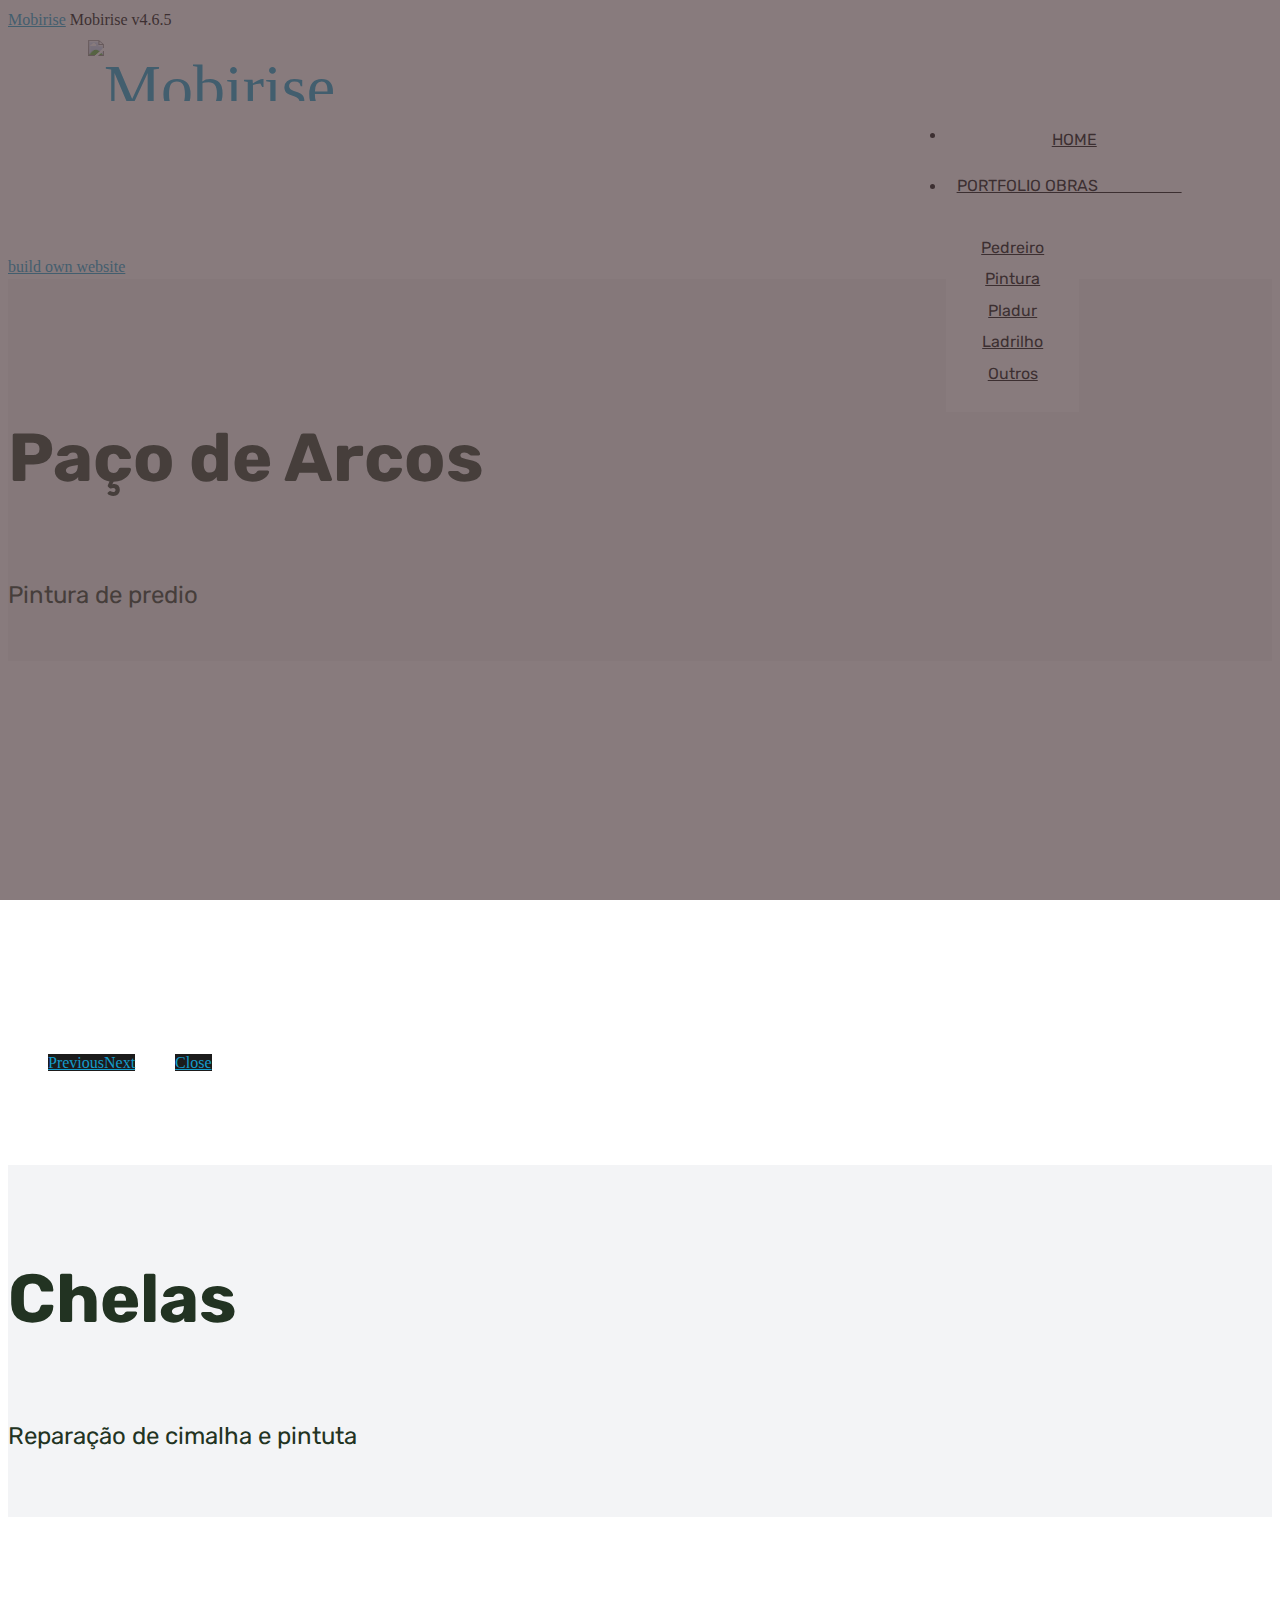
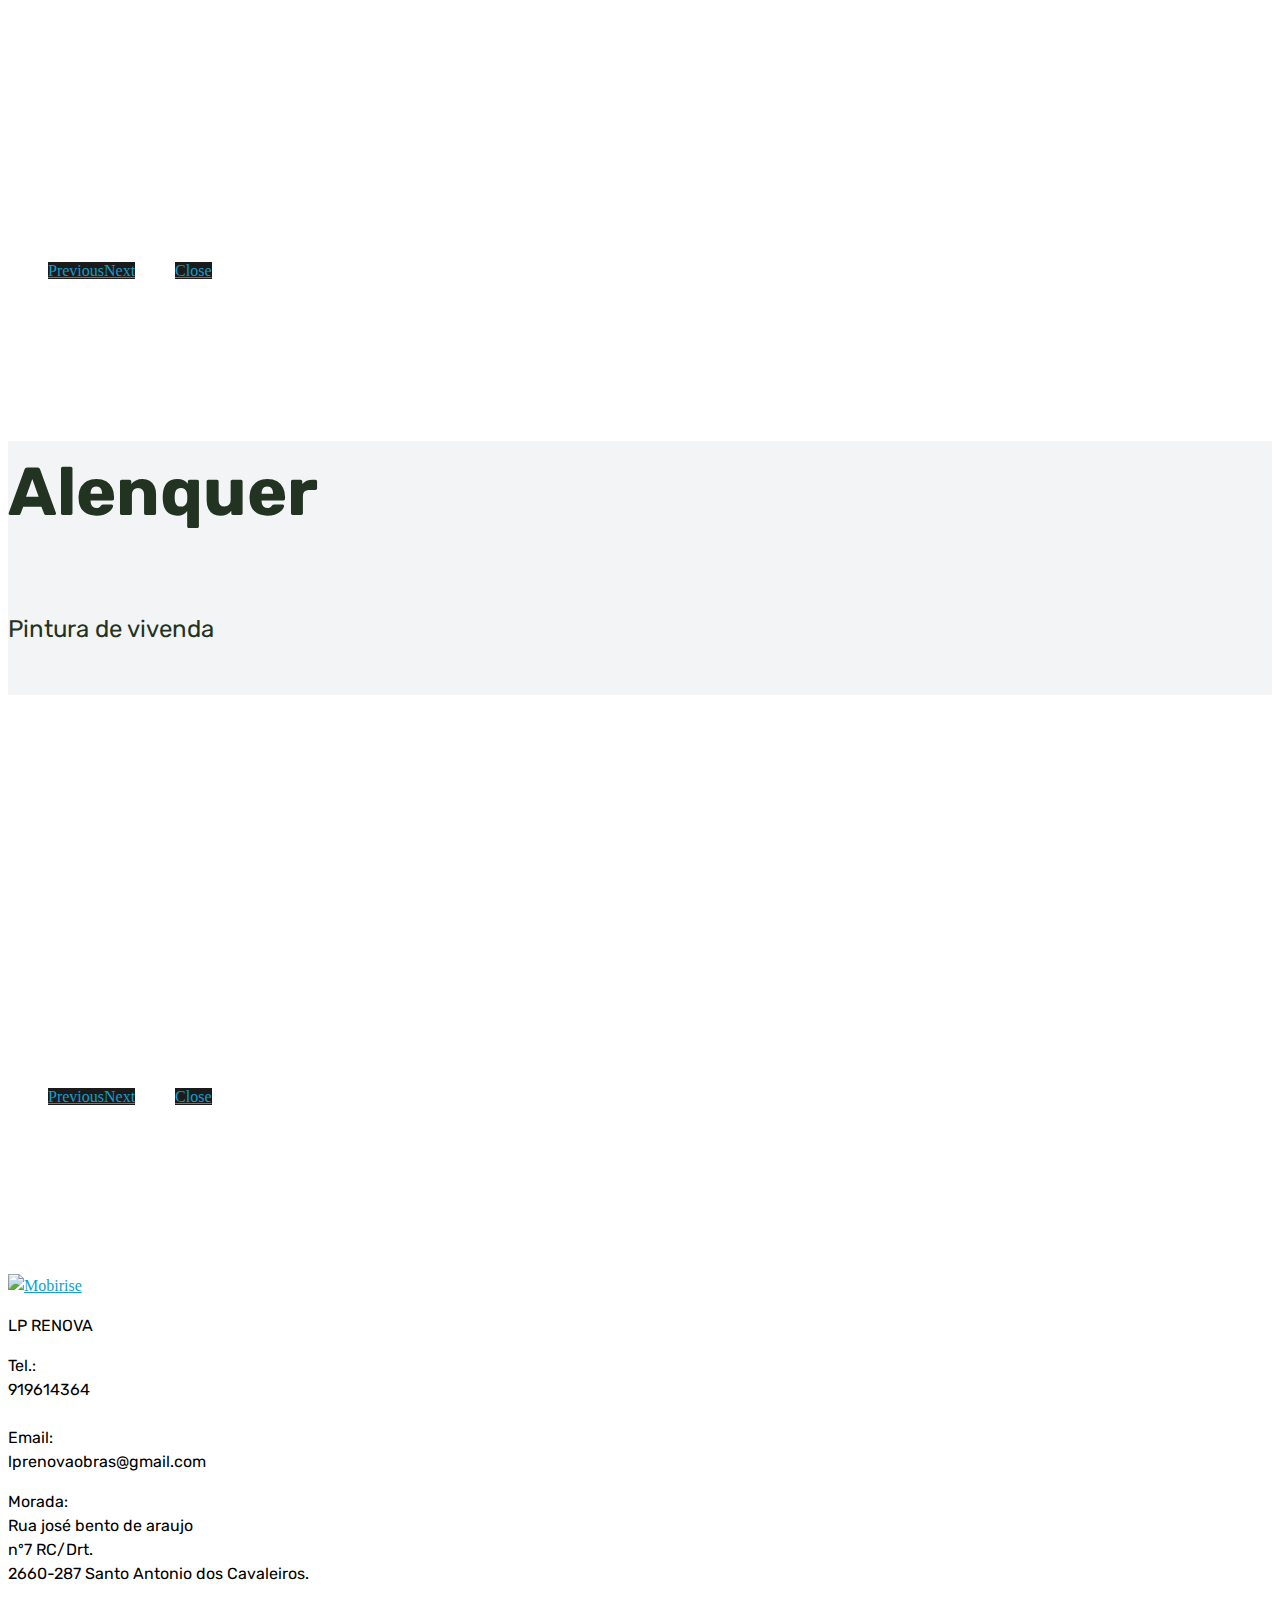
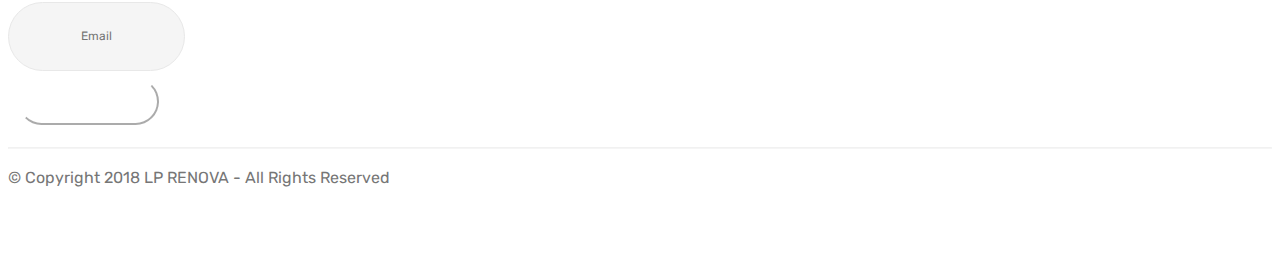
==== page4.html @ 03e8ea70 "create github pages" ====
<!DOCTYPE html>
<html >
<head>
  <!-- Site made with Mobirise Website Builder v4.6.5, https://mobirise.com -->
  <meta charset="UTF-8">
  <meta http-equiv="X-UA-Compatible" content="IE=edge">
  <meta name="generator" content="Mobirise v4.6.5, mobirise.com">
  <meta name="viewport" content="width=device-width, initial-scale=1, minimum-scale=1">
  <link rel="shortcut icon" href="assets/images/logo-lp-renova2-2880x722.png" type="image/x-icon">
  <meta name="description" content="Website Generator Description">
  <title>Pintura</title>
  <link rel="stylesheet" href="assets/web/assets/mobirise-icons/mobirise-icons.css">
  <link rel="stylesheet" href="assets/tether/tether.min.css">
  <link rel="stylesheet" href="assets/bootstrap/css/bootstrap.min.css">
  <link rel="stylesheet" href="assets/bootstrap/css/bootstrap-grid.min.css">
  <link rel="stylesheet" href="assets/bootstrap/css/bootstrap-reboot.min.css">
  <link rel="stylesheet" href="assets/socicon/css/styles.css">
  <link rel="stylesheet" href="assets/dropdown/css/style.css">
  <link rel="stylesheet" href="assets/theme/css/style.css">
  <link rel="stylesheet" href="assets/gallery/style.css">
  <link rel="stylesheet" href="assets/mobirise/css/mbr-additional.css" type="text/css">
  
  
  
</head>
<body>
  <section class="menu cid-r3FtA3rSP3" once="menu" id="menu1-2o">

    

    <nav class="navbar navbar-expand beta-menu navbar-dropdown align-items-center navbar-fixed-top navbar-toggleable-sm">
        <button class="navbar-toggler navbar-toggler-right" type="button" data-toggle="collapse" data-target="#navbarSupportedContent" aria-controls="navbarSupportedContent" aria-expanded="false" aria-label="Toggle navigation">
            <div class="hamburger">
                <span></span>
                <span></span>
                <span></span>
                <span></span>
            </div>
        </button>
        <div class="menu-logo">
            <div class="navbar-brand">
                <span class="navbar-logo">
                    <a href="index.html">
                         <img src="assets/images/logo-lp-renova2-2880x722.png" alt="Mobirise" title="" style="height: 3.8rem;">
                    </a>
                </span>
                
            </div>
        </div>
        <div class="collapse navbar-collapse" id="navbarSupportedContent">
            <ul class="navbar-nav nav-dropdown nav-right" data-app-modern-menu="true"><li class="nav-item">
                    <a class="nav-link link text-black display-4" href="index.html">
                        <span class="mbri-home mbr-iconfont mbr-iconfont-btn"></span>
                        HOME</a>
                </li>
                <li class="nav-item dropdown open">
                    <a class="nav-link link dropdown-toggle text-black display-4" href="https://mobirise.com" data-toggle="dropdown-submenu" aria-expanded="true">PORTFOLIO OBRAS &nbsp; &nbsp; &nbsp; &nbsp; &nbsp; &nbsp; &nbsp; &nbsp; &nbsp; &nbsp;&nbsp;</a><div class="dropdown-menu"><a class="dropdown-item text-black display-4" href="page5.html">Pedreiro</a><a class="dropdown-item text-black display-4" href="page4.html" aria-expanded="false">Pintura</a><a class="dropdown-item text-black display-4" href="page7.html" aria-expanded="false">Pladur<br></a><a class="dropdown-item text-black display-4" href="page6.html" aria-expanded="false">Ladrilho</a><a class="dropdown-item text-black display-4" href="page8.html" aria-expanded="false">Outros<br></a></div>
                </li></ul>
            
        </div>
    </nav>
</section>

<section class="engine"><a href="https://mobirise.ws/i">build own website</a></section><section class="testimonials3 cid-r47x0DQgxy" id="testimonials3-31">

    

    

    <div class="container">
        <div class="media-container-row">
            <div class="media-content px-3 align-self-center mbr-white py-2">
                <p class="mbr-text testimonial-text mbr-fonts-style display-7"></p>
                <p class="mbr-author-name pt-4 mb-2 mbr-fonts-style display-1">
                   Paço de Arcos&nbsp;</p>
                <p class="mbr-author-desc mbr-fonts-style display-5">
                   Pintura de predio</p>
            </div>

            <div class="mbr-figure pl-lg-5" style="width: 130%;">
              <img src="assets/images/img-20171021-165951-1-1053x592.jpg" alt="" title="">
            </div>
        </div>
    </div>
</section>

<section class="mbr-gallery mbr-slider-carousel cid-qKZh6jAnZl" id="gallery1-1n">

    

    <div class="container">
        <div><!-- Filter --><!-- Gallery --><div class="mbr-gallery-row"><div class="mbr-gallery-layout-default"><div><div><div class="mbr-gallery-item mbr-gallery-item--p1" data-video-url="false" data-tags="Awesome"><div href="#lb-gallery1-1n" data-slide-to="0" data-toggle="modal"><img src="assets/images/img-05102017-110429-1053x592-800x449.jpg" alt=""><span class="icon-focus"></span></div></div><div class="mbr-gallery-item mbr-gallery-item--p1" data-video-url="false" data-tags="Responsive"><div href="#lb-gallery1-1n" data-slide-to="1" data-toggle="modal"><img src="assets/images/img-06102017-160553-1053x592-800x449.jpg" alt=""><span class="icon-focus"></span></div></div><div class="mbr-gallery-item mbr-gallery-item--p1" data-video-url="false" data-tags="Animated"><div href="#lb-gallery1-1n" data-slide-to="2" data-toggle="modal"><img src="assets/images/img-10102017-135713-1053x592-800x449.jpg" alt=""><span class="icon-focus"></span></div></div><div class="mbr-gallery-item mbr-gallery-item--p1" data-video-url="false" data-tags="Awesome"><div href="#lb-gallery1-1n" data-slide-to="3" data-toggle="modal"><img src="assets/images/img-10102017-92609-1053x592-800x449.jpg" alt=""><span class="icon-focus"></span></div></div><div class="mbr-gallery-item mbr-gallery-item--p1" data-video-url="false" data-tags="Animated"><div href="#lb-gallery1-1n" data-slide-to="4" data-toggle="modal"><img src="assets/images/img-20171016-82053-1064x598-800x449.jpg" alt=""><span class="icon-focus"></span></div></div><div class="mbr-gallery-item mbr-gallery-item--p1" data-video-url="false" data-tags="Animated"><div href="#lb-gallery1-1n" data-slide-to="5" data-toggle="modal"><img src="assets/images/img-20171021-165951-1064x598-800x449.jpg" alt=""><span class="icon-focus"></span></div></div><div class="mbr-gallery-item mbr-gallery-item--p1" data-video-url="false" data-tags="Animated"><div href="#lb-gallery1-1n" data-slide-to="6" data-toggle="modal"><img src="assets/images/img-20171201-94448-1053x592-800x449.jpg" alt=""><span class="icon-focus"></span></div></div><div class="mbr-gallery-item mbr-gallery-item--p1" data-video-url="false" data-tags="Animated"><div href="#lb-gallery1-1n" data-slide-to="7" data-toggle="modal"><img src="assets/images/img-20171201-94510-1053x592-800x449.jpg" alt=""><span class="icon-focus"></span></div></div></div></div><div class="clearfix"></div></div></div><!-- Lightbox --><div data-app-prevent-settings="" class="mbr-slider modal fade carousel slide" tabindex="-1" data-keyboard="true" data-interval="false" id="lb-gallery1-1n"><div class="modal-dialog"><div class="modal-content"><div class="modal-body"><div class="carousel-inner"><div class="carousel-item"><img src="assets/images/img-05102017-110429-1053x592.jpg" alt=""></div><div class="carousel-item"><img src="assets/images/img-06102017-160553-1053x592.jpg" alt=""></div><div class="carousel-item"><img src="assets/images/img-10102017-135713-1053x592.jpg" alt=""></div><div class="carousel-item"><img src="assets/images/img-10102017-92609-1053x592.jpg" alt=""></div><div class="carousel-item"><img src="assets/images/img-20171016-82053-1064x598.jpg" alt=""></div><div class="carousel-item"><img src="assets/images/img-20171021-165951-1064x598.jpg" alt=""></div><div class="carousel-item"><img src="assets/images/img-20171201-94448-1053x592.jpg" alt=""></div><div class="carousel-item active"><img src="assets/images/img-20171201-94510-1053x592.jpg" alt=""></div></div><a class="carousel-control carousel-control-prev" role="button" data-slide="prev" href="#lb-gallery1-1n"><span class="mbri-left mbr-iconfont" aria-hidden="true"></span><span class="sr-only">Previous</span></a><a class="carousel-control carousel-control-next" role="button" data-slide="next" href="#lb-gallery1-1n"><span class="mbri-right mbr-iconfont" aria-hidden="true"></span><span class="sr-only">Next</span></a><a class="close" href="#" role="button" data-dismiss="modal"><span class="sr-only">Close</span></a></div></div></div></div></div>
    </div>

</section>

<section class="testimonials3 cid-r47zuLuMu5" id="testimonials3-32">

    

    

    <div class="container">
        <div class="media-container-row">
            <div class="media-content px-3 align-self-center mbr-white py-2">
                <p class="mbr-text testimonial-text mbr-fonts-style display-7"></p>
                <p class="mbr-author-name pt-4 mb-2 mbr-fonts-style display-1">Chelas</p>
                <p class="mbr-author-desc mbr-fonts-style display-5">
                   Reparação de cimalha e pintuta&nbsp;</p>
            </div>

            <div class="mbr-figure pl-lg-5" style="width: 130%;">
              <img src="assets/images/dsc-396-3920x2204.jpg" alt="" title="">
            </div>
        </div>
    </div>
</section>

<section class="mbr-gallery mbr-slider-carousel cid-r47zYRFRZS" id="gallery1-33">

    

    <div class="container">
        <div><!-- Filter --><!-- Gallery --><div class="mbr-gallery-row"><div class="mbr-gallery-layout-default"><div><div><div class="mbr-gallery-item mbr-gallery-item--p1" data-video-url="false" data-tags="Awesome"><div href="#lb-gallery1-33" data-slide-to="0" data-toggle="modal"><img src="assets/images/dsc-162-2000x1124-800x449.jpg" alt=""><span class="icon-focus"></span></div></div><div class="mbr-gallery-item mbr-gallery-item--p1" data-video-url="false" data-tags="Responsive"><div href="#lb-gallery1-33" data-slide-to="1" data-toggle="modal"><img src="assets/images/dsc-164-2000x1124-800x449.jpg" alt=""><span class="icon-focus"></span></div></div><div class="mbr-gallery-item mbr-gallery-item--p1" data-video-url="false" data-tags="Creative"><div href="#lb-gallery1-33" data-slide-to="2" data-toggle="modal"><img src="assets/images/dsc-361-2000x1124-800x449.jpg" alt=""><span class="icon-focus"></span></div></div><div class="mbr-gallery-item mbr-gallery-item--p1" data-video-url="false" data-tags="Animated"><div href="#lb-gallery1-33" data-slide-to="3" data-toggle="modal"><img src="assets/images/dsc-357-2000x1124-800x449.jpg" alt=""><span class="icon-focus"></span></div></div><div class="mbr-gallery-item mbr-gallery-item--p1" data-video-url="false" data-tags="Awesome"><div href="#lb-gallery1-33" data-slide-to="4" data-toggle="modal"><img src="assets/images/dsc-385-2000x1124-800x449.jpg" alt=""><span class="icon-focus"></span></div></div><div class="mbr-gallery-item mbr-gallery-item--p1" data-video-url="false" data-tags="Awesome"><div href="#lb-gallery1-33" data-slide-to="5" data-toggle="modal"><img src="assets/images/dsc-396-2000x1124-800x449.jpg" alt=""><span class="icon-focus"></span></div></div><div class="mbr-gallery-item mbr-gallery-item--p1" data-video-url="false" data-tags="Responsive"><div href="#lb-gallery1-33" data-slide-to="6" data-toggle="modal"><img src="assets/images/dsc-386-2000x3557-800x1422.jpg" alt=""><span class="icon-focus"></span></div></div></div></div><div class="clearfix"></div></div></div><!-- Lightbox --><div data-app-prevent-settings="" class="mbr-slider modal fade carousel slide" tabindex="-1" data-keyboard="true" data-interval="false" id="lb-gallery1-33"><div class="modal-dialog"><div class="modal-content"><div class="modal-body"><div class="carousel-inner"><div class="carousel-item"><img src="assets/images/dsc-162-2000x1124.jpg" alt=""></div><div class="carousel-item"><img src="assets/images/dsc-164-2000x1124.jpg" alt=""></div><div class="carousel-item"><img src="assets/images/dsc-361-2000x1124.jpg" alt=""></div><div class="carousel-item"><img src="assets/images/dsc-357-2000x1124.jpg" alt=""></div><div class="carousel-item"><img src="assets/images/dsc-385-2000x1124.jpg" alt=""></div><div class="carousel-item"><img src="assets/images/dsc-396-2000x1124.jpg" alt=""></div><div class="carousel-item active"><img src="assets/images/dsc-386-2000x3557.jpg" alt=""></div></div><a class="carousel-control carousel-control-prev" role="button" data-slide="prev" href="#lb-gallery1-33"><span class="mbri-left mbr-iconfont" aria-hidden="true"></span><span class="sr-only">Previous</span></a><a class="carousel-control carousel-control-next" role="button" data-slide="next" href="#lb-gallery1-33"><span class="mbri-right mbr-iconfont" aria-hidden="true"></span><span class="sr-only">Next</span></a><a class="close" href="#" role="button" data-dismiss="modal"><span class="sr-only">Close</span></a></div></div></div></div></div>
    </div>

</section>

<section class="testimonials3 cid-r47EHG3oxD" id="testimonials3-35">

    

    

    <div class="container">
        <div class="media-container-row">
            <div class="media-content px-3 align-self-center mbr-white py-2">
                <p class="mbr-text testimonial-text mbr-fonts-style display-7"></p>
                <p class="mbr-author-name pt-4 mb-2 mbr-fonts-style display-1">
                   Alenquer&nbsp;</p>
                <p class="mbr-author-desc mbr-fonts-style display-5">
                   Pintura de vivenda</p>
            </div>

            <div class="mbr-figure pl-lg-5" style="width: 130%;">
              <img src="assets/images/img-20161223-123416-1053x592.jpg" alt="" title="">
            </div>
        </div>
    </div>
</section>

<section class="mbr-gallery mbr-slider-carousel cid-r47FFylrG8" id="gallery1-36">

    

    <div class="container">
        <div><!-- Filter --><!-- Gallery --><div class="mbr-gallery-row"><div class="mbr-gallery-layout-default"><div><div><div class="mbr-gallery-item mbr-gallery-item--p1" data-video-url="false" data-tags="Awesome"><div href="#lb-gallery1-36" data-slide-to="0" data-toggle="modal"><img src="assets/images/img-04072016-181753-1065x599-800x449.jpg" alt=""><span class="icon-focus"></span></div></div><div class="mbr-gallery-item mbr-gallery-item--p1" data-video-url="false" data-tags="Responsive"><div href="#lb-gallery1-36" data-slide-to="1" data-toggle="modal"><img src="assets/images/img-20161103-135746-1053x592-800x449.jpg" alt=""><span class="icon-focus"></span></div></div><div class="mbr-gallery-item mbr-gallery-item--p1" data-video-url="false" data-tags="Creative"><div href="#lb-gallery1-36" data-slide-to="2" data-toggle="modal"><img src="assets/images/img-20161103-135955-1065x599-800x449.jpg" alt=""><span class="icon-focus"></span></div></div><div class="mbr-gallery-item mbr-gallery-item--p1" data-video-url="false" data-tags="Animated"><div href="#lb-gallery1-36" data-slide-to="3" data-toggle="modal"><img src="assets/images/img-20161103-135851-1053x592-800x449.jpg" alt=""><span class="icon-focus"></span></div></div><div class="mbr-gallery-item mbr-gallery-item--p1" data-video-url="false" data-tags="Awesome"><div href="#lb-gallery1-36" data-slide-to="4" data-toggle="modal"><img src="assets/images/img-20170415-103458-1053x592-800x449.jpg" alt=""><span class="icon-focus"></span></div></div><div class="mbr-gallery-item mbr-gallery-item--p1" data-video-url="false" data-tags="Awesome"><div href="#lb-gallery1-36" data-slide-to="5" data-toggle="modal"><img src="assets/images/img-20161223-084516-1-1053x592-800x449.jpg" alt=""><span class="icon-focus"></span></div></div><div class="mbr-gallery-item mbr-gallery-item--p1" data-video-url="false" data-tags="Responsive"><div href="#lb-gallery1-36" data-slide-to="6" data-toggle="modal"><img src="assets/images/img-20170319-144914-1053x592-800x449.jpg" alt=""><span class="icon-focus"></span></div></div><div class="mbr-gallery-item mbr-gallery-item--p1" data-video-url="false" data-tags="Animated"><div href="#lb-gallery1-36" data-slide-to="7" data-toggle="modal"><img src="assets/images/img-20161223-123417-1053x592-800x449.jpg" alt=""><span class="icon-focus"></span></div></div></div></div><div class="clearfix"></div></div></div><!-- Lightbox --><div data-app-prevent-settings="" class="mbr-slider modal fade carousel slide" tabindex="-1" data-keyboard="true" data-interval="false" id="lb-gallery1-36"><div class="modal-dialog"><div class="modal-content"><div class="modal-body"><div class="carousel-inner"><div class="carousel-item active"><img src="assets/images/img-04072016-181753-1065x599.jpg" alt=""></div><div class="carousel-item"><img src="assets/images/img-20161103-135746-1053x592.jpg" alt=""></div><div class="carousel-item"><img src="assets/images/img-20161103-135955-1065x599.jpg" alt=""></div><div class="carousel-item"><img src="assets/images/img-20161103-135851-1053x592.jpg" alt=""></div><div class="carousel-item"><img src="assets/images/img-20170415-103458-1053x592.jpg" alt=""></div><div class="carousel-item"><img src="assets/images/img-20161223-084516-1-1053x592.jpg" alt=""></div><div class="carousel-item"><img src="assets/images/img-20170319-144914-1053x592.jpg" alt=""></div><div class="carousel-item"><img src="assets/images/img-20161223-123417-1053x592.jpg" alt=""></div></div><a class="carousel-control carousel-control-prev" role="button" data-slide="prev" href="#lb-gallery1-36"><span class="mbri-left mbr-iconfont" aria-hidden="true"></span><span class="sr-only">Previous</span></a><a class="carousel-control carousel-control-next" role="button" data-slide="next" href="#lb-gallery1-36"><span class="mbri-right mbr-iconfont" aria-hidden="true"></span><span class="sr-only">Next</span></a><a class="close" href="#" role="button" data-dismiss="modal"><span class="sr-only">Close</span></a></div></div></div></div></div>
    </div>

</section>

<section class="footer3 cid-r3FhAxBnnf" id="footer3-2c">

    

    

    <div class="container">
        <div class="media-container-row content">
            <div class="col-md-2 col-sm-4">
                <div class="mb-3 img-logo">
                    <a href="https://mobirise.com/">
                         <img src="assets/images/lp-810x876.png" alt="Mobirise" title="">
                    </a>
                </div>
                <p class="mbr-fonts-style foot-logo display-7">
                    LP RENOVA</p>
            </div>
            <div class="col-md-3 col-sm-4">
                <p class="mb-4 mbr-fonts-style foot-title display-7">
                    Tel.:<br>919614364<br><br>Email: <br>lprenovaobras@gmail.com</p>
                <p class="mbr-text mbr-links-column mbr-fonts-style display-7"></p>
            </div>
            <div class="col-md-3 col-sm-4">
                <p class="mb-4 mbr-fonts-style foot-title display-7">
                    Morada:<br>Rua josé bento de araujo&nbsp;<br>nº7 RC/Drt.<br>2660-287 Santo Antonio dos Cavaleiros.</p>
                <p class="mbr-text mbr-fonts-style mbr-links-column display-7"></p>
            </div>
            <div class="col-md-4 col-sm-12">
                <p class="mb-4 mbr-fonts-style foot-title display-7"></p>
                <p class="mbr-text form-text mbr-fonts-style display-7"></p>
                <div class="media-container-column" data-form-type="formoid">
                    <div data-form-alert="" hidden="" class="align-center">Thanks for filling out the form!</div>

                    <form class="form-inline" action="https://mobirise.com/" method="post" data-form-title="Mobirise Form">
                        <input type="hidden" value="Jx8LaXRAqzJve28HFauO1prW6DAFDgv8VfJ0BSKwe3DFRqFWD/Wtaq+NJefTs/dYV83F0/LWsALKi5JKG8HvWBeUDNeGxyreuFtJNL17lbq6D6aZVdSnmpPKw89LE7A1" data-form-email="true">
                        <div class="form-group">
                            <input type="email" class="form-control input-sm input-inverse my-2" name="email" required="" data-form-field="Email" placeholder="Email" id="email-footer3-2c">
                        </div>
                        <div class="input-group-btn m-2"><button href="" class="btn btn-white-outline display-4" type="submit" role="button">Subscribe</button></div>
                    </form>
                </div>

            </div>
        </div>
        <div class="footer-lower">
            <div class="media-container-row">
                <div class="col-sm-12">
                    <hr>
                </div>
            </div>
            <div class="media-container-row">
                <div class="col-sm-6 copyright">
                    <p class="mbr-text mbr-fonts-style display-7">
                        © Copyright 2018 LP RENOVA - All Rights Reserved
                    </p>
                </div>
                <div class="col-md-6">
                    
                </div>
            </div>
        </div>
    </div>
</section>


  <script src="assets/web/assets/jquery/jquery.min.js"></script>
  <script src="assets/popper/popper.min.js"></script>
  <script src="assets/tether/tether.min.js"></script>
  <script src="assets/bootstrap/js/bootstrap.min.js"></script>
  <script src="assets/smoothscroll/smooth-scroll.js"></script>
  <script src="assets/masonry/masonry.pkgd.min.js"></script>
  <script src="assets/imagesloaded/imagesloaded.pkgd.min.js"></script>
  <script src="assets/bootstrapcarouselswipe/bootstrap-carousel-swipe.js"></script>
  <script src="assets/vimeoplayer/jquery.mb.vimeo_player.js"></script>
  <script src="assets/touchswipe/jquery.touch-swipe.min.js"></script>
  <script src="assets/dropdown/js/script.min.js"></script>
  <script src="assets/theme/js/script.js"></script>
  <script src="assets/slidervideo/script.js"></script>
  <script src="assets/formoid/formoid.min.js"></script>
  <script src="assets/gallery/player.min.js"></script>
  <script src="assets/gallery/script.js"></script>
  
  
</body>
</html>
---- assets/mobirise/css/mbr-additional.css ----
@import url(https://fonts.googleapis.com/css?family=Rubik:300,300i,400,400i,500,500i,700,700i,900,900i);





body {
  font-style: normal;
  line-height: 1.5;
}
.mbr-section-title {
  font-style: normal;
  line-height: 1.2;
}
.mbr-section-subtitle {
  line-height: 1.3;
}
.mbr-text {
  font-style: normal;
  line-height: 1.6;
}
.display-1 {
  font-family: 'Rubik', sans-serif;
  font-size: 4.25rem;
}
.display-1 > .mbr-iconfont {
  font-size: 6.8rem;
}
.display-2 {
  font-family: 'Rubik', sans-serif;
  font-size: 3rem;
}
.display-2 > .mbr-iconfont {
  font-size: 4.8rem;
}
.display-4 {
  font-family: 'Rubik', sans-serif;
  font-size: 1rem;
}
.display-4 > .mbr-iconfont {
  font-size: 1.6rem;
}
.display-5 {
  font-family: 'Rubik', sans-serif;
  font-size: 1.5rem;
}
.display-5 > .mbr-iconfont {
  font-size: 2.4rem;
}
.display-7 {
  font-family: 'Rubik', sans-serif;
  font-size: 1rem;
}
.display-7 > .mbr-iconfont {
  font-size: 1.6rem;
}
/* ---- Fluid typography for mobile devices ---- */
/* 1.4 - font scale ratio ( bootstrap == 1.42857 ) */
/* 100vw - current viewport width */
/* (48 - 20)  48 == 48rem == 768px, 20 == 20rem == 320px(minimal supported viewport) */
/* 0.65 - min scale variable, may vary */
@media (max-width: 768px) {
  .display-1 {
    font-size: 3.4rem;
    font-size: calc( 2.1374999999999997rem + (4.25 - 2.1374999999999997) * ((100vw - 20rem) / (48 - 20)));
    line-height: calc( 1.4 * (2.1374999999999997rem + (4.25 - 2.1374999999999997) * ((100vw - 20rem) / (48 - 20))));
  }
  .display-2 {
    font-size: 2.4rem;
    font-size: calc( 1.7rem + (3 - 1.7) * ((100vw - 20rem) / (48 - 20)));
    line-height: calc( 1.4 * (1.7rem + (3 - 1.7) * ((100vw - 20rem) / (48 - 20))));
  }
  .display-4 {
    font-size: 0.8rem;
    font-size: calc( 1rem + (1 - 1) * ((100vw - 20rem) / (48 - 20)));
    line-height: calc( 1.4 * (1rem + (1 - 1) * ((100vw - 20rem) / (48 - 20))));
  }
  .display-5 {
    font-size: 1.2rem;
    font-size: calc( 1.175rem + (1.5 - 1.175) * ((100vw - 20rem) / (48 - 20)));
    line-height: calc( 1.4 * (1.175rem + (1.5 - 1.175) * ((100vw - 20rem) / (48 - 20))));
  }
}
/* Buttons */
.btn {
  font-weight: 500;
  border-width: 2px;
  font-style: normal;
  letter-spacing: 1px;
  margin: .4rem .8rem;
  white-space: normal;
  -webkit-transition: all 0.3s ease-in-out;
  -moz-transition: all 0.3s ease-in-out;
  transition: all 0.3s ease-in-out;
  padding: 1rem 3rem;
  border-radius: 3px;
  display: inline-flex;
  align-items: center;
  justify-content: center;
  word-break: break-word;
}
.btn-sm {
  font-weight: 500;
  letter-spacing: 1px;
  -webkit-transition: all 0.3s ease-in-out;
  -moz-transition: all 0.3s ease-in-out;
  transition: all 0.3s ease-in-out;
  padding: 0.6rem 1.5rem;
  border-radius: 3px;
}
.btn-md {
  font-weight: 500;
  letter-spacing: 1px;
  margin: .4rem .8rem !important;
  -webkit-transition: all 0.3s ease-in-out;
  -moz-transition: all 0.3s ease-in-out;
  transition: all 0.3s ease-in-out;
  padding: 1rem 3rem;
  border-radius: 3px;
}
.btn-lg {
  font-weight: 500;
  letter-spacing: 1px;
  margin: .4rem .8rem !important;
  -webkit-transition: all 0.3s ease-in-out;
  -moz-transition: all 0.3s ease-in-out;
  transition: all 0.3s ease-in-out;
  padding: 1.2rem 3.2rem;
  border-radius: 3px;
}
.bg-primary {
  background-color: #149dcc !important;
}
.bg-success {
  background-color: #f7ed4a !important;
}
.bg-info {
  background-color: #82786e !important;
}
.bg-warning {
  background-color: #0f7699 !important;
}
.bg-danger {
  background-color: #b1a374 !important;
}
.btn-primary,
.btn-primary:active {
  background-color: #149dcc !important;
  border-color: #149dcc !important;
  color: #ffffff !important;
}
.btn-primary:hover,
.btn-primary:focus,
.btn-primary.focus,
.btn-primary.active {
  color: #ffffff !important;
  background-color: #0d6786 !important;
  border-color: #0d6786 !important;
}
.btn-primary.disabled,
.btn-primary:disabled {
  color: #ffffff !important;
  background-color: #0d6786 !important;
  border-color: #0d6786 !important;
}
.btn-secondary,
.btn-secondary:active {
  background-color: #ff3366 !important;
  border-color: #ff3366 !important;
  color: #ffffff !important;
}
.btn-secondary:hover,
.btn-secondary:focus,
.btn-secondary.focus,
.btn-secondary.active {
  color: #ffffff !important;
  background-color: #e50039 !important;
  border-color: #e50039 !important;
}
.btn-secondary.disabled,
.btn-secondary:disabled {
  color: #ffffff !important;
  background-color: #e50039 !important;
  border-color: #e50039 !important;
}
.btn-info,
.btn-info:active {
  background-color: #82786e !important;
  border-color: #82786e !important;
  color: #ffffff !important;
}
.btn-info:hover,
.btn-info:focus,
.btn-info.focus,
.btn-info.active {
  color: #ffffff !important;
  background-color: #59524b !important;
  border-color: #59524b !important;
}
.btn-info.disabled,
.btn-info:disabled {
  color: #ffffff !important;
  background-color: #59524b !important;
  border-color: #59524b !important;
}
.btn-success,
.btn-success:active {
  background-color: #f7ed4a !important;
  border-color: #f7ed4a !important;
  color: #3f3c03 !important;
}
.btn-success:hover,
.btn-success:focus,
.btn-success.focus,
.btn-success.active {
  color: #3f3c03 !important;
  background-color: #eadd0a !important;
  border-color: #eadd0a !important;
}
.btn-success.disabled,
.btn-success:disabled {
  color: #3f3c03 !important;
  background-color: #eadd0a !important;
  border-color: #eadd0a !important;
}
.btn-warning,
.btn-warning:active {
  background-color: #0f7699 !important;
  border-color: #0f7699 !important;
  color: #ffffff !important;
}
.btn-warning:hover,
.btn-warning:focus,
.btn-warning.focus,
.btn-warning.active {
  color: #ffffff !important;
  background-color: #084053 !important;
  border-color: #084053 !important;
}
.btn-warning.disabled,
.btn-warning:disabled {
  color: #ffffff !important;
  background-color: #084053 !important;
  border-color: #084053 !important;
}
.btn-danger,
.btn-danger:active {
  background-color: #b1a374 !important;
  border-color: #b1a374 !important;
  color: #ffffff !important;
}
.btn-danger:hover,
.btn-danger:focus,
.btn-danger.focus,
.btn-danger.active {
  color: #ffffff !important;
  background-color: #8b7d4e !important;
  border-color: #8b7d4e !important;
}
.btn-danger.disabled,
.btn-danger:disabled {
  color: #ffffff !important;
  background-color: #8b7d4e !important;
  border-color: #8b7d4e !important;
}
.btn-white {
  color: #333333 !important;
}
.btn-white,
.btn-white:active {
  background-color: #ffffff !important;
  border-color: #ffffff !important;
  color: #808080 !important;
}
.btn-white:hover,
.btn-white:focus,
.btn-white.focus,
.btn-white.active {
  color: #808080 !important;
  background-color: #d9d9d9 !important;
  border-color: #d9d9d9 !important;
}
.btn-white.disabled,
.btn-white:disabled {
  color: #808080 !important;
  background-color: #d9d9d9 !important;
  border-color: #d9d9d9 !important;
}
.btn-black,
.btn-black:active {
  background-color: #333333 !important;
  border-color: #333333 !important;
  color: #ffffff !important;
}
.btn-black:hover,
.btn-black:focus,
.btn-black.focus,
.btn-black.active {
  color: #ffffff !important;
  background-color: #0d0d0d !important;
  border-color: #0d0d0d !important;
}
.btn-black.disabled,
.btn-black:disabled {
  color: #ffffff !important;
  background-color: #0d0d0d !important;
  border-color: #0d0d0d !important;
}
.btn-primary-outline,
.btn-primary-outline:active {
  background: none;
  border-color: #0b566f;
  color: #0b566f;
}
.btn-primary-outline:hover,
.btn-primary-outline:focus,
.btn-primary-outline.focus,
.btn-primary-outline.active {
  color: #ffffff;
  background-color: #149dcc;
  border-color: #149dcc;
}
.btn-primary-outline.disabled,
.btn-primary-outline:disabled {
  color: #ffffff !important;
  background-color: #149dcc !important;
  border-color: #149dcc !important;
}
.btn-secondary-outline,
.btn-secondary-outline:active {
  background: none;
  border-color: #cc0033;
  color: #cc0033;
}
.btn-secondary-outline:hover,
.btn-secondary-outline:focus,
.btn-secondary-outline.focus,
.btn-secondary-outline.active {
  color: #ffffff;
  background-color: #ff3366;
  border-color: #ff3366;
}
.btn-secondary-outline.disabled,
.btn-secondary-outline:disabled {
  color: #ffffff !important;
  background-color: #ff3366 !important;
  border-color: #ff3366 !important;
}
.btn-info-outline,
.btn-info-outline:active {
  background: none;
  border-color: #4b453f;
  color: #4b453f;
}
.btn-info-outline:hover,
.btn-info-outline:focus,
.btn-info-outline.focus,
.btn-info-outline.active {
  color: #ffffff;
  background-color: #82786e;
  border-color: #82786e;
}
.btn-info-outline.disabled,
.btn-info-outline:disabled {
  color: #ffffff !important;
  background-color: #82786e !important;
  border-color: #82786e !important;
}
.btn-success-outline,
.btn-success-outline:active {
  background: none;
  border-color: #d2c609;
  color: #d2c609;
}
.btn-success-outline:hover,
.btn-success-outline:focus,
.btn-success-outline.focus,
.btn-success-outline.active {
  color: #3f3c03;
  background-color: #f7ed4a;
  border-color: #f7ed4a;
}
.btn-success-outline.disabled,
.btn-success-outline:disabled {
  color: #3f3c03 !important;
  background-color: #f7ed4a !important;
  border-color: #f7ed4a !important;
}
.btn-warning-outline,
.btn-warning-outline:active {
  background: none;
  border-color: #062e3c;
  color: #062e3c;
}
.btn-warning-outline:hover,
.btn-warning-outline:focus,
.btn-warning-outline.focus,
.btn-warning-outline.active {
  color: #ffffff;
  background-color: #0f7699;
  border-color: #0f7699;
}
.btn-warning-outline.disabled,
.btn-warning-outline:disabled {
  color: #ffffff !important;
  background-color: #0f7699 !important;
  border-color: #0f7699 !important;
}
.btn-danger-outline,
.btn-danger-outline:active {
  background: none;
  border-color: #7a6e45;
  color: #7a6e45;
}
.btn-danger-outline:hover,
.btn-danger-outline:focus,
.btn-danger-outline.focus,
.btn-danger-outline.active {
  color: #ffffff;
  background-color: #b1a374;
  border-color: #b1a374;
}
.btn-danger-outline.disabled,
.btn-danger-outline:disabled {
  color: #ffffff !important;
  background-color: #b1a374 !important;
  border-color: #b1a374 !important;
}
.btn-black-outline,
.btn-black-outline:active {
  background: none;
  border-color: #000000;
  color: #000000;
}
.btn-black-outline:hover,
.btn-black-outline:focus,
.btn-black-outline.focus,
.btn-black-outline.active {
  color: #ffffff;
  background-color: #333333;
  border-color: #333333;
}
.btn-black-outline.disabled,
.btn-black-outline:disabled {
  color: #ffffff !important;
  background-color: #333333 !important;
  border-color: #333333 !important;
}
.btn-white-outline,
.btn-white-outline:active,
.btn-white-outline.active {
  background: none;
  border-color: #ffffff;
  color: #ffffff;
}
.btn-white-outline:hover,
.btn-white-outline:focus,
.btn-white-outline.focus {
  color: #333333;
  background-color: #ffffff;
  border-color: #ffffff;
}
.text-primary {
  color: #149dcc !important;
}
.text-secondary {
  color: #ff3366 !important;
}
.text-success {
  color: #f7ed4a !important;
}
.text-info {
  color: #82786e !important;
}
.text-warning {
  color: #0f7699 !important;
}
.text-danger {
  color: #b1a374 !important;
}
.text-white {
  color: #ffffff !important;
}
.text-black {
  color: #000000 !important;
}
a.text-primary:hover,
a.text-primary:focus {
  color: #0b566f !important;
}
a.text-secondary:hover,
a.text-secondary:focus {
  color: #cc0033 !important;
}
a.text-success:hover,
a.text-success:focus {
  color: #d2c609 !important;
}
a.text-info:hover,
a.text-info:focus {
  color: #4b453f !important;
}
a.text-warning:hover,
a.text-warning:focus {
  color: #062e3c !important;
}
a.text-danger:hover,
a.text-danger:focus {
  color: #7a6e45 !important;
}
a.text-white:hover,
a.text-white:focus {
  color: #b3b3b3 !important;
}
a.text-black:hover,
a.text-black:focus {
  color: #4d4d4d !important;
}
.alert-success {
  background-color: #70c770;
}
.alert-info {
  background-color: #82786e;
}
.alert-warning {
  background-color: #0f7699;
}
.alert-danger {
  background-color: #b1a374;
}
.mbr-section-btn a.btn:not(.btn-form) {
  border-radius: 100px;
}
.mbr-section-btn a.btn:not(.btn-form):hover,
.mbr-section-btn a.btn:not(.btn-form):focus {
  box-shadow: none !important;
}
.mbr-section-btn a.btn:not(.btn-form):hover,
.mbr-section-btn a.btn:not(.btn-form):focus {
  box-shadow: 0 10px 40px 0 rgba(0, 0, 0, 0.2) !important;
  -webkit-box-shadow: 0 10px 40px 0 rgba(0, 0, 0, 0.2) !important;
}
.mbr-gallery-filter li a {
  border-radius: 100px !important;
}
.mbr-gallery-filter li.active .btn {
  background-color: #149dcc;
  border-color: #149dcc;
  color: #ffffff;
}
.mbr-gallery-filter li.active .btn:focus {
  box-shadow: none;
}
.nav-tabs .nav-link {
  border-radius: 100px !important;
}
.btn-form {
  border-radius: 0;
}
.btn-form:hover {
  cursor: pointer;
}
a,
a:hover {
  color: #149dcc;
}
.mbr-plan-header.bg-primary .mbr-plan-subtitle,
.mbr-plan-header.bg-primary .mbr-plan-price-desc {
  color: #b4e6f8;
}
.mbr-plan-header.bg-success .mbr-plan-subtitle,
.mbr-plan-header.bg-success .mbr-plan-price-desc {
  color: #ffffff;
}
.mbr-plan-header.bg-info .mbr-plan-subtitle,
.mbr-plan-header.bg-info .mbr-plan-price-desc {
  color: #beb8b2;
}
.mbr-plan-header.bg-warning .mbr-plan-subtitle,
.mbr-plan-header.bg-warning .mbr-plan-price-desc {
  color: #3cbfec;
}
.mbr-plan-header.bg-danger .mbr-plan-subtitle,
.mbr-plan-header.bg-danger .mbr-plan-price-desc {
  color: #dfd9c6;
}
/* Scroll to top button*/
.scrollToTop_wraper {
  opacity: 0 !important;
}
#scrollToTop a i:before {
  content: '';
  position: absolute;
  height: 40%;
  top: 25%;
  background: #fff;
  width: 2px;
  left: calc(50% - 1px);
}
#scrollToTop a i:after {
  content: '';
  position: absolute;
  display: block;
  border-top: 2px solid #fff;
  border-right: 2px solid #fff;
  width: 40%;
  height: 40%;
  left: 30%;
  bottom: 30%;
  transform: rotate(135deg);
}
/* Others*/
.note-check a[data-value=Rubik] {
  font-style: normal;
}
.mbr-arrow a {
  color: #ffffff;
}
@media (max-width: 767px) {
  .mbr-arrow {
    display: none;
  }
}
.form-control-label {
  position: relative;
  cursor: pointer;
  margin-bottom: .357em;
  padding: 0;
}
.alert {
  color: #ffffff;
  border-radius: 0;
  border: 0;
  font-size: .875rem;
  line-height: 1.5;
  margin-bottom: 1.875rem;
  padding: 1.25rem;
  position: relative;
}
.alert.alert-form::after {
  background-color: inherit;
  bottom: -7px;
  content: "";
  display: block;
  height: 14px;
  left: 50%;
  margin-left: -7px;
  position: absolute;
  transform: rotate(45deg);
  width: 14px;
}
.form-control {
  background-color: #f5f5f5;
  box-shadow: none;
  color: #565656;
  font-family: 'Rubik', sans-serif;
  font-size: 1rem;
  line-height: 1.43;
  min-height: 3.5em;
  padding: 1.07em .5em;
}
.form-control > .mbr-iconfont {
  font-size: 1.6rem;
}
.form-control,
.form-control:focus {
  border: 1px solid #e8e8e8;
}
.form-active .form-control:invalid {
  border-color: red;
}
.mbr-overlay {
  background-color: #000;
  bottom: 0;
  left: 0;
  opacity: .5;
  position: absolute;
  right: 0;
  top: 0;
  z-index: 0;
}
blockquote {
  font-style: italic;
  padding: 10px 0 10px 20px;
  font-size: 1.09rem;
  position: relative;
  border-color: #149dcc;
  border-width: 3px;
}
ul,
ol,
pre,
blockquote {
  margin-bottom: 2.3125rem;
}
pre {
  background: #f4f4f4;
  padding: 10px 24px;
  white-space: pre-wrap;
}
.inactive {
  -webkit-user-select: none;
  -moz-user-select: none;
  -ms-user-select: none;
  user-select: none;
  pointer-events: none;
  -webkit-user-drag: none;
  user-drag: none;
}
.mbr-section__comments .row {
  justify-content: center;
}
/* Forms */
.mbr-form .btn {
  margin: .4rem 0;
}
.mbr-form .input-group-btn a.btn {
  border-radius: 100px !important;
}
.mbr-form .input-group-btn a.btn:hover {
  box-shadow: 0 10px 40px 0 rgba(0, 0, 0, 0.2);
}
.mbr-form .input-group-btn button[type="submit"] {
  border-radius: 100px !important;
  padding: 1rem 3rem;
}
.mbr-form .input-group-btn button[type="submit"]:hover {
  box-shadow: 0 10px 40px 0 rgba(0, 0, 0, 0.2);
}
.form2 .form-control {
  border-top-left-radius: 100px;
  border-bottom-left-radius: 100px;
}
.form2 .input-group-btn a.btn {
  border-top-left-radius: 0 !important;
  border-bottom-left-radius: 0 !important;
}
.form2 .input-group-btn button[type="submit"] {
  border-top-left-radius: 0 !important;
  border-bottom-left-radius: 0 !important;
}
.form3 input[type="email"] {
  border-radius: 100px !important;
}
@media (max-width: 349px) {
  .form2 input[type="email"] {
    border-radius: 100px !important;
  }
  .form2 .input-group-btn a.btn {
    border-radius: 100px !important;
  }
  .form2 .input-group-btn button[type="submit"] {
    border-radius: 100px !important;
  }
}
@media (max-width: 767px) {
  .btn {
    font-size: .75rem !important;
  }
  .btn .mbr-iconfont {
    font-size: 1rem !important;
  }
}
/* Social block */
.btn-social {
  font-size: 20px;
  border-radius: 50%;
  padding: 0;
  width: 44px;
  height: 44px;
  line-height: 44px;
  text-align: center;
  position: relative;
  border: 2px solid #c0a375;
  border-color: #149dcc;
  color: #232323;
  cursor: pointer;
}
.btn-social i {
  top: 0;
  line-height: 44px;
  width: 44px;
}
.btn-social:hover {
  color: #fff;
  background: #149dcc;
}
.btn-social + .btn {
  margin-left: .1rem;
}
/* Footer */
.mbr-footer-content li::before,
.mbr-footer .mbr-contacts li::before {
  background: #149dcc;
}
.mbr-footer-content li a:hover,
.mbr-footer .mbr-contacts li a:hover {
  color: #149dcc;
}
.footer3 input[type="email"],
.footer4 input[type="email"] {
  border-radius: 100px !important;
}
.footer3 .input-group-btn a.btn,
.footer4 .input-group-btn a.btn {
  border-radius: 100px !important;
}
.footer3 .input-group-btn button[type="submit"],
.footer4 .input-group-btn button[type="submit"] {
  border-radius: 100px !important;
}
/* Headers*/
.header13 .form-inline input[type="email"],
.header14 .form-inline input[type="email"] {
  border-radius: 100px;
}
.header13 .form-inline input[type="text"],
.header14 .form-inline input[type="text"] {
  border-radius: 100px;
}
.header13 .form-inline input[type="tel"],
.header14 .form-inline input[type="tel"] {
  border-radius: 100px;
}
.header13 .form-inline a.btn,
.header14 .form-inline a.btn {
  border-radius: 100px;
}
.header13 .form-inline button,
.header14 .form-inline button {
  border-radius: 100px !important;
}
.offset-1 {
  margin-left: 8.33333%;
}
.offset-2 {
  margin-left: 16.66667%;
}
.offset-3 {
  margin-left: 25%;
}
.offset-4 {
  margin-left: 33.33333%;
}
.offset-5 {
  margin-left: 41.66667%;
}
.offset-6 {
  margin-left: 50%;
}
.offset-7 {
  margin-left: 58.33333%;
}
.offset-8 {
  margin-left: 66.66667%;
}
.offset-9 {
  margin-left: 75%;
}
.offset-10 {
  margin-left: 83.33333%;
}
.offset-11 {
  margin-left: 91.66667%;
}
@media (min-width: 576px) {
  .offset-sm-0 {
    margin-left: 0%;
  }
  .offset-sm-1 {
    margin-left: 8.33333%;
  }
  .offset-sm-2 {
    margin-left: 16.66667%;
  }
  .offset-sm-3 {
    margin-left: 25%;
  }
  .offset-sm-4 {
    margin-left: 33.33333%;
  }
  .offset-sm-5 {
    margin-left: 41.66667%;
  }
  .offset-sm-6 {
    margin-left: 50%;
  }
  .offset-sm-7 {
    margin-left: 58.33333%;
  }
  .offset-sm-8 {
    margin-left: 66.66667%;
  }
  .offset-sm-9 {
    margin-left: 75%;
  }
  .offset-sm-10 {
    margin-left: 83.33333%;
  }
  .offset-sm-11 {
    margin-left: 91.66667%;
  }
}
@media (min-width: 768px) {
  .offset-md-0 {
    margin-left: 0%;
  }
  .offset-md-1 {
    margin-left: 8.33333%;
  }
  .offset-md-2 {
    margin-left: 16.66667%;
  }
  .offset-md-3 {
    margin-left: 25%;
  }
  .offset-md-4 {
    margin-left: 33.33333%;
  }
  .offset-md-5 {
    margin-left: 41.66667%;
  }
  .offset-md-6 {
    margin-left: 50%;
  }
  .offset-md-7 {
    margin-left: 58.33333%;
  }
  .offset-md-8 {
    margin-left: 66.66667%;
  }
  .offset-md-9 {
    margin-left: 75%;
  }
  .offset-md-10 {
    margin-left: 83.33333%;
  }
  .offset-md-11 {
    margin-left: 91.66667%;
  }
}
@media (min-width: 992px) {
  .offset-lg-0 {
    margin-left: 0%;
  }
  .offset-lg-1 {
    margin-left: 8.33333%;
  }
  .offset-lg-2 {
    margin-left: 16.66667%;
  }
  .offset-lg-3 {
    margin-left: 25%;
  }
  .offset-lg-4 {
    margin-left: 33.33333%;
  }
  .offset-lg-5 {
    margin-left: 41.66667%;
  }
  .offset-lg-6 {
    margin-left: 50%;
  }
  .offset-lg-7 {
    margin-left: 58.33333%;
  }
  .offset-lg-8 {
    margin-left: 66.66667%;
  }
  .offset-lg-9 {
    margin-left: 75%;
  }
  .offset-lg-10 {
    margin-left: 83.33333%;
  }
  .offset-lg-11 {
    margin-left: 91.66667%;
  }
}
@media (min-width: 1200px) {
  .offset-xl-0 {
    margin-left: 0%;
  }
  .offset-xl-1 {
    margin-left: 8.33333%;
  }
  .offset-xl-2 {
    margin-left: 16.66667%;
  }
  .offset-xl-3 {
    margin-left: 25%;
  }
  .offset-xl-4 {
    margin-left: 33.33333%;
  }
  .offset-xl-5 {
    margin-left: 41.66667%;
  }
  .offset-xl-6 {
    margin-left: 50%;
  }
  .offset-xl-7 {
    margin-left: 58.33333%;
  }
  .offset-xl-8 {
    margin-left: 66.66667%;
  }
  .offset-xl-9 {
    margin-left: 75%;
  }
  .offset-xl-10 {
    margin-left: 83.33333%;
  }
  .offset-xl-11 {
    margin-left: 91.66667%;
  }
}
.navbar-toggler {
  -webkit-align-self: flex-start;
  -ms-flex-item-align: start;
  align-self: flex-start;
  padding: 0.25rem 0.75rem;
  font-size: 1.25rem;
  line-height: 1;
  background: transparent;
  border: 1px solid transparent;
  -webkit-border-radius: 0.25rem;
  border-radius: 0.25rem;
}
.navbar-toggler:focus,
.navbar-toggler:hover {
  text-decoration: none;
}
.navbar-toggler-icon {
  display: inline-block;
  width: 1.5em;
  height: 1.5em;
  vertical-align: middle;
  content: "";
  background: no-repeat center center;
  -webkit-background-size: 100% 100%;
  -o-background-size: 100% 100%;
  background-size: 100% 100%;
}
.navbar-toggler-left {
  position: absolute;
  left: 1rem;
}
.navbar-toggler-right {
  position: absolute;
  right: 1rem;
}
@media (max-width: 575px) {
  .navbar-toggleable .navbar-nav .dropdown-menu {
    position: static;
    float: none;
  }
  .navbar-toggleable > .container {
    padding-right: 0;
    padding-left: 0;
  }
}
@media (min-width: 576px) {
  .navbar-toggleable {
    -webkit-box-orient: horizontal;
    -webkit-box-direction: normal;
    -webkit-flex-direction: row;
    -ms-flex-direction: row;
    flex-direction: row;
    -webkit-flex-wrap: nowrap;
    -ms-flex-wrap: nowrap;
    flex-wrap: nowrap;
    -webkit-box-align: center;
    -webkit-align-items: center;
    -ms-flex-align: center;
    align-items: center;
  }
  .navbar-toggleable .navbar-nav {
    -webkit-box-orient: horizontal;
    -webkit-box-direction: normal;
    -webkit-flex-direction: row;
    -ms-flex-direction: row;
    flex-direction: row;
  }
  .navbar-toggleable .navbar-nav .nav-link {
    padding-right: .5rem;
    padding-left: .5rem;
  }
  .navbar-toggleable > .container {
    display: -webkit-box;
    display: -webkit-flex;
    display: -ms-flexbox;
    display: flex;
    -webkit-flex-wrap: nowrap;
    -ms-flex-wrap: nowrap;
    flex-wrap: nowrap;
    -webkit-box-align: center;
    -webkit-align-items: center;
    -ms-flex-align: center;
    align-items: center;
  }
  .navbar-toggleable .navbar-collapse {
    display: -webkit-box !important;
    display: -webkit-flex !important;
    display: -ms-flexbox !important;
    display: flex !important;
    width: 100%;
  }
  .navbar-toggleable .navbar-toggler {
    display: none;
  }
}
@media (max-width: 767px) {
  .navbar-toggleable-sm .navbar-nav .dropdown-menu {
    position: static;
    float: none;
  }
  .navbar-toggleable-sm > .container {
    padding-right: 0;
    padding-left: 0;
  }
}
@media (min-width: 768px) {
  .navbar-toggleable-sm {
    -webkit-box-orient: horizontal;
    -webkit-box-direction: normal;
    -webkit-flex-direction: row;
    -ms-flex-direction: row;
    flex-direction: row;
    -webkit-flex-wrap: nowrap;
    -ms-flex-wrap: nowrap;
    flex-wrap: nowrap;
    -webkit-box-align: center;
    -webkit-align-items: center;
    -ms-flex-align: center;
    align-items: center;
  }
  .navbar-toggleable-sm .navbar-nav {
    -webkit-box-orient: horizontal;
    -webkit-box-direction: normal;
    -webkit-flex-direction: row;
    -ms-flex-direction: row;
    flex-direction: row;
  }
  .navbar-toggleable-sm .navbar-nav .nav-link {
    padding-right: .5rem;
    padding-left: .5rem;
  }
  .navbar-toggleable-sm > .container {
    display: -webkit-box;
    display: -webkit-flex;
    display: -ms-flexbox;
    display: flex;
    -webkit-flex-wrap: nowrap;
    -ms-flex-wrap: nowrap;
    flex-wrap: nowrap;
    -webkit-box-align: center;
    -webkit-align-items: center;
    -ms-flex-align: center;
    align-items: center;
  }
  .navbar-toggleable-sm .navbar-collapse {
    display: -webkit-box !important;
    display: -webkit-flex !important;
    display: -ms-flexbox !important;
    display: flex !important;
    width: 100%;
  }
  .navbar-toggleable-sm .navbar-toggler {
    display: none;
  }
}
@media (max-width: 991px) {
  .navbar-toggleable-md .navbar-nav .dropdown-menu {
    position: static;
    float: none;
  }
  .navbar-toggleable-md > .container {
    padding-right: 0;
    padding-left: 0;
  }
}
@media (min-width: 992px) {
  .navbar-toggleable-md {
    -webkit-box-orient: horizontal;
    -webkit-box-direction: normal;
    -webkit-flex-direction: row;
    -ms-flex-direction: row;
    flex-direction: row;
    -webkit-flex-wrap: nowrap;
    -ms-flex-wrap: nowrap;
    flex-wrap: nowrap;
    -webkit-box-align: center;
    -webkit-align-items: center;
    -ms-flex-align: center;
    align-items: center;
  }
  .navbar-toggleable-md .navbar-nav {
    -webkit-box-orient: horizontal;
    -webkit-box-direction: normal;
    -webkit-flex-direction: row;
    -ms-flex-direction: row;
    flex-direction: row;
  }
  .navbar-toggleable-md .navbar-nav .nav-link {
    padding-right: .5rem;
    padding-left: .5rem;
  }
  .navbar-toggleable-md > .container {
    display: -webkit-box;
    display: -webkit-flex;
    display: -ms-flexbox;
    display: flex;
    -webkit-flex-wrap: nowrap;
    -ms-flex-wrap: nowrap;
    flex-wrap: nowrap;
    -webkit-box-align: center;
    -webkit-align-items: center;
    -ms-flex-align: center;
    align-items: center;
  }
  .navbar-toggleable-md .navbar-collapse {
    display: -webkit-box !important;
    display: -webkit-flex !important;
    display: -ms-flexbox !important;
    display: flex !important;
    width: 100%;
  }
  .navbar-toggleable-md .navbar-toggler {
    display: none;
  }
}
@media (max-width: 1199px) {
  .navbar-toggleable-lg .navbar-nav .dropdown-menu {
    position: static;
    float: none;
  }
  .navbar-toggleable-lg > .container {
    padding-right: 0;
    padding-left: 0;
  }
}
@media (min-width: 1200px) {
  .navbar-toggleable-lg {
    -webkit-box-orient: horizontal;
    -webkit-box-direction: normal;
    -webkit-flex-direction: row;
    -ms-flex-direction: row;
    flex-direction: row;
    -webkit-flex-wrap: nowrap;
    -ms-flex-wrap: nowrap;
    flex-wrap: nowrap;
    -webkit-box-align: center;
    -webkit-align-items: center;
    -ms-flex-align: center;
    align-items: center;
  }
  .navbar-toggleable-lg .navbar-nav {
    -webkit-box-orient: horizontal;
    -webkit-box-direction: normal;
    -webkit-flex-direction: row;
    -ms-flex-direction: row;
    flex-direction: row;
  }
  .navbar-toggleable-lg .navbar-nav .nav-link {
    padding-right: .5rem;
    padding-left: .5rem;
  }
  .navbar-toggleable-lg > .container {
    display: -webkit-box;
    display: -webkit-flex;
    display: -ms-flexbox;
    display: flex;
    -webkit-flex-wrap: nowrap;
    -ms-flex-wrap: nowrap;
    flex-wrap: nowrap;
    -webkit-box-align: center;
    -webkit-align-items: center;
    -ms-flex-align: center;
    align-items: center;
  }
  .navbar-toggleable-lg .navbar-collapse {
    display: -webkit-box !important;
    display: -webkit-flex !important;
    display: -ms-flexbox !important;
    display: flex !important;
    width: 100%;
  }
  .navbar-toggleable-lg .navbar-toggler {
    display: none;
  }
}
.navbar-toggleable-xl {
  -webkit-box-orient: horizontal;
  -webkit-box-direction: normal;
  -webkit-flex-direction: row;
  -ms-flex-direction: row;
  flex-direction: row;
  -webkit-flex-wrap: nowrap;
  -ms-flex-wrap: nowrap;
  flex-wrap: nowrap;
  -webkit-box-align: center;
  -webkit-align-items: center;
  -ms-flex-align: center;
  align-items: center;
}
.navbar-toggleable-xl .navbar-nav .dropdown-menu {
  position: static;
  float: none;
}
.navbar-toggleable-xl > .container {
  padding-right: 0;
  padding-left: 0;
}
.navbar-toggleable-xl .navbar-nav {
  -webkit-box-orient: horizontal;
  -webkit-box-direction: normal;
  -webkit-flex-direction: row;
  -ms-flex-direction: row;
  flex-direction: row;
}
.navbar-toggleable-xl .navbar-nav .nav-link {
  padding-right: .5rem;
  padding-left: .5rem;
}
.navbar-toggleable-xl > .container {
  display: -webkit-box;
  display: -webkit-flex;
  display: -ms-flexbox;
  display: flex;
  -webkit-flex-wrap: nowrap;
  -ms-flex-wrap: nowrap;
  flex-wrap: nowrap;
  -webkit-box-align: center;
  -webkit-align-items: center;
  -ms-flex-align: center;
  align-items: center;
}
.navbar-toggleable-xl .navbar-collapse {
  display: -webkit-box !important;
  display: -webkit-flex !important;
  display: -ms-flexbox !important;
  display: flex !important;
  width: 100%;
}
.navbar-toggleable-xl .navbar-toggler {
  display: none;
}
.card-img {
  width: auto;
}
.menu .navbar.collapsed:not(.beta-menu) {
  flex-direction: column;
}
.carousel-item.active,
.carousel-item-next,
.carousel-item-prev {
  display: -webkit-box;
  display: -webkit-flex;
  display: -ms-flexbox;
  display: flex;
}
.note-air-layout .dropup .dropdown-menu,
.note-air-layout .navbar-fixed-bottom .dropdown .dropdown-menu {
  bottom: initial !important;
}
html,
body {
  height: auto;
  min-height: 100vh;
}
.dropup .dropdown-toggle::after {
  display: none;
}
.cid-r3I4wO51EA {
  background-image: url("../../../assets/images/substantiate-665217-2000x2666.jpg");
}
.cid-r3I4wO51EA H1 {
  color: #333333;
  text-align: center;
}
.cid-r3I4wO51EA .mbr-text,
.cid-r3I4wO51EA .mbr-section-btn {
  color: #333333;
}
.cid-qKX3c3t4mE .navbar {
  padding: .5rem 0;
  background: #ffffff;
  transition: none;
  min-height: 77px;
}
.cid-qKX3c3t4mE .navbar-dropdown.bg-color.transparent.opened {
  background: #ffffff;
}
.cid-qKX3c3t4mE a {
  font-style: normal;
}
.cid-qKX3c3t4mE .nav-item span {
  padding-right: 0.4em;
  line-height: 0.5em;
  vertical-align: text-bottom;
  position: relative;
  text-decoration: none;
}
.cid-qKX3c3t4mE .nav-item a {
  display: flex;
  align-items: center;
  justify-content: center;
  padding: 0.7rem 0 !important;
  margin: 0rem .65rem !important;
}
.cid-qKX3c3t4mE .nav-item:focus,
.cid-qKX3c3t4mE .nav-link:focus {
  outline: none;
}
.cid-qKX3c3t4mE .btn {
  padding: 0.4rem 1.5rem;
  display: inline-flex;
  align-items: center;
}
.cid-qKX3c3t4mE .btn .mbr-iconfont {
  font-size: 1.6rem;
}
.cid-qKX3c3t4mE .menu-logo {
  margin-right: auto;
}
.cid-qKX3c3t4mE .menu-logo .navbar-brand {
  display: flex;
  margin-left: 5rem;
  padding: 0;
  transition: padding .2s;
  min-height: 3.8rem;
  align-items: center;
}
.cid-qKX3c3t4mE .menu-logo .navbar-brand .navbar-caption-wrap {
  display: -webkit-flex;
  -webkit-align-items: center;
  align-items: center;
  word-break: break-word;
  min-width: 7rem;
  margin: .3rem 0;
}
.cid-qKX3c3t4mE .menu-logo .navbar-brand .navbar-caption-wrap .navbar-caption {
  line-height: 1.2rem !important;
  padding-right: 2rem;
}
.cid-qKX3c3t4mE .menu-logo .navbar-brand .navbar-logo {
  font-size: 4rem;
  transition: font-size 0.25s;
}
.cid-qKX3c3t4mE .menu-logo .navbar-brand .navbar-logo img {
  display: flex;
}
.cid-qKX3c3t4mE .menu-logo .navbar-brand .navbar-logo .mbr-iconfont {
  transition: font-size 0.25s;
}
.cid-qKX3c3t4mE .navbar-toggleable-sm .navbar-collapse {
  justify-content: flex-end;
  -webkit-justify-content: flex-end;
  padding-right: 5rem;
  width: auto;
}
.cid-qKX3c3t4mE .navbar-toggleable-sm .navbar-collapse .navbar-nav {
  flex-wrap: wrap;
  -webkit-flex-wrap: wrap;
  padding-left: 0;
}
.cid-qKX3c3t4mE .navbar-toggleable-sm .navbar-collapse .navbar-nav .nav-item {
  -webkit-align-self: center;
  align-self: center;
}
.cid-qKX3c3t4mE .navbar-toggleable-sm .navbar-collapse .navbar-buttons {
  padding-left: 0;
  padding-bottom: 0;
}
.cid-qKX3c3t4mE .dropdown .dropdown-menu {
  background: #ffffff;
  display: none;
  position: absolute;
  min-width: 5rem;
  padding-top: 1.4rem;
  padding-bottom: 1.4rem;
  text-align: left;
}
.cid-qKX3c3t4mE .dropdown .dropdown-menu .dropdown-item {
  width: auto;
  padding: 0.235em 1.5385em 0.235em 1.5385em !important;
}
.cid-qKX3c3t4mE .dropdown .dropdown-menu .dropdown-item::after {
  right: 0.5rem;
}
.cid-qKX3c3t4mE .dropdown .dropdown-menu .dropdown-submenu {
  margin: 0;
}
.cid-qKX3c3t4mE .dropdown.open > .dropdown-menu {
  display: block;
}
.cid-qKX3c3t4mE .navbar-toggleable-sm.opened:after {
  position: absolute;
  width: 100vw;
  height: 100vh;
  content: '';
  background-color: rgba(0, 0, 0, 0.1);
  left: 0;
  bottom: 0;
  transform: translateY(100%);
  -webkit-transform: translateY(100%);
  z-index: 1000;
}
.cid-qKX3c3t4mE .navbar.navbar-short {
  min-height: 60px;
  transition: all .2s;
}
.cid-qKX3c3t4mE .navbar.navbar-short .navbar-toggler-right {
  top: 20px;
}
.cid-qKX3c3t4mE .navbar.navbar-short .navbar-logo a {
  font-size: 2.5rem !important;
  line-height: 2.5rem;
  transition: font-size 0.25s;
}
.cid-qKX3c3t4mE .navbar.navbar-short .navbar-logo a .mbr-iconfont {
  font-size: 2.5rem !important;
}
.cid-qKX3c3t4mE .navbar.navbar-short .navbar-logo a img {
  height: 3rem !important;
}
.cid-qKX3c3t4mE .navbar.navbar-short .navbar-brand {
  min-height: 3rem;
}
.cid-qKX3c3t4mE button.navbar-toggler {
  width: 31px;
  height: 18px;
  cursor: pointer;
  transition: all .2s;
  top: 1.5rem;
  right: 1rem;
}
.cid-qKX3c3t4mE button.navbar-toggler:focus {
  outline: none;
}
.cid-qKX3c3t4mE button.navbar-toggler .hamburger span {
  position: absolute;
  right: 0;
  width: 30px;
  height: 2px;
  border-right: 5px;
  background-color: #c1c1c1;
}
.cid-qKX3c3t4mE button.navbar-toggler .hamburger span:nth-child(1) {
  top: 0;
  transition: all .2s;
}
.cid-qKX3c3t4mE button.navbar-toggler .hamburger span:nth-child(2) {
  top: 8px;
  transition: all .15s;
}
.cid-qKX3c3t4mE button.navbar-toggler .hamburger span:nth-child(3) {
  top: 8px;
  transition: all .15s;
}
.cid-qKX3c3t4mE button.navbar-toggler .hamburger span:nth-child(4) {
  top: 16px;
  transition: all .2s;
}
.cid-qKX3c3t4mE nav.opened .hamburger span:nth-child(1) {
  top: 8px;
  width: 0;
  opacity: 0;
  right: 50%;
  transition: all .2s;
}
.cid-qKX3c3t4mE nav.opened .hamburger span:nth-child(2) {
  -webkit-transform: rotate(45deg);
  transform: rotate(45deg);
  transition: all .25s;
}
.cid-qKX3c3t4mE nav.opened .hamburger span:nth-child(3) {
  -webkit-transform: rotate(-45deg);
  transform: rotate(-45deg);
  transition: all .25s;
}
.cid-qKX3c3t4mE nav.opened .hamburger span:nth-child(4) {
  top: 8px;
  width: 0;
  opacity: 0;
  right: 50%;
  transition: all .2s;
}
.cid-qKX3c3t4mE .collapsed.navbar-expand {
  flex-direction: column;
}
.cid-qKX3c3t4mE .collapsed .btn {
  display: flex;
}
.cid-qKX3c3t4mE .collapsed .navbar-collapse {
  display: none !important;
  padding-right: 0 !important;
}
.cid-qKX3c3t4mE .collapsed .navbar-collapse.collapsing,
.cid-qKX3c3t4mE .collapsed .navbar-collapse.show {
  display: block !important;
}
.cid-qKX3c3t4mE .collapsed .navbar-collapse.collapsing .navbar-nav,
.cid-qKX3c3t4mE .collapsed .navbar-collapse.show .navbar-nav {
  display: block;
  text-align: center;
}
.cid-qKX3c3t4mE .collapsed .navbar-collapse.collapsing .navbar-nav .nav-item,
.cid-qKX3c3t4mE .collapsed .navbar-collapse.show .navbar-nav .nav-item {
  clear: both;
}
.cid-qKX3c3t4mE .collapsed .navbar-collapse.collapsing .navbar-nav .nav-item:last-child,
.cid-qKX3c3t4mE .collapsed .navbar-collapse.show .navbar-nav .nav-item:last-child {
  margin-bottom: 1rem;
}
.cid-qKX3c3t4mE .collapsed .navbar-collapse.collapsing .navbar-buttons,
.cid-qKX3c3t4mE .collapsed .navbar-collapse.show .navbar-buttons {
  text-align: center;
}
.cid-qKX3c3t4mE .collapsed .navbar-collapse.collapsing .navbar-buttons:last-child,
.cid-qKX3c3t4mE .collapsed .navbar-collapse.show .navbar-buttons:last-child {
  margin-bottom: 1rem;
}
.cid-qKX3c3t4mE .collapsed button.navbar-toggler {
  display: block;
}
.cid-qKX3c3t4mE .collapsed .navbar-brand {
  margin-left: 1rem !important;
}
.cid-qKX3c3t4mE .collapsed .navbar-toggleable-sm {
  flex-direction: column;
  -webkit-flex-direction: column;
}
.cid-qKX3c3t4mE .collapsed .dropdown .dropdown-menu {
  width: 100%;
  text-align: center;
  position: relative;
  opacity: 0;
  display: block;
  height: 0;
  visibility: hidden;
  padding: 0;
  transition-duration: .5s;
  transition-property: opacity,padding,height;
}
.cid-qKX3c3t4mE .collapsed .dropdown.open > .dropdown-menu {
  position: relative;
  opacity: 1;
  height: auto;
  padding: 1.4rem 0;
  visibility: visible;
}
.cid-qKX3c3t4mE .collapsed .dropdown .dropdown-submenu {
  left: 0;
  text-align: center;
  width: 100%;
}
.cid-qKX3c3t4mE .collapsed .dropdown .dropdown-toggle[data-toggle="dropdown-submenu"]::after {
  margin-top: 0;
  position: inherit;
  right: 0;
  top: 50%;
  display: inline-block;
  width: 0;
  height: 0;
  margin-left: .3em;
  vertical-align: middle;
  content: "";
  border-top: .30em solid;
  border-right: .30em solid transparent;
  border-left: .30em solid transparent;
}
@media (max-width: 991px) {
  .cid-qKX3c3t4mE .navbar-expand {
    flex-direction: column;
  }
  .cid-qKX3c3t4mE img {
    height: 3.8rem !important;
  }
  .cid-qKX3c3t4mE .btn {
    display: flex;
  }
  .cid-qKX3c3t4mE button.navbar-toggler {
    display: block;
  }
  .cid-qKX3c3t4mE .navbar-brand {
    margin-left: 1rem !important;
  }
  .cid-qKX3c3t4mE .navbar-toggleable-sm {
    flex-direction: column;
    -webkit-flex-direction: column;
  }
  .cid-qKX3c3t4mE .navbar-collapse {
    display: none !important;
    padding-right: 0 !important;
  }
  .cid-qKX3c3t4mE .navbar-collapse.collapsing,
  .cid-qKX3c3t4mE .navbar-collapse.show {
    display: block !important;
  }
  .cid-qKX3c3t4mE .navbar-collapse.collapsing .navbar-nav,
  .cid-qKX3c3t4mE .navbar-collapse.show .navbar-nav {
    display: block;
    text-align: center;
  }
  .cid-qKX3c3t4mE .navbar-collapse.collapsing .navbar-nav .nav-item,
  .cid-qKX3c3t4mE .navbar-collapse.show .navbar-nav .nav-item {
    clear: both;
  }
  .cid-qKX3c3t4mE .navbar-collapse.collapsing .navbar-nav .nav-item:last-child,
  .cid-qKX3c3t4mE .navbar-collapse.show .navbar-nav .nav-item:last-child {
    margin-bottom: 1rem;
  }
  .cid-qKX3c3t4mE .navbar-collapse.collapsing .navbar-buttons,
  .cid-qKX3c3t4mE .navbar-collapse.show .navbar-buttons {
    text-align: center;
  }
  .cid-qKX3c3t4mE .navbar-collapse.collapsing .navbar-buttons:last-child,
  .cid-qKX3c3t4mE .navbar-collapse.show .navbar-buttons:last-child {
    margin-bottom: 1rem;
  }
  .cid-qKX3c3t4mE .dropdown .dropdown-menu {
    width: 100%;
    text-align: center;
    position: relative;
    opacity: 0;
    display: block;
    height: 0;
    visibility: hidden;
    padding: 0;
    transition-duration: .5s;
    transition-property: opacity,padding,height;
  }
  .cid-qKX3c3t4mE .dropdown.open > .dropdown-menu {
    position: relative;
    opacity: 1;
    height: auto;
    padding: 1.4rem 0;
    visibility: visible;
  }
  .cid-qKX3c3t4mE .dropdown .dropdown-submenu {
    left: 0;
    text-align: center;
    width: 100%;
  }
  .cid-qKX3c3t4mE .dropdown .dropdown-toggle[data-toggle="dropdown-submenu"]::after {
    margin-top: 0;
    position: inherit;
    right: 0;
    top: 50%;
    display: inline-block;
    width: 0;
    height: 0;
    margin-left: .3em;
    vertical-align: middle;
    content: "";
    border-top: .30em solid;
    border-right: .30em solid transparent;
    border-left: .30em solid transparent;
  }
}
@media (min-width: 767px) {
  .cid-qKX3c3t4mE .menu-logo {
    flex-shrink: 0;
  }
}
.cid-qKX3c3t4mE .navbar-collapse {
  flex-basis: auto;
}
.cid-qKX3c3t4mE .nav-link:hover,
.cid-qKX3c3t4mE .dropdown-item:hover {
  color: #c1c1c1 !important;
}
.cid-qKX3ZhzyaJ .navbar {
  padding: .5rem 0;
  background: #ffffff;
  transition: none;
  min-height: 77px;
}
.cid-qKX3ZhzyaJ .navbar-dropdown.bg-color.transparent.opened {
  background: #ffffff;
}
.cid-qKX3ZhzyaJ a {
  font-style: normal;
}
.cid-qKX3ZhzyaJ .nav-item span {
  padding-right: 0.4em;
  line-height: 0.5em;
  vertical-align: text-bottom;
  position: relative;
  text-decoration: none;
}
.cid-qKX3ZhzyaJ .nav-item a {
  display: flex;
  align-items: center;
  justify-content: center;
  padding: 0.7rem 0 !important;
  margin: 0rem .65rem !important;
}
.cid-qKX3ZhzyaJ .nav-item:focus,
.cid-qKX3ZhzyaJ .nav-link:focus {
  outline: none;
}
.cid-qKX3ZhzyaJ .btn {
  padding: 0.4rem 1.5rem;
  display: inline-flex;
  align-items: center;
}
.cid-qKX3ZhzyaJ .btn .mbr-iconfont {
  font-size: 1.6rem;
}
.cid-qKX3ZhzyaJ .menu-logo {
  margin-right: auto;
}
.cid-qKX3ZhzyaJ .menu-logo .navbar-brand {
  display: flex;
  margin-left: 5rem;
  padding: 0;
  transition: padding .2s;
  min-height: 3.8rem;
  align-items: center;
}
.cid-qKX3ZhzyaJ .menu-logo .navbar-brand .navbar-caption-wrap {
  display: -webkit-flex;
  -webkit-align-items: center;
  align-items: center;
  word-break: break-word;
  min-width: 7rem;
  margin: .3rem 0;
}
.cid-qKX3ZhzyaJ .menu-logo .navbar-brand .navbar-caption-wrap .navbar-caption {
  line-height: 1.2rem !important;
  padding-right: 2rem;
}
.cid-qKX3ZhzyaJ .menu-logo .navbar-brand .navbar-logo {
  font-size: 4rem;
  transition: font-size 0.25s;
}
.cid-qKX3ZhzyaJ .menu-logo .navbar-brand .navbar-logo img {
  display: flex;
}
.cid-qKX3ZhzyaJ .menu-logo .navbar-brand .navbar-logo .mbr-iconfont {
  transition: font-size 0.25s;
}
.cid-qKX3ZhzyaJ .navbar-toggleable-sm .navbar-collapse {
  justify-content: flex-end;
  -webkit-justify-content: flex-end;
  padding-right: 5rem;
  width: auto;
}
.cid-qKX3ZhzyaJ .navbar-toggleable-sm .navbar-collapse .navbar-nav {
  flex-wrap: wrap;
  -webkit-flex-wrap: wrap;
  padding-left: 0;
}
.cid-qKX3ZhzyaJ .navbar-toggleable-sm .navbar-collapse .navbar-nav .nav-item {
  -webkit-align-self: center;
  align-self: center;
}
.cid-qKX3ZhzyaJ .navbar-toggleable-sm .navbar-collapse .navbar-buttons {
  padding-left: 0;
  padding-bottom: 0;
}
.cid-qKX3ZhzyaJ .dropdown .dropdown-menu {
  background: #ffffff;
  display: none;
  position: absolute;
  min-width: 5rem;
  padding-top: 1.4rem;
  padding-bottom: 1.4rem;
  text-align: left;
}
.cid-qKX3ZhzyaJ .dropdown .dropdown-menu .dropdown-item {
  width: auto;
  padding: 0.235em 1.5385em 0.235em 1.5385em !important;
}
.cid-qKX3ZhzyaJ .dropdown .dropdown-menu .dropdown-item::after {
  right: 0.5rem;
}
.cid-qKX3ZhzyaJ .dropdown .dropdown-menu .dropdown-submenu {
  margin: 0;
}
.cid-qKX3ZhzyaJ .dropdown.open > .dropdown-menu {
  display: block;
}
.cid-qKX3ZhzyaJ .navbar-toggleable-sm.opened:after {
  position: absolute;
  width: 100vw;
  height: 100vh;
  content: '';
  background-color: rgba(0, 0, 0, 0.1);
  left: 0;
  bottom: 0;
  transform: translateY(100%);
  -webkit-transform: translateY(100%);
  z-index: 1000;
}
.cid-qKX3ZhzyaJ .navbar.navbar-short {
  min-height: 60px;
  transition: all .2s;
}
.cid-qKX3ZhzyaJ .navbar.navbar-short .navbar-toggler-right {
  top: 20px;
}
.cid-qKX3ZhzyaJ .navbar.navbar-short .navbar-logo a {
  font-size: 2.5rem !important;
  line-height: 2.5rem;
  transition: font-size 0.25s;
}
.cid-qKX3ZhzyaJ .navbar.navbar-short .navbar-logo a .mbr-iconfont {
  font-size: 2.5rem !important;
}
.cid-qKX3ZhzyaJ .navbar.navbar-short .navbar-logo a img {
  height: 3rem !important;
}
.cid-qKX3ZhzyaJ .navbar.navbar-short .navbar-brand {
  min-height: 3rem;
}
.cid-qKX3ZhzyaJ button.navbar-toggler {
  width: 31px;
  height: 18px;
  cursor: pointer;
  transition: all .2s;
  top: 1.5rem;
  right: 1rem;
}
.cid-qKX3ZhzyaJ button.navbar-toggler:focus {
  outline: none;
}
.cid-qKX3ZhzyaJ button.navbar-toggler .hamburger span {
  position: absolute;
  right: 0;
  width: 30px;
  height: 2px;
  border-right: 5px;
  background-color: #c1c1c1;
}
.cid-qKX3ZhzyaJ button.navbar-toggler .hamburger span:nth-child(1) {
  top: 0;
  transition: all .2s;
}
.cid-qKX3ZhzyaJ button.navbar-toggler .hamburger span:nth-child(2) {
  top: 8px;
  transition: all .15s;
}
.cid-qKX3ZhzyaJ button.navbar-toggler .hamburger span:nth-child(3) {
  top: 8px;
  transition: all .15s;
}
.cid-qKX3ZhzyaJ button.navbar-toggler .hamburger span:nth-child(4) {
  top: 16px;
  transition: all .2s;
}
.cid-qKX3ZhzyaJ nav.opened .hamburger span:nth-child(1) {
  top: 8px;
  width: 0;
  opacity: 0;
  right: 50%;
  transition: all .2s;
}
.cid-qKX3ZhzyaJ nav.opened .hamburger span:nth-child(2) {
  -webkit-transform: rotate(45deg);
  transform: rotate(45deg);
  transition: all .25s;
}
.cid-qKX3ZhzyaJ nav.opened .hamburger span:nth-child(3) {
  -webkit-transform: rotate(-45deg);
  transform: rotate(-45deg);
  transition: all .25s;
}
.cid-qKX3ZhzyaJ nav.opened .hamburger span:nth-child(4) {
  top: 8px;
  width: 0;
  opacity: 0;
  right: 50%;
  transition: all .2s;
}
.cid-qKX3ZhzyaJ .collapsed.navbar-expand {
  flex-direction: column;
}
.cid-qKX3ZhzyaJ .collapsed .btn {
  display: flex;
}
.cid-qKX3ZhzyaJ .collapsed .navbar-collapse {
  display: none !important;
  padding-right: 0 !important;
}
.cid-qKX3ZhzyaJ .collapsed .navbar-collapse.collapsing,
.cid-qKX3ZhzyaJ .collapsed .navbar-collapse.show {
  display: block !important;
}
.cid-qKX3ZhzyaJ .collapsed .navbar-collapse.collapsing .navbar-nav,
.cid-qKX3ZhzyaJ .collapsed .navbar-collapse.show .navbar-nav {
  display: block;
  text-align: center;
}
.cid-qKX3ZhzyaJ .collapsed .navbar-collapse.collapsing .navbar-nav .nav-item,
.cid-qKX3ZhzyaJ .collapsed .navbar-collapse.show .navbar-nav .nav-item {
  clear: both;
}
.cid-qKX3ZhzyaJ .collapsed .navbar-collapse.collapsing .navbar-nav .nav-item:last-child,
.cid-qKX3ZhzyaJ .collapsed .navbar-collapse.show .navbar-nav .nav-item:last-child {
  margin-bottom: 1rem;
}
.cid-qKX3ZhzyaJ .collapsed .navbar-collapse.collapsing .navbar-buttons,
.cid-qKX3ZhzyaJ .collapsed .navbar-collapse.show .navbar-buttons {
  text-align: center;
}
.cid-qKX3ZhzyaJ .collapsed .navbar-collapse.collapsing .navbar-buttons:last-child,
.cid-qKX3ZhzyaJ .collapsed .navbar-collapse.show .navbar-buttons:last-child {
  margin-bottom: 1rem;
}
.cid-qKX3ZhzyaJ .collapsed button.navbar-toggler {
  display: block;
}
.cid-qKX3ZhzyaJ .collapsed .navbar-brand {
  margin-left: 1rem !important;
}
.cid-qKX3ZhzyaJ .collapsed .navbar-toggleable-sm {
  flex-direction: column;
  -webkit-flex-direction: column;
}
.cid-qKX3ZhzyaJ .collapsed .dropdown .dropdown-menu {
  width: 100%;
  text-align: center;
  position: relative;
  opacity: 0;
  display: block;
  height: 0;
  visibility: hidden;
  padding: 0;
  transition-duration: .5s;
  transition-property: opacity,padding,height;
}
.cid-qKX3ZhzyaJ .collapsed .dropdown.open > .dropdown-menu {
  position: relative;
  opacity: 1;
  height: auto;
  padding: 1.4rem 0;
  visibility: visible;
}
.cid-qKX3ZhzyaJ .collapsed .dropdown .dropdown-submenu {
  left: 0;
  text-align: center;
  width: 100%;
}
.cid-qKX3ZhzyaJ .collapsed .dropdown .dropdown-toggle[data-toggle="dropdown-submenu"]::after {
  margin-top: 0;
  position: inherit;
  right: 0;
  top: 50%;
  display: inline-block;
  width: 0;
  height: 0;
  margin-left: .3em;
  vertical-align: middle;
  content: "";
  border-top: .30em solid;
  border-right: .30em solid transparent;
  border-left: .30em solid transparent;
}
@media (max-width: 991px) {
  .cid-qKX3ZhzyaJ .navbar-expand {
    flex-direction: column;
  }
  .cid-qKX3ZhzyaJ img {
    height: 3.8rem !important;
  }
  .cid-qKX3ZhzyaJ .btn {
    display: flex;
  }
  .cid-qKX3ZhzyaJ button.navbar-toggler {
    display: block;
  }
  .cid-qKX3ZhzyaJ .navbar-brand {
    margin-left: 1rem !important;
  }
  .cid-qKX3ZhzyaJ .navbar-toggleable-sm {
    flex-direction: column;
    -webkit-flex-direction: column;
  }
  .cid-qKX3ZhzyaJ .navbar-collapse {
    display: none !important;
    padding-right: 0 !important;
  }
  .cid-qKX3ZhzyaJ .navbar-collapse.collapsing,
  .cid-qKX3ZhzyaJ .navbar-collapse.show {
    display: block !important;
  }
  .cid-qKX3ZhzyaJ .navbar-collapse.collapsing .navbar-nav,
  .cid-qKX3ZhzyaJ .navbar-collapse.show .navbar-nav {
    display: block;
    text-align: center;
  }
  .cid-qKX3ZhzyaJ .navbar-collapse.collapsing .navbar-nav .nav-item,
  .cid-qKX3ZhzyaJ .navbar-collapse.show .navbar-nav .nav-item {
    clear: both;
  }
  .cid-qKX3ZhzyaJ .navbar-collapse.collapsing .navbar-nav .nav-item:last-child,
  .cid-qKX3ZhzyaJ .navbar-collapse.show .navbar-nav .nav-item:last-child {
    margin-bottom: 1rem;
  }
  .cid-qKX3ZhzyaJ .navbar-collapse.collapsing .navbar-buttons,
  .cid-qKX3ZhzyaJ .navbar-collapse.show .navbar-buttons {
    text-align: center;
  }
  .cid-qKX3ZhzyaJ .navbar-collapse.collapsing .navbar-buttons:last-child,
  .cid-qKX3ZhzyaJ .navbar-collapse.show .navbar-buttons:last-child {
    margin-bottom: 1rem;
  }
  .cid-qKX3ZhzyaJ .dropdown .dropdown-menu {
    width: 100%;
    text-align: center;
    position: relative;
    opacity: 0;
    display: block;
    height: 0;
    visibility: hidden;
    padding: 0;
    transition-duration: .5s;
    transition-property: opacity,padding,height;
  }
  .cid-qKX3ZhzyaJ .dropdown.open > .dropdown-menu {
    position: relative;
    opacity: 1;
    height: auto;
    padding: 1.4rem 0;
    visibility: visible;
  }
  .cid-qKX3ZhzyaJ .dropdown .dropdown-submenu {
    left: 0;
    text-align: center;
    width: 100%;
  }
  .cid-qKX3ZhzyaJ .dropdown .dropdown-toggle[data-toggle="dropdown-submenu"]::after {
    margin-top: 0;
    position: inherit;
    right: 0;
    top: 50%;
    display: inline-block;
    width: 0;
    height: 0;
    margin-left: .3em;
    vertical-align: middle;
    content: "";
    border-top: .30em solid;
    border-right: .30em solid transparent;
    border-left: .30em solid transparent;
  }
}
@media (min-width: 767px) {
  .cid-qKX3ZhzyaJ .menu-logo {
    flex-shrink: 0;
  }
}
.cid-qKX3ZhzyaJ .navbar-collapse {
  flex-basis: auto;
}
.cid-qKX3ZhzyaJ .nav-link:hover,
.cid-qKX3ZhzyaJ .dropdown-item:hover {
  color: #c1c1c1 !important;
}
.cid-r47ZxWvPSc {
  padding-top: 90px;
  padding-bottom: 90px;
  background-color: #f9f9f9;
}
.cid-r47ZxWvPSc h2 {
  text-align: center;
}
.cid-r47ZxWvPSc h4 {
  text-align: center;
  z-index: 1;
  color: #ffffff;
}
.cid-r47ZxWvPSc p {
  z-index: 1;
  margin-bottom: 0;
  color: #ffffff;
}
.cid-r47ZxWvPSc .media-container-row {
  word-wrap: break-word;
  word-break: break-word;
  align-items: stretch;
  -webkit-align-items: stretch;
}
.cid-r47ZxWvPSc .card-img {
  position: absolute;
  top: 0;
  left: 0;
  height: 100%;
  width: 100%;
  overflow: hidden;
}
.cid-r47ZxWvPSc .card-img img {
  z-index: -1;
  min-height: 100%;
  min-width: 100%;
  width: auto;
  max-width: 600px;
}
.cid-r47ZxWvPSc P {
  color: #767676;
}
.cid-qLNAijFXjb {
  padding-top: 30px;
  padding-bottom: 60px;
  background-color: #f3f4f6;
}
.cid-qLNAijFXjb .testimonial-text {
  font-style: italic;
  color: #676767;
  font-weight: 300;
}
.cid-qLNAijFXjb .mbr-author-name {
  font-weight: bold;
  color: #232;
}
.cid-qLNAijFXjb .mbr-author-desc {
  color: #232;
}
.cid-qKZzw7D1NC {
  padding-top: 90px;
  padding-bottom: 90px;
  background-color: #ffffff;
}
.cid-qKZzw7D1NC .title {
  margin-bottom: 2rem;
}
.cid-qKZzw7D1NC .mbr-section-subtitle {
  color: #767676;
}
.cid-qKZzw7D1NC a:not([href]):not([tabindex]) {
  color: #fff;
  border-radius: 3px;
}
.cid-qKZzw7D1NC a.btn-white:not([href]):not([tabindex]) {
  color: #333;
}
.cid-qKZzw7D1NC .multi-horizontal {
  flex-grow: 1;
  -webkit-flex-grow: 1;
  max-width: 100%;
}
.cid-qKZzw7D1NC .input-group-btn {
  display: block;
  text-align: center;
}
.cid-r3FhdPRJbz {
  padding-top: 75px;
  padding-bottom: 45px;
  background-color: #ffffff;
}
.cid-r3FhdPRJbz .form-text {
  color: #767676;
}
@media (max-width: 767px) {
  .cid-r3FhdPRJbz .content {
    text-align: center;
  }
  .cid-r3FhdPRJbz .content > div:not(:last-child) {
    margin-bottom: 2rem;
  }
}
.cid-r3FhdPRJbz .input-group {
  flex-wrap: wrap;
  -webkit-flex-wrap: wrap;
  justify-content: center;
}
.cid-r3FhdPRJbz .input-group-btn {
  display: inline-block;
}
.cid-r3FhdPRJbz .input-group-btn a.btn {
  margin: 0 !important;
  color: #fff;
}
.cid-r3FhdPRJbz .img-logo img {
  height: 6rem;
}
.cid-r3FhdPRJbz [type="email"] {
  font-size: .75rem;
  text-align: center;
  min-width: 150px;
}
.cid-r3FhdPRJbz [type="submit"] {
  padding: .75rem 1.5625rem !important;
  margin-left: .625rem;
  text-transform: none;
  text-align: center;
}
.cid-r3FhdPRJbz .copyright .mbr-text {
  color: #767676;
}
@media (max-width: 767px) {
  .cid-r3FhdPRJbz .footer-lower .copyright {
    margin-bottom: 1rem;
    text-align: center;
  }
}
.cid-r3FhdPRJbz .footer-lower hr {
  margin: 1rem 0;
  border-color: #000;
  opacity: .05;
}
.cid-r3FhdPRJbz .footer-lower .social-list {
  padding-left: 0;
  margin-bottom: 0;
  list-style: none;
  display: flex;
  flex-wrap: wrap;
  justify-content: flex-end;
  -webkit-justify-content: flex-end;
}
.cid-r3FhdPRJbz .footer-lower .social-list .mbr-iconfont-social {
  font-size: 1.3rem;
  color: #232323;
}
.cid-r3FhdPRJbz .footer-lower .social-list .soc-item {
  margin: 0 .5rem;
}
.cid-r3FhdPRJbz .footer-lower .social-list a {
  margin: 0;
  opacity: .5;
  -webkit-transition: .2s linear;
  transition: .2s linear;
}
.cid-r3FhdPRJbz .footer-lower .social-list a:hover {
  opacity: 1;
}
@media (max-width: 767px) {
  .cid-r3FhdPRJbz .footer-lower .social-list {
    justify-content: center;
    -webkit-justify-content: center;
  }
}
.cid-r3FhdPRJbz form .input-group input.form-control,
.cid-r3FhdPRJbz form .input-group-btn .btn {
  border-top-right-radius: 3px;
  border-bottom-right-radius: 3px;
  border-top-left-radius: 3px;
  border-bottom-left-radius: 3px;
}
.cid-r3FhdPRJbz .form-inline {
  justify-content: center;
}
.cid-r3FhdPRJbz .form-group {
  margin: 0;
}
@media (max-width: 767px) {
  .cid-r3FhdPRJbz .foot-logo {
    text-align: center !important;
  }
  .cid-r3FhdPRJbz .foot-title {
    text-align: center !important;
  }
  .cid-r3FhdPRJbz .mbr-text {
    text-align: center !important;
  }
}
.cid-r47x0DQgxy {
  padding-top: 60px;
  padding-bottom: 0px;
  background-color: #f3f4f6;
}
.cid-r47x0DQgxy .testimonial-text {
  font-style: italic;
  color: #676767;
  font-weight: 300;
}
.cid-r47x0DQgxy .mbr-author-name {
  font-weight: bold;
  color: #232;
}
.cid-r47x0DQgxy .mbr-author-desc {
  color: #232;
}
.cid-qKZh6jAnZl {
  padding-top: 30px;
  padding-bottom: 90px;
  background-color: #ffffff;
}
.cid-qKZh6jAnZl .mbr-slider .carousel-control {
  background: #1b1b1b;
}
.cid-qKZh6jAnZl .mbr-slider .carousel-control-prev {
  left: 0;
  margin-left: 2.5rem;
}
.cid-qKZh6jAnZl .mbr-slider .carousel-control-next {
  right: 0;
  margin-right: 2.5rem;
}
.cid-qKZh6jAnZl .mbr-slider .modal-body .close {
  background: #1b1b1b;
}
.cid-qKZh6jAnZl .mbr-gallery-item > div::before {
  content: '';
  position: absolute;
  left: 0;
  top: 0;
  width: 100%;
  height: 100%;
  background: #554346;
  background: linear-gradient(to left, #554346, #45505b) !important;
  opacity: 0;
  -webkit-transition: 0.2s opacity ease-in-out;
  transition: 0.2s opacity ease-in-out;
}
.cid-qKZh6jAnZl .mbr-gallery-item > div:hover .mbr-gallery-title::before {
  background: transparent !important;
}
.cid-qKZh6jAnZl .mbr-gallery-item > div:hover:before {
  opacity: 0.7 !important;
}
.cid-qKZh6jAnZl .mbr-gallery-title {
  font-size: .9em;
  position: absolute;
  display: block;
  width: 100%;
  bottom: 0;
  padding: 1rem;
  color: #fff;
  z-index: 2;
}
.cid-qKZh6jAnZl .mbr-gallery-title:before {
  content: " ";
  width: 100%;
  height: 100%;
  top: 0;
  left: 0;
  z-index: -1;
  position: absolute;
  background: #554346 !important;
  background: linear-gradient(to left, #554346, #45505b) !important;
  opacity: 0.7;
  -webkit-transition: 0.2s background ease-in-out;
  transition: 0.2s background ease-in-out;
}
.cid-r47zuLuMu5 {
  padding-top: 15px;
  padding-bottom: 15px;
  background-color: #f3f4f6;
}
.cid-r47zuLuMu5 .testimonial-text {
  font-style: italic;
  color: #676767;
  font-weight: 300;
}
.cid-r47zuLuMu5 .mbr-author-name {
  font-weight: bold;
  color: #232;
}
.cid-r47zuLuMu5 .mbr-author-desc {
  color: #232;
}
.cid-r47zYRFRZS {
  padding-top: 30px;
  padding-bottom: 90px;
  background-color: #ffffff;
}
.cid-r47zYRFRZS .mbr-slider .carousel-control {
  background: #1b1b1b;
}
.cid-r47zYRFRZS .mbr-slider .carousel-control-prev {
  left: 0;
  margin-left: 2.5rem;
}
.cid-r47zYRFRZS .mbr-slider .carousel-control-next {
  right: 0;
  margin-right: 2.5rem;
}
.cid-r47zYRFRZS .mbr-slider .modal-body .close {
  background: #1b1b1b;
}
.cid-r47zYRFRZS .mbr-gallery-item > div::before {
  content: '';
  position: absolute;
  left: 0;
  top: 0;
  width: 100%;
  height: 100%;
  background: #554346;
  opacity: 0;
  -webkit-transition: 0.2s opacity ease-in-out;
  transition: 0.2s opacity ease-in-out;
}
.cid-r47zYRFRZS .mbr-gallery-item > div:hover .mbr-gallery-title::before {
  background: transparent !important;
}
.cid-r47zYRFRZS .mbr-gallery-item > div:hover:before {
  opacity: 0.7 !important;
}
.cid-r47zYRFRZS .mbr-gallery-title {
  font-size: .9em;
  position: absolute;
  display: block;
  width: 100%;
  bottom: 0;
  padding: 1rem;
  color: #fff;
  z-index: 2;
}
.cid-r47zYRFRZS .mbr-gallery-title:before {
  content: " ";
  width: 100%;
  height: 100%;
  top: 0;
  left: 0;
  z-index: -1;
  position: absolute;
  background: #554346 !important;
  opacity: 0.7;
  -webkit-transition: 0.2s background ease-in-out;
  transition: 0.2s background ease-in-out;
}
.cid-r47EHG3oxD {
  padding-top: 0px;
  padding-bottom: 0px;
  background-color: #f3f4f6;
}
.cid-r47EHG3oxD .testimonial-text {
  font-style: italic;
  color: #676767;
  font-weight: 300;
}
.cid-r47EHG3oxD .mbr-author-name {
  font-weight: bold;
  color: #232;
}
.cid-r47EHG3oxD .mbr-author-desc {
  color: #232;
}
.cid-r47FFylrG8 {
  padding-top: 30px;
  padding-bottom: 90px;
  background-color: #ffffff;
}
.cid-r47FFylrG8 .mbr-slider .carousel-control {
  background: #1b1b1b;
}
.cid-r47FFylrG8 .mbr-slider .carousel-control-prev {
  left: 0;
  margin-left: 2.5rem;
}
.cid-r47FFylrG8 .mbr-slider .carousel-control-next {
  right: 0;
  margin-right: 2.5rem;
}
.cid-r47FFylrG8 .mbr-slider .modal-body .close {
  background: #1b1b1b;
}
.cid-r47FFylrG8 .mbr-gallery-item > div::before {
  content: '';
  position: absolute;
  left: 0;
  top: 0;
  width: 100%;
  height: 100%;
  background: #554346;
  opacity: 0;
  -webkit-transition: 0.2s opacity ease-in-out;
  transition: 0.2s opacity ease-in-out;
}
.cid-r47FFylrG8 .mbr-gallery-item > div:hover .mbr-gallery-title::before {
  background: transparent !important;
}
.cid-r47FFylrG8 .mbr-gallery-item > div:hover:before {
  opacity: 0.7 !important;
}
.cid-r47FFylrG8 .mbr-gallery-title {
  font-size: .9em;
  position: absolute;
  display: block;
  width: 100%;
  bottom: 0;
  padding: 1rem;
  color: #fff;
  z-index: 2;
}
.cid-r47FFylrG8 .mbr-gallery-title:before {
  content: " ";
  width: 100%;
  height: 100%;
  top: 0;
  left: 0;
  z-index: -1;
  position: absolute;
  background: #554346 !important;
  opacity: 0.7;
  -webkit-transition: 0.2s background ease-in-out;
  transition: 0.2s background ease-in-out;
}
.cid-r3FhAxBnnf {
  padding-top: 75px;
  padding-bottom: 45px;
  background-color: #ffffff;
}
.cid-r3FhAxBnnf .form-text {
  color: #767676;
}
@media (max-width: 767px) {
  .cid-r3FhAxBnnf .content {
    text-align: center;
  }
  .cid-r3FhAxBnnf .content > div:not(:last-child) {
    margin-bottom: 2rem;
  }
}
.cid-r3FhAxBnnf .input-group {
  flex-wrap: wrap;
  -webkit-flex-wrap: wrap;
  justify-content: center;
}
.cid-r3FhAxBnnf .input-group-btn {
  display: inline-block;
}
.cid-r3FhAxBnnf .input-group-btn a.btn {
  margin: 0 !important;
  color: #fff;
}
.cid-r3FhAxBnnf .img-logo img {
  height: 6rem;
}
.cid-r3FhAxBnnf [type="email"] {
  font-size: .75rem;
  text-align: center;
  min-width: 150px;
}
.cid-r3FhAxBnnf [type="submit"] {
  padding: .75rem 1.5625rem !important;
  margin-left: .625rem;
  text-transform: none;
  text-align: center;
}
.cid-r3FhAxBnnf .copyright .mbr-text {
  color: #767676;
}
@media (max-width: 767px) {
  .cid-r3FhAxBnnf .footer-lower .copyright {
    margin-bottom: 1rem;
    text-align: center;
  }
}
.cid-r3FhAxBnnf .footer-lower hr {
  margin: 1rem 0;
  border-color: #000;
  opacity: .05;
}
.cid-r3FhAxBnnf .footer-lower .social-list {
  padding-left: 0;
  margin-bottom: 0;
  list-style: none;
  display: flex;
  flex-wrap: wrap;
  justify-content: flex-end;
  -webkit-justify-content: flex-end;
}
.cid-r3FhAxBnnf .footer-lower .social-list .mbr-iconfont-social {
  font-size: 1.3rem;
  color: #232323;
}
.cid-r3FhAxBnnf .footer-lower .social-list .soc-item {
  margin: 0 .5rem;
}
.cid-r3FhAxBnnf .footer-lower .social-list a {
  margin: 0;
  opacity: .5;
  -webkit-transition: .2s linear;
  transition: .2s linear;
}
.cid-r3FhAxBnnf .footer-lower .social-list a:hover {
  opacity: 1;
}
@media (max-width: 767px) {
  .cid-r3FhAxBnnf .footer-lower .social-list {
    justify-content: center;
    -webkit-justify-content: center;
  }
}
.cid-r3FhAxBnnf form .input-group input.form-control,
.cid-r3FhAxBnnf form .input-group-btn .btn {
  border-top-right-radius: 3px;
  border-bottom-right-radius: 3px;
  border-top-left-radius: 3px;
  border-bottom-left-radius: 3px;
}
.cid-r3FhAxBnnf .form-inline {
  justify-content: center;
}
.cid-r3FhAxBnnf .form-group {
  margin: 0;
}
@media (max-width: 767px) {
  .cid-r3FhAxBnnf .foot-logo {
    text-align: center !important;
  }
  .cid-r3FhAxBnnf .foot-title {
    text-align: center !important;
  }
  .cid-r3FhAxBnnf .mbr-text {
    text-align: center !important;
  }
}
.cid-r3FtA3rSP3 .navbar {
  padding: .5rem 0;
  background: #ffffff;
  transition: none;
  min-height: 77px;
}
.cid-r3FtA3rSP3 .navbar-dropdown.bg-color.transparent.opened {
  background: #ffffff;
}
.cid-r3FtA3rSP3 a {
  font-style: normal;
}
.cid-r3FtA3rSP3 .nav-item span {
  padding-right: 0.4em;
  line-height: 0.5em;
  vertical-align: text-bottom;
  position: relative;
  text-decoration: none;
}
.cid-r3FtA3rSP3 .nav-item a {
  display: flex;
  align-items: center;
  justify-content: center;
  padding: 0.7rem 0 !important;
  margin: 0rem .65rem !important;
}
.cid-r3FtA3rSP3 .nav-item:focus,
.cid-r3FtA3rSP3 .nav-link:focus {
  outline: none;
}
.cid-r3FtA3rSP3 .btn {
  padding: 0.4rem 1.5rem;
  display: inline-flex;
  align-items: center;
}
.cid-r3FtA3rSP3 .btn .mbr-iconfont {
  font-size: 1.6rem;
}
.cid-r3FtA3rSP3 .menu-logo {
  margin-right: auto;
}
.cid-r3FtA3rSP3 .menu-logo .navbar-brand {
  display: flex;
  margin-left: 5rem;
  padding: 0;
  transition: padding .2s;
  min-height: 3.8rem;
  align-items: center;
}
.cid-r3FtA3rSP3 .menu-logo .navbar-brand .navbar-caption-wrap {
  display: -webkit-flex;
  -webkit-align-items: center;
  align-items: center;
  word-break: break-word;
  min-width: 7rem;
  margin: .3rem 0;
}
.cid-r3FtA3rSP3 .menu-logo .navbar-brand .navbar-caption-wrap .navbar-caption {
  line-height: 1.2rem !important;
  padding-right: 2rem;
}
.cid-r3FtA3rSP3 .menu-logo .navbar-brand .navbar-logo {
  font-size: 4rem;
  transition: font-size 0.25s;
}
.cid-r3FtA3rSP3 .menu-logo .navbar-brand .navbar-logo img {
  display: flex;
}
.cid-r3FtA3rSP3 .menu-logo .navbar-brand .navbar-logo .mbr-iconfont {
  transition: font-size 0.25s;
}
.cid-r3FtA3rSP3 .navbar-toggleable-sm .navbar-collapse {
  justify-content: flex-end;
  -webkit-justify-content: flex-end;
  padding-right: 5rem;
  width: auto;
}
.cid-r3FtA3rSP3 .navbar-toggleable-sm .navbar-collapse .navbar-nav {
  flex-wrap: wrap;
  -webkit-flex-wrap: wrap;
  padding-left: 0;
}
.cid-r3FtA3rSP3 .navbar-toggleable-sm .navbar-collapse .navbar-nav .nav-item {
  -webkit-align-self: center;
  align-self: center;
}
.cid-r3FtA3rSP3 .navbar-toggleable-sm .navbar-collapse .navbar-buttons {
  padding-left: 0;
  padding-bottom: 0;
}
.cid-r3FtA3rSP3 .dropdown .dropdown-menu {
  background: #ffffff;
  display: none;
  position: absolute;
  min-width: 5rem;
  padding-top: 1.4rem;
  padding-bottom: 1.4rem;
  text-align: left;
}
.cid-r3FtA3rSP3 .dropdown .dropdown-menu .dropdown-item {
  width: auto;
  padding: 0.235em 1.5385em 0.235em 1.5385em !important;
}
.cid-r3FtA3rSP3 .dropdown .dropdown-menu .dropdown-item::after {
  right: 0.5rem;
}
.cid-r3FtA3rSP3 .dropdown .dropdown-menu .dropdown-submenu {
  margin: 0;
}
.cid-r3FtA3rSP3 .dropdown.open > .dropdown-menu {
  display: block;
}
.cid-r3FtA3rSP3 .navbar-toggleable-sm.opened:after {
  position: absolute;
  width: 100vw;
  height: 100vh;
  content: '';
  background-color: rgba(0, 0, 0, 0.1);
  left: 0;
  bottom: 0;
  transform: translateY(100%);
  -webkit-transform: translateY(100%);
  z-index: 1000;
}
.cid-r3FtA3rSP3 .navbar.navbar-short {
  min-height: 60px;
  transition: all .2s;
}
.cid-r3FtA3rSP3 .navbar.navbar-short .navbar-toggler-right {
  top: 20px;
}
.cid-r3FtA3rSP3 .navbar.navbar-short .navbar-logo a {
  font-size: 2.5rem !important;
  line-height: 2.5rem;
  transition: font-size 0.25s;
}
.cid-r3FtA3rSP3 .navbar.navbar-short .navbar-logo a .mbr-iconfont {
  font-size: 2.5rem !important;
}
.cid-r3FtA3rSP3 .navbar.navbar-short .navbar-logo a img {
  height: 3rem !important;
}
.cid-r3FtA3rSP3 .navbar.navbar-short .navbar-brand {
  min-height: 3rem;
}
.cid-r3FtA3rSP3 button.navbar-toggler {
  width: 31px;
  height: 18px;
  cursor: pointer;
  transition: all .2s;
  top: 1.5rem;
  right: 1rem;
}
.cid-r3FtA3rSP3 button.navbar-toggler:focus {
  outline: none;
}
.cid-r3FtA3rSP3 button.navbar-toggler .hamburger span {
  position: absolute;
  right: 0;
  width: 30px;
  height: 2px;
  border-right: 5px;
  background-color: #c1c1c1;
}
.cid-r3FtA3rSP3 button.navbar-toggler .hamburger span:nth-child(1) {
  top: 0;
  transition: all .2s;
}
.cid-r3FtA3rSP3 button.navbar-toggler .hamburger span:nth-child(2) {
  top: 8px;
  transition: all .15s;
}
.cid-r3FtA3rSP3 button.navbar-toggler .hamburger span:nth-child(3) {
  top: 8px;
  transition: all .15s;
}
.cid-r3FtA3rSP3 button.navbar-toggler .hamburger span:nth-child(4) {
  top: 16px;
  transition: all .2s;
}
.cid-r3FtA3rSP3 nav.opened .hamburger span:nth-child(1) {
  top: 8px;
  width: 0;
  opacity: 0;
  right: 50%;
  transition: all .2s;
}
.cid-r3FtA3rSP3 nav.opened .hamburger span:nth-child(2) {
  -webkit-transform: rotate(45deg);
  transform: rotate(45deg);
  transition: all .25s;
}
.cid-r3FtA3rSP3 nav.opened .hamburger span:nth-child(3) {
  -webkit-transform: rotate(-45deg);
  transform: rotate(-45deg);
  transition: all .25s;
}
.cid-r3FtA3rSP3 nav.opened .hamburger span:nth-child(4) {
  top: 8px;
  width: 0;
  opacity: 0;
  right: 50%;
  transition: all .2s;
}
.cid-r3FtA3rSP3 .collapsed.navbar-expand {
  flex-direction: column;
}
.cid-r3FtA3rSP3 .collapsed .btn {
  display: flex;
}
.cid-r3FtA3rSP3 .collapsed .navbar-collapse {
  display: none !important;
  padding-right: 0 !important;
}
.cid-r3FtA3rSP3 .collapsed .navbar-collapse.collapsing,
.cid-r3FtA3rSP3 .collapsed .navbar-collapse.show {
  display: block !important;
}
.cid-r3FtA3rSP3 .collapsed .navbar-collapse.collapsing .navbar-nav,
.cid-r3FtA3rSP3 .collapsed .navbar-collapse.show .navbar-nav {
  display: block;
  text-align: center;
}
.cid-r3FtA3rSP3 .collapsed .navbar-collapse.collapsing .navbar-nav .nav-item,
.cid-r3FtA3rSP3 .collapsed .navbar-collapse.show .navbar-nav .nav-item {
  clear: both;
}
.cid-r3FtA3rSP3 .collapsed .navbar-collapse.collapsing .navbar-nav .nav-item:last-child,
.cid-r3FtA3rSP3 .collapsed .navbar-collapse.show .navbar-nav .nav-item:last-child {
  margin-bottom: 1rem;
}
.cid-r3FtA3rSP3 .collapsed .navbar-collapse.collapsing .navbar-buttons,
.cid-r3FtA3rSP3 .collapsed .navbar-collapse.show .navbar-buttons {
  text-align: center;
}
.cid-r3FtA3rSP3 .collapsed .navbar-collapse.collapsing .navbar-buttons:last-child,
.cid-r3FtA3rSP3 .collapsed .navbar-collapse.show .navbar-buttons:last-child {
  margin-bottom: 1rem;
}
.cid-r3FtA3rSP3 .collapsed button.navbar-toggler {
  display: block;
}
.cid-r3FtA3rSP3 .collapsed .navbar-brand {
  margin-left: 1rem !important;
}
.cid-r3FtA3rSP3 .collapsed .navbar-toggleable-sm {
  flex-direction: column;
  -webkit-flex-direction: column;
}
.cid-r3FtA3rSP3 .collapsed .dropdown .dropdown-menu {
  width: 100%;
  text-align: center;
  position: relative;
  opacity: 0;
  display: block;
  height: 0;
  visibility: hidden;
  padding: 0;
  transition-duration: .5s;
  transition-property: opacity,padding,height;
}
.cid-r3FtA3rSP3 .collapsed .dropdown.open > .dropdown-menu {
  position: relative;
  opacity: 1;
  height: auto;
  padding: 1.4rem 0;
  visibility: visible;
}
.cid-r3FtA3rSP3 .collapsed .dropdown .dropdown-submenu {
  left: 0;
  text-align: center;
  width: 100%;
}
.cid-r3FtA3rSP3 .collapsed .dropdown .dropdown-toggle[data-toggle="dropdown-submenu"]::after {
  margin-top: 0;
  position: inherit;
  right: 0;
  top: 50%;
  display: inline-block;
  width: 0;
  height: 0;
  margin-left: .3em;
  vertical-align: middle;
  content: "";
  border-top: .30em solid;
  border-right: .30em solid transparent;
  border-left: .30em solid transparent;
}
@media (max-width: 991px) {
  .cid-r3FtA3rSP3 .navbar-expand {
    flex-direction: column;
  }
  .cid-r3FtA3rSP3 img {
    height: 3.8rem !important;
  }
  .cid-r3FtA3rSP3 .btn {
    display: flex;
  }
  .cid-r3FtA3rSP3 button.navbar-toggler {
    display: block;
  }
  .cid-r3FtA3rSP3 .navbar-brand {
    margin-left: 1rem !important;
  }
  .cid-r3FtA3rSP3 .navbar-toggleable-sm {
    flex-direction: column;
    -webkit-flex-direction: column;
  }
  .cid-r3FtA3rSP3 .navbar-collapse {
    display: none !important;
    padding-right: 0 !important;
  }
  .cid-r3FtA3rSP3 .navbar-collapse.collapsing,
  .cid-r3FtA3rSP3 .navbar-collapse.show {
    display: block !important;
  }
  .cid-r3FtA3rSP3 .navbar-collapse.collapsing .navbar-nav,
  .cid-r3FtA3rSP3 .navbar-collapse.show .navbar-nav {
    display: block;
    text-align: center;
  }
  .cid-r3FtA3rSP3 .navbar-collapse.collapsing .navbar-nav .nav-item,
  .cid-r3FtA3rSP3 .navbar-collapse.show .navbar-nav .nav-item {
    clear: both;
  }
  .cid-r3FtA3rSP3 .navbar-collapse.collapsing .navbar-nav .nav-item:last-child,
  .cid-r3FtA3rSP3 .navbar-collapse.show .navbar-nav .nav-item:last-child {
    margin-bottom: 1rem;
  }
  .cid-r3FtA3rSP3 .navbar-collapse.collapsing .navbar-buttons,
  .cid-r3FtA3rSP3 .navbar-collapse.show .navbar-buttons {
    text-align: center;
  }
  .cid-r3FtA3rSP3 .navbar-collapse.collapsing .navbar-buttons:last-child,
  .cid-r3FtA3rSP3 .navbar-collapse.show .navbar-buttons:last-child {
    margin-bottom: 1rem;
  }
  .cid-r3FtA3rSP3 .dropdown .dropdown-menu {
    width: 100%;
    text-align: center;
    position: relative;
    opacity: 0;
    display: block;
    height: 0;
    visibility: hidden;
    padding: 0;
    transition-duration: .5s;
    transition-property: opacity,padding,height;
  }
  .cid-r3FtA3rSP3 .dropdown.open > .dropdown-menu {
    position: relative;
    opacity: 1;
    height: auto;
    padding: 1.4rem 0;
    visibility: visible;
  }
  .cid-r3FtA3rSP3 .dropdown .dropdown-submenu {
    left: 0;
    text-align: center;
    width: 100%;
  }
  .cid-r3FtA3rSP3 .dropdown .dropdown-toggle[data-toggle="dropdown-submenu"]::after {
    margin-top: 0;
    position: inherit;
    right: 0;
    top: 50%;
    display: inline-block;
    width: 0;
    height: 0;
    margin-left: .3em;
    vertical-align: middle;
    content: "";
    border-top: .30em solid;
    border-right: .30em solid transparent;
    border-left: .30em solid transparent;
  }
}
@media (min-width: 767px) {
  .cid-r3FtA3rSP3 .menu-logo {
    flex-shrink: 0;
  }
}
.cid-r3FtA3rSP3 .navbar-collapse {
  flex-basis: auto;
}
.cid-r3FtA3rSP3 .nav-link:hover,
.cid-r3FtA3rSP3 .dropdown-item:hover {
  color: #c1c1c1 !important;
}
.cid-r3Q4CJJnPG {
  padding-top: 75px;
  padding-bottom: 0px;
  background-color: #f3f4f6;
}
.cid-r3Q4CJJnPG .testimonial-text {
  font-style: italic;
  color: #676767;
  font-weight: 300;
}
.cid-r3Q4CJJnPG .mbr-author-name {
  font-weight: bold;
  color: #232;
}
.cid-r3Q4CJJnPG .mbr-author-desc {
  color: #232;
}
.cid-qKYVrS9bYS {
  padding-top: 30px;
  padding-bottom: 90px;
  background-color: #ffffff;
}
.cid-qKYVrS9bYS .mbr-slider .carousel-control {
  background: #1b1b1b;
}
.cid-qKYVrS9bYS .mbr-slider .carousel-control-prev {
  left: 0;
  margin-left: 2.5rem;
}
.cid-qKYVrS9bYS .mbr-slider .carousel-control-next {
  right: 0;
  margin-right: 2.5rem;
}
.cid-qKYVrS9bYS .mbr-slider .modal-body .close {
  background: #1b1b1b;
}
.cid-qKYVrS9bYS .mbr-gallery-item > div::before {
  content: '';
  position: absolute;
  left: 0;
  top: 0;
  width: 100%;
  height: 100%;
  background: #554346;
  background: linear-gradient(to left, #554346, #45505b) !important;
  opacity: 0;
  -webkit-transition: 0.2s opacity ease-in-out;
  transition: 0.2s opacity ease-in-out;
}
.cid-qKYVrS9bYS .mbr-gallery-item > div:hover .mbr-gallery-title::before {
  background: transparent !important;
}
.cid-qKYVrS9bYS .mbr-gallery-item > div:hover:before {
  opacity: 0.4 !important;
}
.cid-qKYVrS9bYS .mbr-gallery-title {
  font-size: .9em;
  position: absolute;
  display: block;
  width: 100%;
  bottom: 0;
  padding: 1rem;
  color: #fff;
  z-index: 2;
}
.cid-qKYVrS9bYS .mbr-gallery-title:before {
  content: " ";
  width: 100%;
  height: 100%;
  top: 0;
  left: 0;
  z-index: -1;
  position: absolute;
  background: #554346 !important;
  background: linear-gradient(to left, #554346, #45505b) !important;
  opacity: 0.4;
  -webkit-transition: 0.2s background ease-in-out;
  transition: 0.2s background ease-in-out;
}
.cid-r3Q4CXJM1h {
  padding-top: 0px;
  padding-bottom: 0px;
  background-color: #f3f4f6;
}
.cid-r3Q4CXJM1h .testimonial-text {
  font-style: italic;
  color: #676767;
  font-weight: 300;
}
.cid-r3Q4CXJM1h .mbr-author-name {
  font-weight: bold;
  color: #232;
}
.cid-r3Q4CXJM1h .mbr-author-desc {
  color: #232;
}
.cid-r3Qjeyfg2C {
  padding-top: 30px;
  padding-bottom: 90px;
  background-color: #ffffff;
}
.cid-r3Qjeyfg2C .mbr-slider .carousel-control {
  background: #1b1b1b;
}
.cid-r3Qjeyfg2C .mbr-slider .carousel-control-prev {
  left: 0;
  margin-left: 2.5rem;
}
.cid-r3Qjeyfg2C .mbr-slider .carousel-control-next {
  right: 0;
  margin-right: 2.5rem;
}
.cid-r3Qjeyfg2C .mbr-slider .modal-body .close {
  background: #1b1b1b;
}
.cid-r3Qjeyfg2C .mbr-gallery-item > div::before {
  content: '';
  position: absolute;
  left: 0;
  top: 0;
  width: 100%;
  height: 100%;
  background: #554346;
  background: linear-gradient(to left, #554346, #45505b) !important;
  opacity: 0;
  -webkit-transition: 0.2s opacity ease-in-out;
  transition: 0.2s opacity ease-in-out;
}
.cid-r3Qjeyfg2C .mbr-gallery-item > div:hover .mbr-gallery-title::before {
  background: transparent !important;
}
.cid-r3Qjeyfg2C .mbr-gallery-item > div:hover:before {
  opacity: 0.7 !important;
}
.cid-r3Qjeyfg2C .mbr-gallery-title {
  font-size: .9em;
  position: absolute;
  display: block;
  width: 100%;
  bottom: 0;
  padding: 1rem;
  color: #fff;
  z-index: 2;
}
.cid-r3Qjeyfg2C .mbr-gallery-title:before {
  content: " ";
  width: 100%;
  height: 100%;
  top: 0;
  left: 0;
  z-index: -1;
  position: absolute;
  background: #554346 !important;
  background: linear-gradient(to left, #554346, #45505b) !important;
  opacity: 0.7;
  -webkit-transition: 0.2s background ease-in-out;
  transition: 0.2s background ease-in-out;
}
.cid-r47qIIY56m {
  padding-top: 0px;
  padding-bottom: 0px;
  background-color: #f3f4f6;
}
.cid-r47qIIY56m .testimonial-text {
  font-style: italic;
  color: #676767;
  font-weight: 300;
}
.cid-r47qIIY56m .mbr-author-name {
  font-weight: bold;
  color: #232;
}
.cid-r47qIIY56m .mbr-author-desc {
  color: #232;
}
.cid-r47rS46lLS {
  padding-top: 30px;
  padding-bottom: 90px;
  background-color: #ffffff;
}
.cid-r47rS46lLS .mbr-slider .carousel-control {
  background: #1b1b1b;
}
.cid-r47rS46lLS .mbr-slider .carousel-control-prev {
  left: 0;
  margin-left: 2.5rem;
}
.cid-r47rS46lLS .mbr-slider .carousel-control-next {
  right: 0;
  margin-right: 2.5rem;
}
.cid-r47rS46lLS .mbr-slider .modal-body .close {
  background: #1b1b1b;
}
.cid-r47rS46lLS .mbr-gallery-item > div::before {
  content: '';
  position: absolute;
  left: 0;
  top: 0;
  width: 100%;
  height: 100%;
  background: #554346;
  opacity: 0;
  -webkit-transition: 0.2s opacity ease-in-out;
  transition: 0.2s opacity ease-in-out;
}
.cid-r47rS46lLS .mbr-gallery-item > div:hover .mbr-gallery-title::before {
  background: transparent !important;
}
.cid-r47rS46lLS .mbr-gallery-item > div:hover:before {
  opacity: 0.7 !important;
}
.cid-r47rS46lLS .mbr-gallery-title {
  font-size: .9em;
  position: absolute;
  display: block;
  width: 100%;
  bottom: 0;
  padding: 1rem;
  color: #fff;
  z-index: 2;
}
.cid-r47rS46lLS .mbr-gallery-title:before {
  content: " ";
  width: 100%;
  height: 100%;
  top: 0;
  left: 0;
  z-index: -1;
  position: absolute;
  background: #554346 !important;
  opacity: 0.7;
  -webkit-transition: 0.2s background ease-in-out;
  transition: 0.2s background ease-in-out;
}
.cid-r3Fhwki3Rr {
  padding-top: 75px;
  padding-bottom: 45px;
  background-color: #ffffff;
}
.cid-r3Fhwki3Rr .form-text {
  color: #767676;
}
@media (max-width: 767px) {
  .cid-r3Fhwki3Rr .content {
    text-align: center;
  }
  .cid-r3Fhwki3Rr .content > div:not(:last-child) {
    margin-bottom: 2rem;
  }
}
.cid-r3Fhwki3Rr .input-group {
  flex-wrap: wrap;
  -webkit-flex-wrap: wrap;
  justify-content: center;
}
.cid-r3Fhwki3Rr .input-group-btn {
  display: inline-block;
}
.cid-r3Fhwki3Rr .input-group-btn a.btn {
  margin: 0 !important;
  color: #fff;
}
.cid-r3Fhwki3Rr .img-logo img {
  height: 6rem;
}
.cid-r3Fhwki3Rr [type="email"] {
  font-size: .75rem;
  text-align: center;
  min-width: 150px;
}
.cid-r3Fhwki3Rr [type="submit"] {
  padding: .75rem 1.5625rem !important;
  margin-left: .625rem;
  text-transform: none;
  text-align: center;
}
.cid-r3Fhwki3Rr .copyright .mbr-text {
  color: #767676;
}
@media (max-width: 767px) {
  .cid-r3Fhwki3Rr .footer-lower .copyright {
    margin-bottom: 1rem;
    text-align: center;
  }
}
.cid-r3Fhwki3Rr .footer-lower hr {
  margin: 1rem 0;
  border-color: #000;
  opacity: .05;
}
.cid-r3Fhwki3Rr .footer-lower .social-list {
  padding-left: 0;
  margin-bottom: 0;
  list-style: none;
  display: flex;
  flex-wrap: wrap;
  justify-content: flex-end;
  -webkit-justify-content: flex-end;
}
.cid-r3Fhwki3Rr .footer-lower .social-list .mbr-iconfont-social {
  font-size: 1.3rem;
  color: #232323;
}
.cid-r3Fhwki3Rr .footer-lower .social-list .soc-item {
  margin: 0 .5rem;
}
.cid-r3Fhwki3Rr .footer-lower .social-list a {
  margin: 0;
  opacity: .5;
  -webkit-transition: .2s linear;
  transition: .2s linear;
}
.cid-r3Fhwki3Rr .footer-lower .social-list a:hover {
  opacity: 1;
}
@media (max-width: 767px) {
  .cid-r3Fhwki3Rr .footer-lower .social-list {
    justify-content: center;
    -webkit-justify-content: center;
  }
}
.cid-r3Fhwki3Rr form .input-group input.form-control,
.cid-r3Fhwki3Rr form .input-group-btn .btn {
  border-top-right-radius: 3px;
  border-bottom-right-radius: 3px;
  border-top-left-radius: 3px;
  border-bottom-left-radius: 3px;
}
.cid-r3Fhwki3Rr .form-inline {
  justify-content: center;
}
.cid-r3Fhwki3Rr .form-group {
  margin: 0;
}
@media (max-width: 767px) {
  .cid-r3Fhwki3Rr .foot-logo {
    text-align: center !important;
  }
  .cid-r3Fhwki3Rr .foot-title {
    text-align: center !important;
  }
  .cid-r3Fhwki3Rr .mbr-text {
    text-align: center !important;
  }
}
.cid-r3FtwgKfjy .navbar {
  padding: .5rem 0;
  background: #ffffff;
  transition: none;
  min-height: 77px;
}
.cid-r3FtwgKfjy .navbar-dropdown.bg-color.transparent.opened {
  background: #ffffff;
}
.cid-r3FtwgKfjy a {
  font-style: normal;
}
.cid-r3FtwgKfjy .nav-item span {
  padding-right: 0.4em;
  line-height: 0.5em;
  vertical-align: text-bottom;
  position: relative;
  text-decoration: none;
}
.cid-r3FtwgKfjy .nav-item a {
  display: flex;
  align-items: center;
  justify-content: center;
  padding: 0.7rem 0 !important;
  margin: 0rem .65rem !important;
}
.cid-r3FtwgKfjy .nav-item:focus,
.cid-r3FtwgKfjy .nav-link:focus {
  outline: none;
}
.cid-r3FtwgKfjy .btn {
  padding: 0.4rem 1.5rem;
  display: inline-flex;
  align-items: center;
}
.cid-r3FtwgKfjy .btn .mbr-iconfont {
  font-size: 1.6rem;
}
.cid-r3FtwgKfjy .menu-logo {
  margin-right: auto;
}
.cid-r3FtwgKfjy .menu-logo .navbar-brand {
  display: flex;
  margin-left: 5rem;
  padding: 0;
  transition: padding .2s;
  min-height: 3.8rem;
  align-items: center;
}
.cid-r3FtwgKfjy .menu-logo .navbar-brand .navbar-caption-wrap {
  display: -webkit-flex;
  -webkit-align-items: center;
  align-items: center;
  word-break: break-word;
  min-width: 7rem;
  margin: .3rem 0;
}
.cid-r3FtwgKfjy .menu-logo .navbar-brand .navbar-caption-wrap .navbar-caption {
  line-height: 1.2rem !important;
  padding-right: 2rem;
}
.cid-r3FtwgKfjy .menu-logo .navbar-brand .navbar-logo {
  font-size: 4rem;
  transition: font-size 0.25s;
}
.cid-r3FtwgKfjy .menu-logo .navbar-brand .navbar-logo img {
  display: flex;
}
.cid-r3FtwgKfjy .menu-logo .navbar-brand .navbar-logo .mbr-iconfont {
  transition: font-size 0.25s;
}
.cid-r3FtwgKfjy .navbar-toggleable-sm .navbar-collapse {
  justify-content: flex-end;
  -webkit-justify-content: flex-end;
  padding-right: 5rem;
  width: auto;
}
.cid-r3FtwgKfjy .navbar-toggleable-sm .navbar-collapse .navbar-nav {
  flex-wrap: wrap;
  -webkit-flex-wrap: wrap;
  padding-left: 0;
}
.cid-r3FtwgKfjy .navbar-toggleable-sm .navbar-collapse .navbar-nav .nav-item {
  -webkit-align-self: center;
  align-self: center;
}
.cid-r3FtwgKfjy .navbar-toggleable-sm .navbar-collapse .navbar-buttons {
  padding-left: 0;
  padding-bottom: 0;
}
.cid-r3FtwgKfjy .dropdown .dropdown-menu {
  background: #ffffff;
  display: none;
  position: absolute;
  min-width: 5rem;
  padding-top: 1.4rem;
  padding-bottom: 1.4rem;
  text-align: left;
}
.cid-r3FtwgKfjy .dropdown .dropdown-menu .dropdown-item {
  width: auto;
  padding: 0.235em 1.5385em 0.235em 1.5385em !important;
}
.cid-r3FtwgKfjy .dropdown .dropdown-menu .dropdown-item::after {
  right: 0.5rem;
}
.cid-r3FtwgKfjy .dropdown .dropdown-menu .dropdown-submenu {
  margin: 0;
}
.cid-r3FtwgKfjy .dropdown.open > .dropdown-menu {
  display: block;
}
.cid-r3FtwgKfjy .navbar-toggleable-sm.opened:after {
  position: absolute;
  width: 100vw;
  height: 100vh;
  content: '';
  background-color: rgba(0, 0, 0, 0.1);
  left: 0;
  bottom: 0;
  transform: translateY(100%);
  -webkit-transform: translateY(100%);
  z-index: 1000;
}
.cid-r3FtwgKfjy .navbar.navbar-short {
  min-height: 60px;
  transition: all .2s;
}
.cid-r3FtwgKfjy .navbar.navbar-short .navbar-toggler-right {
  top: 20px;
}
.cid-r3FtwgKfjy .navbar.navbar-short .navbar-logo a {
  font-size: 2.5rem !important;
  line-height: 2.5rem;
  transition: font-size 0.25s;
}
.cid-r3FtwgKfjy .navbar.navbar-short .navbar-logo a .mbr-iconfont {
  font-size: 2.5rem !important;
}
.cid-r3FtwgKfjy .navbar.navbar-short .navbar-logo a img {
  height: 3rem !important;
}
.cid-r3FtwgKfjy .navbar.navbar-short .navbar-brand {
  min-height: 3rem;
}
.cid-r3FtwgKfjy button.navbar-toggler {
  width: 31px;
  height: 18px;
  cursor: pointer;
  transition: all .2s;
  top: 1.5rem;
  right: 1rem;
}
.cid-r3FtwgKfjy button.navbar-toggler:focus {
  outline: none;
}
.cid-r3FtwgKfjy button.navbar-toggler .hamburger span {
  position: absolute;
  right: 0;
  width: 30px;
  height: 2px;
  border-right: 5px;
  background-color: #c1c1c1;
}
.cid-r3FtwgKfjy button.navbar-toggler .hamburger span:nth-child(1) {
  top: 0;
  transition: all .2s;
}
.cid-r3FtwgKfjy button.navbar-toggler .hamburger span:nth-child(2) {
  top: 8px;
  transition: all .15s;
}
.cid-r3FtwgKfjy button.navbar-toggler .hamburger span:nth-child(3) {
  top: 8px;
  transition: all .15s;
}
.cid-r3FtwgKfjy button.navbar-toggler .hamburger span:nth-child(4) {
  top: 16px;
  transition: all .2s;
}
.cid-r3FtwgKfjy nav.opened .hamburger span:nth-child(1) {
  top: 8px;
  width: 0;
  opacity: 0;
  right: 50%;
  transition: all .2s;
}
.cid-r3FtwgKfjy nav.opened .hamburger span:nth-child(2) {
  -webkit-transform: rotate(45deg);
  transform: rotate(45deg);
  transition: all .25s;
}
.cid-r3FtwgKfjy nav.opened .hamburger span:nth-child(3) {
  -webkit-transform: rotate(-45deg);
  transform: rotate(-45deg);
  transition: all .25s;
}
.cid-r3FtwgKfjy nav.opened .hamburger span:nth-child(4) {
  top: 8px;
  width: 0;
  opacity: 0;
  right: 50%;
  transition: all .2s;
}
.cid-r3FtwgKfjy .collapsed.navbar-expand {
  flex-direction: column;
}
.cid-r3FtwgKfjy .collapsed .btn {
  display: flex;
}
.cid-r3FtwgKfjy .collapsed .navbar-collapse {
  display: none !important;
  padding-right: 0 !important;
}
.cid-r3FtwgKfjy .collapsed .navbar-collapse.collapsing,
.cid-r3FtwgKfjy .collapsed .navbar-collapse.show {
  display: block !important;
}
.cid-r3FtwgKfjy .collapsed .navbar-collapse.collapsing .navbar-nav,
.cid-r3FtwgKfjy .collapsed .navbar-collapse.show .navbar-nav {
  display: block;
  text-align: center;
}
.cid-r3FtwgKfjy .collapsed .navbar-collapse.collapsing .navbar-nav .nav-item,
.cid-r3FtwgKfjy .collapsed .navbar-collapse.show .navbar-nav .nav-item {
  clear: both;
}
.cid-r3FtwgKfjy .collapsed .navbar-collapse.collapsing .navbar-nav .nav-item:last-child,
.cid-r3FtwgKfjy .collapsed .navbar-collapse.show .navbar-nav .nav-item:last-child {
  margin-bottom: 1rem;
}
.cid-r3FtwgKfjy .collapsed .navbar-collapse.collapsing .navbar-buttons,
.cid-r3FtwgKfjy .collapsed .navbar-collapse.show .navbar-buttons {
  text-align: center;
}
.cid-r3FtwgKfjy .collapsed .navbar-collapse.collapsing .navbar-buttons:last-child,
.cid-r3FtwgKfjy .collapsed .navbar-collapse.show .navbar-buttons:last-child {
  margin-bottom: 1rem;
}
.cid-r3FtwgKfjy .collapsed button.navbar-toggler {
  display: block;
}
.cid-r3FtwgKfjy .collapsed .navbar-brand {
  margin-left: 1rem !important;
}
.cid-r3FtwgKfjy .collapsed .navbar-toggleable-sm {
  flex-direction: column;
  -webkit-flex-direction: column;
}
.cid-r3FtwgKfjy .collapsed .dropdown .dropdown-menu {
  width: 100%;
  text-align: center;
  position: relative;
  opacity: 0;
  display: block;
  height: 0;
  visibility: hidden;
  padding: 0;
  transition-duration: .5s;
  transition-property: opacity,padding,height;
}
.cid-r3FtwgKfjy .collapsed .dropdown.open > .dropdown-menu {
  position: relative;
  opacity: 1;
  height: auto;
  padding: 1.4rem 0;
  visibility: visible;
}
.cid-r3FtwgKfjy .collapsed .dropdown .dropdown-submenu {
  left: 0;
  text-align: center;
  width: 100%;
}
.cid-r3FtwgKfjy .collapsed .dropdown .dropdown-toggle[data-toggle="dropdown-submenu"]::after {
  margin-top: 0;
  position: inherit;
  right: 0;
  top: 50%;
  display: inline-block;
  width: 0;
  height: 0;
  margin-left: .3em;
  vertical-align: middle;
  content: "";
  border-top: .30em solid;
  border-right: .30em solid transparent;
  border-left: .30em solid transparent;
}
@media (max-width: 991px) {
  .cid-r3FtwgKfjy .navbar-expand {
    flex-direction: column;
  }
  .cid-r3FtwgKfjy img {
    height: 3.8rem !important;
  }
  .cid-r3FtwgKfjy .btn {
    display: flex;
  }
  .cid-r3FtwgKfjy button.navbar-toggler {
    display: block;
  }
  .cid-r3FtwgKfjy .navbar-brand {
    margin-left: 1rem !important;
  }
  .cid-r3FtwgKfjy .navbar-toggleable-sm {
    flex-direction: column;
    -webkit-flex-direction: column;
  }
  .cid-r3FtwgKfjy .navbar-collapse {
    display: none !important;
    padding-right: 0 !important;
  }
  .cid-r3FtwgKfjy .navbar-collapse.collapsing,
  .cid-r3FtwgKfjy .navbar-collapse.show {
    display: block !important;
  }
  .cid-r3FtwgKfjy .navbar-collapse.collapsing .navbar-nav,
  .cid-r3FtwgKfjy .navbar-collapse.show .navbar-nav {
    display: block;
    text-align: center;
  }
  .cid-r3FtwgKfjy .navbar-collapse.collapsing .navbar-nav .nav-item,
  .cid-r3FtwgKfjy .navbar-collapse.show .navbar-nav .nav-item {
    clear: both;
  }
  .cid-r3FtwgKfjy .navbar-collapse.collapsing .navbar-nav .nav-item:last-child,
  .cid-r3FtwgKfjy .navbar-collapse.show .navbar-nav .nav-item:last-child {
    margin-bottom: 1rem;
  }
  .cid-r3FtwgKfjy .navbar-collapse.collapsing .navbar-buttons,
  .cid-r3FtwgKfjy .navbar-collapse.show .navbar-buttons {
    text-align: center;
  }
  .cid-r3FtwgKfjy .navbar-collapse.collapsing .navbar-buttons:last-child,
  .cid-r3FtwgKfjy .navbar-collapse.show .navbar-buttons:last-child {
    margin-bottom: 1rem;
  }
  .cid-r3FtwgKfjy .dropdown .dropdown-menu {
    width: 100%;
    text-align: center;
    position: relative;
    opacity: 0;
    display: block;
    height: 0;
    visibility: hidden;
    padding: 0;
    transition-duration: .5s;
    transition-property: opacity,padding,height;
  }
  .cid-r3FtwgKfjy .dropdown.open > .dropdown-menu {
    position: relative;
    opacity: 1;
    height: auto;
    padding: 1.4rem 0;
    visibility: visible;
  }
  .cid-r3FtwgKfjy .dropdown .dropdown-submenu {
    left: 0;
    text-align: center;
    width: 100%;
  }
  .cid-r3FtwgKfjy .dropdown .dropdown-toggle[data-toggle="dropdown-submenu"]::after {
    margin-top: 0;
    position: inherit;
    right: 0;
    top: 50%;
    display: inline-block;
    width: 0;
    height: 0;
    margin-left: .3em;
    vertical-align: middle;
    content: "";
    border-top: .30em solid;
    border-right: .30em solid transparent;
    border-left: .30em solid transparent;
  }
}
@media (min-width: 767px) {
  .cid-r3FtwgKfjy .menu-logo {
    flex-shrink: 0;
  }
}
.cid-r3FtwgKfjy .navbar-collapse {
  flex-basis: auto;
}
.cid-r3FtwgKfjy .nav-link:hover,
.cid-r3FtwgKfjy .dropdown-item:hover {
  color: #c1c1c1 !important;
}
.cid-r5xOMMj6x3 {
  padding-top: 75px;
  padding-bottom: 0px;
  background-color: #f3f4f6;
}
.cid-r5xOMMj6x3 .testimonial-text {
  font-style: italic;
  color: #676767;
  font-weight: 300;
}
.cid-r5xOMMj6x3 .mbr-author-name {
  font-weight: bold;
  color: #232;
  text-align: left;
}
.cid-r5xOMMj6x3 .mbr-author-desc {
  color: #232;
}
.cid-r5xPDlvY7v {
  padding-top: 90px;
  padding-bottom: 90px;
  background-color: #ffffff;
}
.cid-r5xPDlvY7v .mbr-slider .carousel-control {
  background: #1b1b1b;
}
.cid-r5xPDlvY7v .mbr-slider .carousel-control-prev {
  left: 0;
  margin-left: 2.5rem;
}
.cid-r5xPDlvY7v .mbr-slider .carousel-control-next {
  right: 0;
  margin-right: 2.5rem;
}
.cid-r5xPDlvY7v .mbr-slider .modal-body .close {
  background: #1b1b1b;
}
.cid-r5xPDlvY7v .mbr-gallery-item > div::before {
  content: '';
  position: absolute;
  left: 0;
  top: 0;
  width: 100%;
  height: 100%;
  background: #554346;
  background: linear-gradient(to left, #554346, #45505b) !important;
  opacity: 0;
  -webkit-transition: 0.2s opacity ease-in-out;
  transition: 0.2s opacity ease-in-out;
}
.cid-r5xPDlvY7v .mbr-gallery-item > div:hover .mbr-gallery-title::before {
  background: transparent !important;
}
.cid-r5xPDlvY7v .mbr-gallery-item > div:hover:before {
  opacity: 0.7 !important;
}
.cid-r5xPDlvY7v .mbr-gallery-title {
  font-size: .9em;
  position: absolute;
  display: block;
  width: 100%;
  bottom: 0;
  padding: 1rem;
  color: #fff;
  z-index: 2;
}
.cid-r5xPDlvY7v .mbr-gallery-title:before {
  content: " ";
  width: 100%;
  height: 100%;
  top: 0;
  left: 0;
  z-index: -1;
  position: absolute;
  background: #554346 !important;
  background: linear-gradient(to left, #554346, #45505b) !important;
  opacity: 0.7;
  -webkit-transition: 0.2s background ease-in-out;
  transition: 0.2s background ease-in-out;
}
.cid-r5y0CcSbhZ {
  padding-top: 0px;
  padding-bottom: 0px;
  background-color: #f3f4f6;
}
.cid-r5y0CcSbhZ .testimonial-text {
  font-style: italic;
  color: #676767;
  font-weight: 300;
}
.cid-r5y0CcSbhZ .mbr-author-name {
  font-weight: bold;
  color: #232;
}
.cid-r5y0CcSbhZ .mbr-author-desc {
  color: #232;
}
.cid-qKZ7BkDcG4 {
  padding-top: 30px;
  padding-bottom: 90px;
  background-color: #ffffff;
}
.cid-qKZ7BkDcG4 .mbr-slider .carousel-control {
  background: #1b1b1b;
}
.cid-qKZ7BkDcG4 .mbr-slider .carousel-control-prev {
  left: 0;
  margin-left: 2.5rem;
}
.cid-qKZ7BkDcG4 .mbr-slider .carousel-control-next {
  right: 0;
  margin-right: 2.5rem;
}
.cid-qKZ7BkDcG4 .mbr-slider .modal-body .close {
  background: #1b1b1b;
}
.cid-qKZ7BkDcG4 .mbr-gallery-item > div::before {
  content: '';
  position: absolute;
  left: 0;
  top: 0;
  width: 100%;
  height: 100%;
  background: #554346;
  background: linear-gradient(to left, #554346, #45505b) !important;
  opacity: 0;
  -webkit-transition: 0.2s opacity ease-in-out;
  transition: 0.2s opacity ease-in-out;
}
.cid-qKZ7BkDcG4 .mbr-gallery-item > div:hover .mbr-gallery-title::before {
  background: transparent !important;
}
.cid-qKZ7BkDcG4 .mbr-gallery-item > div:hover:before {
  opacity: 0.7 !important;
}
.cid-qKZ7BkDcG4 .mbr-gallery-title {
  font-size: .9em;
  position: absolute;
  display: block;
  width: 100%;
  bottom: 0;
  padding: 1rem;
  color: #fff;
  z-index: 2;
}
.cid-qKZ7BkDcG4 .mbr-gallery-title:before {
  content: " ";
  width: 100%;
  height: 100%;
  top: 0;
  left: 0;
  z-index: -1;
  position: absolute;
  background: #554346 !important;
  background: linear-gradient(to left, #554346, #45505b) !important;
  opacity: 0.7;
  -webkit-transition: 0.2s background ease-in-out;
  transition: 0.2s background ease-in-out;
}
.cid-r3FhqCkUq6 {
  padding-top: 75px;
  padding-bottom: 45px;
  background-color: #ffffff;
}
.cid-r3FhqCkUq6 .form-text {
  color: #767676;
}
@media (max-width: 767px) {
  .cid-r3FhqCkUq6 .content {
    text-align: center;
  }
  .cid-r3FhqCkUq6 .content > div:not(:last-child) {
    margin-bottom: 2rem;
  }
}
.cid-r3FhqCkUq6 .input-group {
  flex-wrap: wrap;
  -webkit-flex-wrap: wrap;
  justify-content: center;
}
.cid-r3FhqCkUq6 .input-group-btn {
  display: inline-block;
}
.cid-r3FhqCkUq6 .input-group-btn a.btn {
  margin: 0 !important;
  color: #fff;
}
.cid-r3FhqCkUq6 .img-logo img {
  height: 6rem;
}
.cid-r3FhqCkUq6 [type="email"] {
  font-size: .75rem;
  text-align: center;
  min-width: 150px;
}
.cid-r3FhqCkUq6 [type="submit"] {
  padding: .75rem 1.5625rem !important;
  margin-left: .625rem;
  text-transform: none;
  text-align: center;
}
.cid-r3FhqCkUq6 .copyright .mbr-text {
  color: #767676;
}
@media (max-width: 767px) {
  .cid-r3FhqCkUq6 .footer-lower .copyright {
    margin-bottom: 1rem;
    text-align: center;
  }
}
.cid-r3FhqCkUq6 .footer-lower hr {
  margin: 1rem 0;
  border-color: #000;
  opacity: .05;
}
.cid-r3FhqCkUq6 .footer-lower .social-list {
  padding-left: 0;
  margin-bottom: 0;
  list-style: none;
  display: flex;
  flex-wrap: wrap;
  justify-content: flex-end;
  -webkit-justify-content: flex-end;
}
.cid-r3FhqCkUq6 .footer-lower .social-list .mbr-iconfont-social {
  font-size: 1.3rem;
  color: #232323;
}
.cid-r3FhqCkUq6 .footer-lower .social-list .soc-item {
  margin: 0 .5rem;
}
.cid-r3FhqCkUq6 .footer-lower .social-list a {
  margin: 0;
  opacity: .5;
  -webkit-transition: .2s linear;
  transition: .2s linear;
}
.cid-r3FhqCkUq6 .footer-lower .social-list a:hover {
  opacity: 1;
}
@media (max-width: 767px) {
  .cid-r3FhqCkUq6 .footer-lower .social-list {
    justify-content: center;
    -webkit-justify-content: center;
  }
}
.cid-r3FhqCkUq6 form .input-group input.form-control,
.cid-r3FhqCkUq6 form .input-group-btn .btn {
  border-top-right-radius: 3px;
  border-bottom-right-radius: 3px;
  border-top-left-radius: 3px;
  border-bottom-left-radius: 3px;
}
.cid-r3FhqCkUq6 .form-inline {
  justify-content: center;
}
.cid-r3FhqCkUq6 .form-group {
  margin: 0;
}
@media (max-width: 767px) {
  .cid-r3FhqCkUq6 .foot-logo {
    text-align: center !important;
  }
  .cid-r3FhqCkUq6 .foot-title {
    text-align: center !important;
  }
  .cid-r3FhqCkUq6 .mbr-text {
    text-align: center !important;
  }
}
.cid-r3FuEf10Oo .navbar {
  padding: .5rem 0;
  background: #ffffff;
  transition: none;
  min-height: 77px;
}
.cid-r3FuEf10Oo .navbar-dropdown.bg-color.transparent.opened {
  background: #ffffff;
}
.cid-r3FuEf10Oo a {
  font-style: normal;
}
.cid-r3FuEf10Oo .nav-item span {
  padding-right: 0.4em;
  line-height: 0.5em;
  vertical-align: text-bottom;
  position: relative;
  text-decoration: none;
}
.cid-r3FuEf10Oo .nav-item a {
  display: flex;
  align-items: center;
  justify-content: center;
  padding: 0.7rem 0 !important;
  margin: 0rem .65rem !important;
}
.cid-r3FuEf10Oo .nav-item:focus,
.cid-r3FuEf10Oo .nav-link:focus {
  outline: none;
}
.cid-r3FuEf10Oo .btn {
  padding: 0.4rem 1.5rem;
  display: inline-flex;
  align-items: center;
}
.cid-r3FuEf10Oo .btn .mbr-iconfont {
  font-size: 1.6rem;
}
.cid-r3FuEf10Oo .menu-logo {
  margin-right: auto;
}
.cid-r3FuEf10Oo .menu-logo .navbar-brand {
  display: flex;
  margin-left: 5rem;
  padding: 0;
  transition: padding .2s;
  min-height: 3.8rem;
  align-items: center;
}
.cid-r3FuEf10Oo .menu-logo .navbar-brand .navbar-caption-wrap {
  display: -webkit-flex;
  -webkit-align-items: center;
  align-items: center;
  word-break: break-word;
  min-width: 7rem;
  margin: .3rem 0;
}
.cid-r3FuEf10Oo .menu-logo .navbar-brand .navbar-caption-wrap .navbar-caption {
  line-height: 1.2rem !important;
  padding-right: 2rem;
}
.cid-r3FuEf10Oo .menu-logo .navbar-brand .navbar-logo {
  font-size: 4rem;
  transition: font-size 0.25s;
}
.cid-r3FuEf10Oo .menu-logo .navbar-brand .navbar-logo img {
  display: flex;
}
.cid-r3FuEf10Oo .menu-logo .navbar-brand .navbar-logo .mbr-iconfont {
  transition: font-size 0.25s;
}
.cid-r3FuEf10Oo .navbar-toggleable-sm .navbar-collapse {
  justify-content: flex-end;
  -webkit-justify-content: flex-end;
  padding-right: 5rem;
  width: auto;
}
.cid-r3FuEf10Oo .navbar-toggleable-sm .navbar-collapse .navbar-nav {
  flex-wrap: wrap;
  -webkit-flex-wrap: wrap;
  padding-left: 0;
}
.cid-r3FuEf10Oo .navbar-toggleable-sm .navbar-collapse .navbar-nav .nav-item {
  -webkit-align-self: center;
  align-self: center;
}
.cid-r3FuEf10Oo .navbar-toggleable-sm .navbar-collapse .navbar-buttons {
  padding-left: 0;
  padding-bottom: 0;
}
.cid-r3FuEf10Oo .dropdown .dropdown-menu {
  background: #ffffff;
  display: none;
  position: absolute;
  min-width: 5rem;
  padding-top: 1.4rem;
  padding-bottom: 1.4rem;
  text-align: left;
}
.cid-r3FuEf10Oo .dropdown .dropdown-menu .dropdown-item {
  width: auto;
  padding: 0.235em 1.5385em 0.235em 1.5385em !important;
}
.cid-r3FuEf10Oo .dropdown .dropdown-menu .dropdown-item::after {
  right: 0.5rem;
}
.cid-r3FuEf10Oo .dropdown .dropdown-menu .dropdown-submenu {
  margin: 0;
}
.cid-r3FuEf10Oo .dropdown.open > .dropdown-menu {
  display: block;
}
.cid-r3FuEf10Oo .navbar-toggleable-sm.opened:after {
  position: absolute;
  width: 100vw;
  height: 100vh;
  content: '';
  background-color: rgba(0, 0, 0, 0.1);
  left: 0;
  bottom: 0;
  transform: translateY(100%);
  -webkit-transform: translateY(100%);
  z-index: 1000;
}
.cid-r3FuEf10Oo .navbar.navbar-short {
  min-height: 60px;
  transition: all .2s;
}
.cid-r3FuEf10Oo .navbar.navbar-short .navbar-toggler-right {
  top: 20px;
}
.cid-r3FuEf10Oo .navbar.navbar-short .navbar-logo a {
  font-size: 2.5rem !important;
  line-height: 2.5rem;
  transition: font-size 0.25s;
}
.cid-r3FuEf10Oo .navbar.navbar-short .navbar-logo a .mbr-iconfont {
  font-size: 2.5rem !important;
}
.cid-r3FuEf10Oo .navbar.navbar-short .navbar-logo a img {
  height: 3rem !important;
}
.cid-r3FuEf10Oo .navbar.navbar-short .navbar-brand {
  min-height: 3rem;
}
.cid-r3FuEf10Oo button.navbar-toggler {
  width: 31px;
  height: 18px;
  cursor: pointer;
  transition: all .2s;
  top: 1.5rem;
  right: 1rem;
}
.cid-r3FuEf10Oo button.navbar-toggler:focus {
  outline: none;
}
.cid-r3FuEf10Oo button.navbar-toggler .hamburger span {
  position: absolute;
  right: 0;
  width: 30px;
  height: 2px;
  border-right: 5px;
  background-color: #c1c1c1;
}
.cid-r3FuEf10Oo button.navbar-toggler .hamburger span:nth-child(1) {
  top: 0;
  transition: all .2s;
}
.cid-r3FuEf10Oo button.navbar-toggler .hamburger span:nth-child(2) {
  top: 8px;
  transition: all .15s;
}
.cid-r3FuEf10Oo button.navbar-toggler .hamburger span:nth-child(3) {
  top: 8px;
  transition: all .15s;
}
.cid-r3FuEf10Oo button.navbar-toggler .hamburger span:nth-child(4) {
  top: 16px;
  transition: all .2s;
}
.cid-r3FuEf10Oo nav.opened .hamburger span:nth-child(1) {
  top: 8px;
  width: 0;
  opacity: 0;
  right: 50%;
  transition: all .2s;
}
.cid-r3FuEf10Oo nav.opened .hamburger span:nth-child(2) {
  -webkit-transform: rotate(45deg);
  transform: rotate(45deg);
  transition: all .25s;
}
.cid-r3FuEf10Oo nav.opened .hamburger span:nth-child(3) {
  -webkit-transform: rotate(-45deg);
  transform: rotate(-45deg);
  transition: all .25s;
}
.cid-r3FuEf10Oo nav.opened .hamburger span:nth-child(4) {
  top: 8px;
  width: 0;
  opacity: 0;
  right: 50%;
  transition: all .2s;
}
.cid-r3FuEf10Oo .collapsed.navbar-expand {
  flex-direction: column;
}
.cid-r3FuEf10Oo .collapsed .btn {
  display: flex;
}
.cid-r3FuEf10Oo .collapsed .navbar-collapse {
  display: none !important;
  padding-right: 0 !important;
}
.cid-r3FuEf10Oo .collapsed .navbar-collapse.collapsing,
.cid-r3FuEf10Oo .collapsed .navbar-collapse.show {
  display: block !important;
}
.cid-r3FuEf10Oo .collapsed .navbar-collapse.collapsing .navbar-nav,
.cid-r3FuEf10Oo .collapsed .navbar-collapse.show .navbar-nav {
  display: block;
  text-align: center;
}
.cid-r3FuEf10Oo .collapsed .navbar-collapse.collapsing .navbar-nav .nav-item,
.cid-r3FuEf10Oo .collapsed .navbar-collapse.show .navbar-nav .nav-item {
  clear: both;
}
.cid-r3FuEf10Oo .collapsed .navbar-collapse.collapsing .navbar-nav .nav-item:last-child,
.cid-r3FuEf10Oo .collapsed .navbar-collapse.show .navbar-nav .nav-item:last-child {
  margin-bottom: 1rem;
}
.cid-r3FuEf10Oo .collapsed .navbar-collapse.collapsing .navbar-buttons,
.cid-r3FuEf10Oo .collapsed .navbar-collapse.show .navbar-buttons {
  text-align: center;
}
.cid-r3FuEf10Oo .collapsed .navbar-collapse.collapsing .navbar-buttons:last-child,
.cid-r3FuEf10Oo .collapsed .navbar-collapse.show .navbar-buttons:last-child {
  margin-bottom: 1rem;
}
.cid-r3FuEf10Oo .collapsed button.navbar-toggler {
  display: block;
}
.cid-r3FuEf10Oo .collapsed .navbar-brand {
  margin-left: 1rem !important;
}
.cid-r3FuEf10Oo .collapsed .navbar-toggleable-sm {
  flex-direction: column;
  -webkit-flex-direction: column;
}
.cid-r3FuEf10Oo .collapsed .dropdown .dropdown-menu {
  width: 100%;
  text-align: center;
  position: relative;
  opacity: 0;
  display: block;
  height: 0;
  visibility: hidden;
  padding: 0;
  transition-duration: .5s;
  transition-property: opacity,padding,height;
}
.cid-r3FuEf10Oo .collapsed .dropdown.open > .dropdown-menu {
  position: relative;
  opacity: 1;
  height: auto;
  padding: 1.4rem 0;
  visibility: visible;
}
.cid-r3FuEf10Oo .collapsed .dropdown .dropdown-submenu {
  left: 0;
  text-align: center;
  width: 100%;
}
.cid-r3FuEf10Oo .collapsed .dropdown .dropdown-toggle[data-toggle="dropdown-submenu"]::after {
  margin-top: 0;
  position: inherit;
  right: 0;
  top: 50%;
  display: inline-block;
  width: 0;
  height: 0;
  margin-left: .3em;
  vertical-align: middle;
  content: "";
  border-top: .30em solid;
  border-right: .30em solid transparent;
  border-left: .30em solid transparent;
}
@media (max-width: 991px) {
  .cid-r3FuEf10Oo .navbar-expand {
    flex-direction: column;
  }
  .cid-r3FuEf10Oo img {
    height: 3.8rem !important;
  }
  .cid-r3FuEf10Oo .btn {
    display: flex;
  }
  .cid-r3FuEf10Oo button.navbar-toggler {
    display: block;
  }
  .cid-r3FuEf10Oo .navbar-brand {
    margin-left: 1rem !important;
  }
  .cid-r3FuEf10Oo .navbar-toggleable-sm {
    flex-direction: column;
    -webkit-flex-direction: column;
  }
  .cid-r3FuEf10Oo .navbar-collapse {
    display: none !important;
    padding-right: 0 !important;
  }
  .cid-r3FuEf10Oo .navbar-collapse.collapsing,
  .cid-r3FuEf10Oo .navbar-collapse.show {
    display: block !important;
  }
  .cid-r3FuEf10Oo .navbar-collapse.collapsing .navbar-nav,
  .cid-r3FuEf10Oo .navbar-collapse.show .navbar-nav {
    display: block;
    text-align: center;
  }
  .cid-r3FuEf10Oo .navbar-collapse.collapsing .navbar-nav .nav-item,
  .cid-r3FuEf10Oo .navbar-collapse.show .navbar-nav .nav-item {
    clear: both;
  }
  .cid-r3FuEf10Oo .navbar-collapse.collapsing .navbar-nav .nav-item:last-child,
  .cid-r3FuEf10Oo .navbar-collapse.show .navbar-nav .nav-item:last-child {
    margin-bottom: 1rem;
  }
  .cid-r3FuEf10Oo .navbar-collapse.collapsing .navbar-buttons,
  .cid-r3FuEf10Oo .navbar-collapse.show .navbar-buttons {
    text-align: center;
  }
  .cid-r3FuEf10Oo .navbar-collapse.collapsing .navbar-buttons:last-child,
  .cid-r3FuEf10Oo .navbar-collapse.show .navbar-buttons:last-child {
    margin-bottom: 1rem;
  }
  .cid-r3FuEf10Oo .dropdown .dropdown-menu {
    width: 100%;
    text-align: center;
    position: relative;
    opacity: 0;
    display: block;
    height: 0;
    visibility: hidden;
    padding: 0;
    transition-duration: .5s;
    transition-property: opacity,padding,height;
  }
  .cid-r3FuEf10Oo .dropdown.open > .dropdown-menu {
    position: relative;
    opacity: 1;
    height: auto;
    padding: 1.4rem 0;
    visibility: visible;
  }
  .cid-r3FuEf10Oo .dropdown .dropdown-submenu {
    left: 0;
    text-align: center;
    width: 100%;
  }
  .cid-r3FuEf10Oo .dropdown .dropdown-toggle[data-toggle="dropdown-submenu"]::after {
    margin-top: 0;
    position: inherit;
    right: 0;
    top: 50%;
    display: inline-block;
    width: 0;
    height: 0;
    margin-left: .3em;
    vertical-align: middle;
    content: "";
    border-top: .30em solid;
    border-right: .30em solid transparent;
    border-left: .30em solid transparent;
  }
}
@media (min-width: 767px) {
  .cid-r3FuEf10Oo .menu-logo {
    flex-shrink: 0;
  }
}
.cid-r3FuEf10Oo .navbar-collapse {
  flex-basis: auto;
}
.cid-r3FuEf10Oo .nav-link:hover,
.cid-r3FuEf10Oo .dropdown-item:hover {
  color: #c1c1c1 !important;
}
.cid-r42vEscK4i {
  padding-top: 75px;
  padding-bottom: 0px;
  background-color: #f3f4f6;
}
.cid-r42vEscK4i .testimonial-text {
  font-style: italic;
  color: #676767;
  font-weight: 300;
}
.cid-r42vEscK4i .mbr-author-name {
  font-weight: bold;
  color: #232;
}
.cid-r42vEscK4i .mbr-author-desc {
  color: #232;
}
.cid-qKZ3mjBdeb {
  padding-top: 90px;
  padding-bottom: 90px;
  background-color: #ffffff;
}
.cid-qKZ3mjBdeb .mbr-slider .carousel-control {
  background: #1b1b1b;
}
.cid-qKZ3mjBdeb .mbr-slider .carousel-control-prev {
  left: 0;
  margin-left: 2.5rem;
}
.cid-qKZ3mjBdeb .mbr-slider .carousel-control-next {
  right: 0;
  margin-right: 2.5rem;
}
.cid-qKZ3mjBdeb .mbr-slider .modal-body .close {
  background: #1b1b1b;
}
.cid-qKZ3mjBdeb .mbr-gallery-item > div::before {
  content: '';
  position: absolute;
  left: 0;
  top: 0;
  width: 100%;
  height: 100%;
  background: #554346;
  background: linear-gradient(to left, #554346, #45505b) !important;
  opacity: 0;
  -webkit-transition: 0.2s opacity ease-in-out;
  transition: 0.2s opacity ease-in-out;
}
.cid-qKZ3mjBdeb .mbr-gallery-item > div:hover .mbr-gallery-title::before {
  background: transparent !important;
}
.cid-qKZ3mjBdeb .mbr-gallery-item > div:hover:before {
  opacity: 0.7 !important;
}
.cid-qKZ3mjBdeb .mbr-gallery-title {
  font-size: .9em;
  position: absolute;
  display: block;
  width: 100%;
  bottom: 0;
  padding: 1rem;
  color: #fff;
  z-index: 2;
}
.cid-qKZ3mjBdeb .mbr-gallery-title:before {
  content: " ";
  width: 100%;
  height: 100%;
  top: 0;
  left: 0;
  z-index: -1;
  position: absolute;
  background: #554346 !important;
  background: linear-gradient(to left, #554346, #45505b) !important;
  opacity: 0.7;
  -webkit-transition: 0.2s background ease-in-out;
  transition: 0.2s background ease-in-out;
}
.cid-r3FhlJXw2E {
  padding-top: 75px;
  padding-bottom: 45px;
  background-color: #ffffff;
}
.cid-r3FhlJXw2E .form-text {
  color: #767676;
}
@media (max-width: 767px) {
  .cid-r3FhlJXw2E .content {
    text-align: center;
  }
  .cid-r3FhlJXw2E .content > div:not(:last-child) {
    margin-bottom: 2rem;
  }
}
.cid-r3FhlJXw2E .input-group {
  flex-wrap: wrap;
  -webkit-flex-wrap: wrap;
  justify-content: center;
}
.cid-r3FhlJXw2E .input-group-btn {
  display: inline-block;
}
.cid-r3FhlJXw2E .input-group-btn a.btn {
  margin: 0 !important;
  color: #fff;
}
.cid-r3FhlJXw2E .img-logo img {
  height: 6rem;
}
.cid-r3FhlJXw2E [type="email"] {
  font-size: .75rem;
  text-align: center;
  min-width: 150px;
}
.cid-r3FhlJXw2E [type="submit"] {
  padding: .75rem 1.5625rem !important;
  margin-left: .625rem;
  text-transform: none;
  text-align: center;
}
.cid-r3FhlJXw2E .copyright .mbr-text {
  color: #767676;
}
@media (max-width: 767px) {
  .cid-r3FhlJXw2E .footer-lower .copyright {
    margin-bottom: 1rem;
    text-align: center;
  }
}
.cid-r3FhlJXw2E .footer-lower hr {
  margin: 1rem 0;
  border-color: #000;
  opacity: .05;
}
.cid-r3FhlJXw2E .footer-lower .social-list {
  padding-left: 0;
  margin-bottom: 0;
  list-style: none;
  display: flex;
  flex-wrap: wrap;
  justify-content: flex-end;
  -webkit-justify-content: flex-end;
}
.cid-r3FhlJXw2E .footer-lower .social-list .mbr-iconfont-social {
  font-size: 1.3rem;
  color: #232323;
}
.cid-r3FhlJXw2E .footer-lower .social-list .soc-item {
  margin: 0 .5rem;
}
.cid-r3FhlJXw2E .footer-lower .social-list a {
  margin: 0;
  opacity: .5;
  -webkit-transition: .2s linear;
  transition: .2s linear;
}
.cid-r3FhlJXw2E .footer-lower .social-list a:hover {
  opacity: 1;
}
@media (max-width: 767px) {
  .cid-r3FhlJXw2E .footer-lower .social-list {
    justify-content: center;
    -webkit-justify-content: center;
  }
}
.cid-r3FhlJXw2E form .input-group input.form-control,
.cid-r3FhlJXw2E form .input-group-btn .btn {
  border-top-right-radius: 3px;
  border-bottom-right-radius: 3px;
  border-top-left-radius: 3px;
  border-bottom-left-radius: 3px;
}
.cid-r3FhlJXw2E .form-inline {
  justify-content: center;
}
.cid-r3FhlJXw2E .form-group {
  margin: 0;
}
@media (max-width: 767px) {
  .cid-r3FhlJXw2E .foot-logo {
    text-align: center !important;
  }
  .cid-r3FhlJXw2E .foot-title {
    text-align: center !important;
  }
  .cid-r3FhlJXw2E .mbr-text {
    text-align: center !important;
  }
}
.cid-r3FtoDaF05 .navbar {
  padding: .5rem 0;
  background: #ffffff;
  transition: none;
  min-height: 77px;
}
.cid-r3FtoDaF05 .navbar-dropdown.bg-color.transparent.opened {
  background: #ffffff;
}
.cid-r3FtoDaF05 a {
  font-style: normal;
}
.cid-r3FtoDaF05 .nav-item span {
  padding-right: 0.4em;
  line-height: 0.5em;
  vertical-align: text-bottom;
  position: relative;
  text-decoration: none;
}
.cid-r3FtoDaF05 .nav-item a {
  display: flex;
  align-items: center;
  justify-content: center;
  padding: 0.7rem 0 !important;
  margin: 0rem .65rem !important;
}
.cid-r3FtoDaF05 .nav-item:focus,
.cid-r3FtoDaF05 .nav-link:focus {
  outline: none;
}
.cid-r3FtoDaF05 .btn {
  padding: 0.4rem 1.5rem;
  display: inline-flex;
  align-items: center;
}
.cid-r3FtoDaF05 .btn .mbr-iconfont {
  font-size: 1.6rem;
}
.cid-r3FtoDaF05 .menu-logo {
  margin-right: auto;
}
.cid-r3FtoDaF05 .menu-logo .navbar-brand {
  display: flex;
  margin-left: 5rem;
  padding: 0;
  transition: padding .2s;
  min-height: 3.8rem;
  align-items: center;
}
.cid-r3FtoDaF05 .menu-logo .navbar-brand .navbar-caption-wrap {
  display: -webkit-flex;
  -webkit-align-items: center;
  align-items: center;
  word-break: break-word;
  min-width: 7rem;
  margin: .3rem 0;
}
.cid-r3FtoDaF05 .menu-logo .navbar-brand .navbar-caption-wrap .navbar-caption {
  line-height: 1.2rem !important;
  padding-right: 2rem;
}
.cid-r3FtoDaF05 .menu-logo .navbar-brand .navbar-logo {
  font-size: 4rem;
  transition: font-size 0.25s;
}
.cid-r3FtoDaF05 .menu-logo .navbar-brand .navbar-logo img {
  display: flex;
}
.cid-r3FtoDaF05 .menu-logo .navbar-brand .navbar-logo .mbr-iconfont {
  transition: font-size 0.25s;
}
.cid-r3FtoDaF05 .navbar-toggleable-sm .navbar-collapse {
  justify-content: flex-end;
  -webkit-justify-content: flex-end;
  padding-right: 5rem;
  width: auto;
}
.cid-r3FtoDaF05 .navbar-toggleable-sm .navbar-collapse .navbar-nav {
  flex-wrap: wrap;
  -webkit-flex-wrap: wrap;
  padding-left: 0;
}
.cid-r3FtoDaF05 .navbar-toggleable-sm .navbar-collapse .navbar-nav .nav-item {
  -webkit-align-self: center;
  align-self: center;
}
.cid-r3FtoDaF05 .navbar-toggleable-sm .navbar-collapse .navbar-buttons {
  padding-left: 0;
  padding-bottom: 0;
}
.cid-r3FtoDaF05 .dropdown .dropdown-menu {
  background: #ffffff;
  display: none;
  position: absolute;
  min-width: 5rem;
  padding-top: 1.4rem;
  padding-bottom: 1.4rem;
  text-align: left;
}
.cid-r3FtoDaF05 .dropdown .dropdown-menu .dropdown-item {
  width: auto;
  padding: 0.235em 1.5385em 0.235em 1.5385em !important;
}
.cid-r3FtoDaF05 .dropdown .dropdown-menu .dropdown-item::after {
  right: 0.5rem;
}
.cid-r3FtoDaF05 .dropdown .dropdown-menu .dropdown-submenu {
  margin: 0;
}
.cid-r3FtoDaF05 .dropdown.open > .dropdown-menu {
  display: block;
}
.cid-r3FtoDaF05 .navbar-toggleable-sm.opened:after {
  position: absolute;
  width: 100vw;
  height: 100vh;
  content: '';
  background-color: rgba(0, 0, 0, 0.1);
  left: 0;
  bottom: 0;
  transform: translateY(100%);
  -webkit-transform: translateY(100%);
  z-index: 1000;
}
.cid-r3FtoDaF05 .navbar.navbar-short {
  min-height: 60px;
  transition: all .2s;
}
.cid-r3FtoDaF05 .navbar.navbar-short .navbar-toggler-right {
  top: 20px;
}
.cid-r3FtoDaF05 .navbar.navbar-short .navbar-logo a {
  font-size: 2.5rem !important;
  line-height: 2.5rem;
  transition: font-size 0.25s;
}
.cid-r3FtoDaF05 .navbar.navbar-short .navbar-logo a .mbr-iconfont {
  font-size: 2.5rem !important;
}
.cid-r3FtoDaF05 .navbar.navbar-short .navbar-logo a img {
  height: 3rem !important;
}
.cid-r3FtoDaF05 .navbar.navbar-short .navbar-brand {
  min-height: 3rem;
}
.cid-r3FtoDaF05 button.navbar-toggler {
  width: 31px;
  height: 18px;
  cursor: pointer;
  transition: all .2s;
  top: 1.5rem;
  right: 1rem;
}
.cid-r3FtoDaF05 button.navbar-toggler:focus {
  outline: none;
}
.cid-r3FtoDaF05 button.navbar-toggler .hamburger span {
  position: absolute;
  right: 0;
  width: 30px;
  height: 2px;
  border-right: 5px;
  background-color: #c1c1c1;
}
.cid-r3FtoDaF05 button.navbar-toggler .hamburger span:nth-child(1) {
  top: 0;
  transition: all .2s;
}
.cid-r3FtoDaF05 button.navbar-toggler .hamburger span:nth-child(2) {
  top: 8px;
  transition: all .15s;
}
.cid-r3FtoDaF05 button.navbar-toggler .hamburger span:nth-child(3) {
  top: 8px;
  transition: all .15s;
}
.cid-r3FtoDaF05 button.navbar-toggler .hamburger span:nth-child(4) {
  top: 16px;
  transition: all .2s;
}
.cid-r3FtoDaF05 nav.opened .hamburger span:nth-child(1) {
  top: 8px;
  width: 0;
  opacity: 0;
  right: 50%;
  transition: all .2s;
}
.cid-r3FtoDaF05 nav.opened .hamburger span:nth-child(2) {
  -webkit-transform: rotate(45deg);
  transform: rotate(45deg);
  transition: all .25s;
}
.cid-r3FtoDaF05 nav.opened .hamburger span:nth-child(3) {
  -webkit-transform: rotate(-45deg);
  transform: rotate(-45deg);
  transition: all .25s;
}
.cid-r3FtoDaF05 nav.opened .hamburger span:nth-child(4) {
  top: 8px;
  width: 0;
  opacity: 0;
  right: 50%;
  transition: all .2s;
}
.cid-r3FtoDaF05 .collapsed.navbar-expand {
  flex-direction: column;
}
.cid-r3FtoDaF05 .collapsed .btn {
  display: flex;
}
.cid-r3FtoDaF05 .collapsed .navbar-collapse {
  display: none !important;
  padding-right: 0 !important;
}
.cid-r3FtoDaF05 .collapsed .navbar-collapse.collapsing,
.cid-r3FtoDaF05 .collapsed .navbar-collapse.show {
  display: block !important;
}
.cid-r3FtoDaF05 .collapsed .navbar-collapse.collapsing .navbar-nav,
.cid-r3FtoDaF05 .collapsed .navbar-collapse.show .navbar-nav {
  display: block;
  text-align: center;
}
.cid-r3FtoDaF05 .collapsed .navbar-collapse.collapsing .navbar-nav .nav-item,
.cid-r3FtoDaF05 .collapsed .navbar-collapse.show .navbar-nav .nav-item {
  clear: both;
}
.cid-r3FtoDaF05 .collapsed .navbar-collapse.collapsing .navbar-nav .nav-item:last-child,
.cid-r3FtoDaF05 .collapsed .navbar-collapse.show .navbar-nav .nav-item:last-child {
  margin-bottom: 1rem;
}
.cid-r3FtoDaF05 .collapsed .navbar-collapse.collapsing .navbar-buttons,
.cid-r3FtoDaF05 .collapsed .navbar-collapse.show .navbar-buttons {
  text-align: center;
}
.cid-r3FtoDaF05 .collapsed .navbar-collapse.collapsing .navbar-buttons:last-child,
.cid-r3FtoDaF05 .collapsed .navbar-collapse.show .navbar-buttons:last-child {
  margin-bottom: 1rem;
}
.cid-r3FtoDaF05 .collapsed button.navbar-toggler {
  display: block;
}
.cid-r3FtoDaF05 .collapsed .navbar-brand {
  margin-left: 1rem !important;
}
.cid-r3FtoDaF05 .collapsed .navbar-toggleable-sm {
  flex-direction: column;
  -webkit-flex-direction: column;
}
.cid-r3FtoDaF05 .collapsed .dropdown .dropdown-menu {
  width: 100%;
  text-align: center;
  position: relative;
  opacity: 0;
  display: block;
  height: 0;
  visibility: hidden;
  padding: 0;
  transition-duration: .5s;
  transition-property: opacity,padding,height;
}
.cid-r3FtoDaF05 .collapsed .dropdown.open > .dropdown-menu {
  position: relative;
  opacity: 1;
  height: auto;
  padding: 1.4rem 0;
  visibility: visible;
}
.cid-r3FtoDaF05 .collapsed .dropdown .dropdown-submenu {
  left: 0;
  text-align: center;
  width: 100%;
}
.cid-r3FtoDaF05 .collapsed .dropdown .dropdown-toggle[data-toggle="dropdown-submenu"]::after {
  margin-top: 0;
  position: inherit;
  right: 0;
  top: 50%;
  display: inline-block;
  width: 0;
  height: 0;
  margin-left: .3em;
  vertical-align: middle;
  content: "";
  border-top: .30em solid;
  border-right: .30em solid transparent;
  border-left: .30em solid transparent;
}
@media (max-width: 991px) {
  .cid-r3FtoDaF05 .navbar-expand {
    flex-direction: column;
  }
  .cid-r3FtoDaF05 img {
    height: 3.8rem !important;
  }
  .cid-r3FtoDaF05 .btn {
    display: flex;
  }
  .cid-r3FtoDaF05 button.navbar-toggler {
    display: block;
  }
  .cid-r3FtoDaF05 .navbar-brand {
    margin-left: 1rem !important;
  }
  .cid-r3FtoDaF05 .navbar-toggleable-sm {
    flex-direction: column;
    -webkit-flex-direction: column;
  }
  .cid-r3FtoDaF05 .navbar-collapse {
    display: none !important;
    padding-right: 0 !important;
  }
  .cid-r3FtoDaF05 .navbar-collapse.collapsing,
  .cid-r3FtoDaF05 .navbar-collapse.show {
    display: block !important;
  }
  .cid-r3FtoDaF05 .navbar-collapse.collapsing .navbar-nav,
  .cid-r3FtoDaF05 .navbar-collapse.show .navbar-nav {
    display: block;
    text-align: center;
  }
  .cid-r3FtoDaF05 .navbar-collapse.collapsing .navbar-nav .nav-item,
  .cid-r3FtoDaF05 .navbar-collapse.show .navbar-nav .nav-item {
    clear: both;
  }
  .cid-r3FtoDaF05 .navbar-collapse.collapsing .navbar-nav .nav-item:last-child,
  .cid-r3FtoDaF05 .navbar-collapse.show .navbar-nav .nav-item:last-child {
    margin-bottom: 1rem;
  }
  .cid-r3FtoDaF05 .navbar-collapse.collapsing .navbar-buttons,
  .cid-r3FtoDaF05 .navbar-collapse.show .navbar-buttons {
    text-align: center;
  }
  .cid-r3FtoDaF05 .navbar-collapse.collapsing .navbar-buttons:last-child,
  .cid-r3FtoDaF05 .navbar-collapse.show .navbar-buttons:last-child {
    margin-bottom: 1rem;
  }
  .cid-r3FtoDaF05 .dropdown .dropdown-menu {
    width: 100%;
    text-align: center;
    position: relative;
    opacity: 0;
    display: block;
    height: 0;
    visibility: hidden;
    padding: 0;
    transition-duration: .5s;
    transition-property: opacity,padding,height;
  }
  .cid-r3FtoDaF05 .dropdown.open > .dropdown-menu {
    position: relative;
    opacity: 1;
    height: auto;
    padding: 1.4rem 0;
    visibility: visible;
  }
  .cid-r3FtoDaF05 .dropdown .dropdown-submenu {
    left: 0;
    text-align: center;
    width: 100%;
  }
  .cid-r3FtoDaF05 .dropdown .dropdown-toggle[data-toggle="dropdown-submenu"]::after {
    margin-top: 0;
    position: inherit;
    right: 0;
    top: 50%;
    display: inline-block;
    width: 0;
    height: 0;
    margin-left: .3em;
    vertical-align: middle;
    content: "";
    border-top: .30em solid;
    border-right: .30em solid transparent;
    border-left: .30em solid transparent;
  }
}
@media (min-width: 767px) {
  .cid-r3FtoDaF05 .menu-logo {
    flex-shrink: 0;
  }
}
.cid-r3FtoDaF05 .navbar-collapse {
  flex-basis: auto;
}
.cid-r3FtoDaF05 .nav-link:hover,
.cid-r3FtoDaF05 .dropdown-item:hover {
  color: #c1c1c1 !important;
}
.cid-r5xYKSjDja {
  padding-top: 75px;
  padding-bottom: 0px;
  background-color: #f3f4f6;
}
.cid-r5xYKSjDja .testimonial-text {
  font-style: italic;
  color: #676767;
  font-weight: 300;
}
.cid-r5xYKSjDja .mbr-author-name {
  font-weight: bold;
  color: #232;
}
.cid-r5xYKSjDja .mbr-author-desc {
  color: #232;
}
.cid-qKZlC25CBM {
  padding-top: 90px;
  padding-bottom: 90px;
  background-color: #ffffff;
}
.cid-qKZlC25CBM .mbr-slider .carousel-control {
  background: #1b1b1b;
}
.cid-qKZlC25CBM .mbr-slider .carousel-control-prev {
  left: 0;
  margin-left: 2.5rem;
}
.cid-qKZlC25CBM .mbr-slider .carousel-control-next {
  right: 0;
  margin-right: 2.5rem;
}
.cid-qKZlC25CBM .mbr-slider .modal-body .close {
  background: #1b1b1b;
}
.cid-qKZlC25CBM .mbr-gallery-item > div::before {
  content: '';
  position: absolute;
  left: 0;
  top: 0;
  width: 100%;
  height: 100%;
  background: #554346;
  background: linear-gradient(to left, #554346, #45505b) !important;
  opacity: 0;
  -webkit-transition: 0.2s opacity ease-in-out;
  transition: 0.2s opacity ease-in-out;
}
.cid-qKZlC25CBM .mbr-gallery-item > div:hover .mbr-gallery-title::before {
  background: transparent !important;
}
.cid-qKZlC25CBM .mbr-gallery-item > div:hover:before {
  opacity: 0.7 !important;
}
.cid-qKZlC25CBM .mbr-gallery-title {
  font-size: .9em;
  position: absolute;
  display: block;
  width: 100%;
  bottom: 0;
  padding: 1rem;
  color: #fff;
  z-index: 2;
}
.cid-qKZlC25CBM .mbr-gallery-title:before {
  content: " ";
  width: 100%;
  height: 100%;
  top: 0;
  left: 0;
  z-index: -1;
  position: absolute;
  background: #554346 !important;
  background: linear-gradient(to left, #554346, #45505b) !important;
  opacity: 0.7;
  -webkit-transition: 0.2s background ease-in-out;
  transition: 0.2s background ease-in-out;
}
.cid-r3FeleThMN {
  padding-top: 75px;
  padding-bottom: 45px;
  background-color: #ffffff;
}
.cid-r3FeleThMN .form-text {
  color: #767676;
}
@media (max-width: 767px) {
  .cid-r3FeleThMN .content {
    text-align: center;
  }
  .cid-r3FeleThMN .content > div:not(:last-child) {
    margin-bottom: 2rem;
  }
}
.cid-r3FeleThMN .input-group {
  flex-wrap: wrap;
  -webkit-flex-wrap: wrap;
  justify-content: center;
}
.cid-r3FeleThMN .input-group-btn {
  display: inline-block;
}
.cid-r3FeleThMN .input-group-btn a.btn {
  margin: 0 !important;
  color: #fff;
}
.cid-r3FeleThMN .img-logo img {
  height: 6rem;
}
.cid-r3FeleThMN [type="email"] {
  font-size: .75rem;
  text-align: center;
  min-width: 150px;
}
.cid-r3FeleThMN [type="submit"] {
  padding: .75rem 1.5625rem !important;
  margin-left: .625rem;
  text-transform: none;
  text-align: center;
}
.cid-r3FeleThMN .copyright .mbr-text {
  color: #767676;
}
@media (max-width: 767px) {
  .cid-r3FeleThMN .footer-lower .copyright {
    margin-bottom: 1rem;
    text-align: center;
  }
}
.cid-r3FeleThMN .footer-lower hr {
  margin: 1rem 0;
  border-color: #000;
  opacity: .05;
}
.cid-r3FeleThMN .footer-lower .social-list {
  padding-left: 0;
  margin-bottom: 0;
  list-style: none;
  display: flex;
  flex-wrap: wrap;
  justify-content: flex-end;
  -webkit-justify-content: flex-end;
}
.cid-r3FeleThMN .footer-lower .social-list .mbr-iconfont-social {
  font-size: 1.3rem;
  color: #232323;
}
.cid-r3FeleThMN .footer-lower .social-list .soc-item {
  margin: 0 .5rem;
}
.cid-r3FeleThMN .footer-lower .social-list a {
  margin: 0;
  opacity: .5;
  -webkit-transition: .2s linear;
  transition: .2s linear;
}
.cid-r3FeleThMN .footer-lower .social-list a:hover {
  opacity: 1;
}
@media (max-width: 767px) {
  .cid-r3FeleThMN .footer-lower .social-list {
    justify-content: center;
    -webkit-justify-content: center;
  }
}
.cid-r3FeleThMN form .input-group input.form-control,
.cid-r3FeleThMN form .input-group-btn .btn {
  border-top-right-radius: 3px;
  border-bottom-right-radius: 3px;
  border-top-left-radius: 3px;
  border-bottom-left-radius: 3px;
}
.cid-r3FeleThMN .form-inline {
  justify-content: center;
}
.cid-r3FeleThMN .form-group {
  margin: 0;
}
@media (max-width: 767px) {
  .cid-r3FeleThMN .foot-logo {
    text-align: center !important;
  }
  .cid-r3FeleThMN .foot-title {
    text-align: center !important;
  }
  .cid-r3FeleThMN .mbr-text {
    text-align: center !important;
  }
}
.cid-r3Ft8m5eoQ .navbar {
  padding: .5rem 0;
  background: #ffffff;
  transition: none;
  min-height: 77px;
}
.cid-r3Ft8m5eoQ .navbar-dropdown.bg-color.transparent.opened {
  background: #ffffff;
}
.cid-r3Ft8m5eoQ a {
  font-style: normal;
}
.cid-r3Ft8m5eoQ .nav-item span {
  padding-right: 0.4em;
  line-height: 0.5em;
  vertical-align: text-bottom;
  position: relative;
  text-decoration: none;
}
.cid-r3Ft8m5eoQ .nav-item a {
  display: flex;
  align-items: center;
  justify-content: center;
  padding: 0.7rem 0 !important;
  margin: 0rem .65rem !important;
}
.cid-r3Ft8m5eoQ .nav-item:focus,
.cid-r3Ft8m5eoQ .nav-link:focus {
  outline: none;
}
.cid-r3Ft8m5eoQ .btn {
  padding: 0.4rem 1.5rem;
  display: inline-flex;
  align-items: center;
}
.cid-r3Ft8m5eoQ .btn .mbr-iconfont {
  font-size: 1.6rem;
}
.cid-r3Ft8m5eoQ .menu-logo {
  margin-right: auto;
}
.cid-r3Ft8m5eoQ .menu-logo .navbar-brand {
  display: flex;
  margin-left: 5rem;
  padding: 0;
  transition: padding .2s;
  min-height: 3.8rem;
  align-items: center;
}
.cid-r3Ft8m5eoQ .menu-logo .navbar-brand .navbar-caption-wrap {
  display: -webkit-flex;
  -webkit-align-items: center;
  align-items: center;
  word-break: break-word;
  min-width: 7rem;
  margin: .3rem 0;
}
.cid-r3Ft8m5eoQ .menu-logo .navbar-brand .navbar-caption-wrap .navbar-caption {
  line-height: 1.2rem !important;
  padding-right: 2rem;
}
.cid-r3Ft8m5eoQ .menu-logo .navbar-brand .navbar-logo {
  font-size: 4rem;
  transition: font-size 0.25s;
}
.cid-r3Ft8m5eoQ .menu-logo .navbar-brand .navbar-logo img {
  display: flex;
}
.cid-r3Ft8m5eoQ .menu-logo .navbar-brand .navbar-logo .mbr-iconfont {
  transition: font-size 0.25s;
}
.cid-r3Ft8m5eoQ .navbar-toggleable-sm .navbar-collapse {
  justify-content: flex-end;
  -webkit-justify-content: flex-end;
  padding-right: 5rem;
  width: auto;
}
.cid-r3Ft8m5eoQ .navbar-toggleable-sm .navbar-collapse .navbar-nav {
  flex-wrap: wrap;
  -webkit-flex-wrap: wrap;
  padding-left: 0;
}
.cid-r3Ft8m5eoQ .navbar-toggleable-sm .navbar-collapse .navbar-nav .nav-item {
  -webkit-align-self: center;
  align-self: center;
}
.cid-r3Ft8m5eoQ .navbar-toggleable-sm .navbar-collapse .navbar-buttons {
  padding-left: 0;
  padding-bottom: 0;
}
.cid-r3Ft8m5eoQ .dropdown .dropdown-menu {
  background: #ffffff;
  display: none;
  position: absolute;
  min-width: 5rem;
  padding-top: 1.4rem;
  padding-bottom: 1.4rem;
  text-align: left;
}
.cid-r3Ft8m5eoQ .dropdown .dropdown-menu .dropdown-item {
  width: auto;
  padding: 0.235em 1.5385em 0.235em 1.5385em !important;
}
.cid-r3Ft8m5eoQ .dropdown .dropdown-menu .dropdown-item::after {
  right: 0.5rem;
}
.cid-r3Ft8m5eoQ .dropdown .dropdown-menu .dropdown-submenu {
  margin: 0;
}
.cid-r3Ft8m5eoQ .dropdown.open > .dropdown-menu {
  display: block;
}
.cid-r3Ft8m5eoQ .navbar-toggleable-sm.opened:after {
  position: absolute;
  width: 100vw;
  height: 100vh;
  content: '';
  background-color: rgba(0, 0, 0, 0.1);
  left: 0;
  bottom: 0;
  transform: translateY(100%);
  -webkit-transform: translateY(100%);
  z-index: 1000;
}
.cid-r3Ft8m5eoQ .navbar.navbar-short {
  min-height: 60px;
  transition: all .2s;
}
.cid-r3Ft8m5eoQ .navbar.navbar-short .navbar-toggler-right {
  top: 20px;
}
.cid-r3Ft8m5eoQ .navbar.navbar-short .navbar-logo a {
  font-size: 2.5rem !important;
  line-height: 2.5rem;
  transition: font-size 0.25s;
}
.cid-r3Ft8m5eoQ .navbar.navbar-short .navbar-logo a .mbr-iconfont {
  font-size: 2.5rem !important;
}
.cid-r3Ft8m5eoQ .navbar.navbar-short .navbar-logo a img {
  height: 3rem !important;
}
.cid-r3Ft8m5eoQ .navbar.navbar-short .navbar-brand {
  min-height: 3rem;
}
.cid-r3Ft8m5eoQ button.navbar-toggler {
  width: 31px;
  height: 18px;
  cursor: pointer;
  transition: all .2s;
  top: 1.5rem;
  right: 1rem;
}
.cid-r3Ft8m5eoQ button.navbar-toggler:focus {
  outline: none;
}
.cid-r3Ft8m5eoQ button.navbar-toggler .hamburger span {
  position: absolute;
  right: 0;
  width: 30px;
  height: 2px;
  border-right: 5px;
  background-color: #c1c1c1;
}
.cid-r3Ft8m5eoQ button.navbar-toggler .hamburger span:nth-child(1) {
  top: 0;
  transition: all .2s;
}
.cid-r3Ft8m5eoQ button.navbar-toggler .hamburger span:nth-child(2) {
  top: 8px;
  transition: all .15s;
}
.cid-r3Ft8m5eoQ button.navbar-toggler .hamburger span:nth-child(3) {
  top: 8px;
  transition: all .15s;
}
.cid-r3Ft8m5eoQ button.navbar-toggler .hamburger span:nth-child(4) {
  top: 16px;
  transition: all .2s;
}
.cid-r3Ft8m5eoQ nav.opened .hamburger span:nth-child(1) {
  top: 8px;
  width: 0;
  opacity: 0;
  right: 50%;
  transition: all .2s;
}
.cid-r3Ft8m5eoQ nav.opened .hamburger span:nth-child(2) {
  -webkit-transform: rotate(45deg);
  transform: rotate(45deg);
  transition: all .25s;
}
.cid-r3Ft8m5eoQ nav.opened .hamburger span:nth-child(3) {
  -webkit-transform: rotate(-45deg);
  transform: rotate(-45deg);
  transition: all .25s;
}
.cid-r3Ft8m5eoQ nav.opened .hamburger span:nth-child(4) {
  top: 8px;
  width: 0;
  opacity: 0;
  right: 50%;
  transition: all .2s;
}
.cid-r3Ft8m5eoQ .collapsed.navbar-expand {
  flex-direction: column;
}
.cid-r3Ft8m5eoQ .collapsed .btn {
  display: flex;
}
.cid-r3Ft8m5eoQ .collapsed .navbar-collapse {
  display: none !important;
  padding-right: 0 !important;
}
.cid-r3Ft8m5eoQ .collapsed .navbar-collapse.collapsing,
.cid-r3Ft8m5eoQ .collapsed .navbar-collapse.show {
  display: block !important;
}
.cid-r3Ft8m5eoQ .collapsed .navbar-collapse.collapsing .navbar-nav,
.cid-r3Ft8m5eoQ .collapsed .navbar-collapse.show .navbar-nav {
  display: block;
  text-align: center;
}
.cid-r3Ft8m5eoQ .collapsed .navbar-collapse.collapsing .navbar-nav .nav-item,
.cid-r3Ft8m5eoQ .collapsed .navbar-collapse.show .navbar-nav .nav-item {
  clear: both;
}
.cid-r3Ft8m5eoQ .collapsed .navbar-collapse.collapsing .navbar-nav .nav-item:last-child,
.cid-r3Ft8m5eoQ .collapsed .navbar-collapse.show .navbar-nav .nav-item:last-child {
  margin-bottom: 1rem;
}
.cid-r3Ft8m5eoQ .collapsed .navbar-collapse.collapsing .navbar-buttons,
.cid-r3Ft8m5eoQ .collapsed .navbar-collapse.show .navbar-buttons {
  text-align: center;
}
.cid-r3Ft8m5eoQ .collapsed .navbar-collapse.collapsing .navbar-buttons:last-child,
.cid-r3Ft8m5eoQ .collapsed .navbar-collapse.show .navbar-buttons:last-child {
  margin-bottom: 1rem;
}
.cid-r3Ft8m5eoQ .collapsed button.navbar-toggler {
  display: block;
}
.cid-r3Ft8m5eoQ .collapsed .navbar-brand {
  margin-left: 1rem !important;
}
.cid-r3Ft8m5eoQ .collapsed .navbar-toggleable-sm {
  flex-direction: column;
  -webkit-flex-direction: column;
}
.cid-r3Ft8m5eoQ .collapsed .dropdown .dropdown-menu {
  width: 100%;
  text-align: center;
  position: relative;
  opacity: 0;
  display: block;
  height: 0;
  visibility: hidden;
  padding: 0;
  transition-duration: .5s;
  transition-property: opacity,padding,height;
}
.cid-r3Ft8m5eoQ .collapsed .dropdown.open > .dropdown-menu {
  position: relative;
  opacity: 1;
  height: auto;
  padding: 1.4rem 0;
  visibility: visible;
}
.cid-r3Ft8m5eoQ .collapsed .dropdown .dropdown-submenu {
  left: 0;
  text-align: center;
  width: 100%;
}
.cid-r3Ft8m5eoQ .collapsed .dropdown .dropdown-toggle[data-toggle="dropdown-submenu"]::after {
  margin-top: 0;
  position: inherit;
  right: 0;
  top: 50%;
  display: inline-block;
  width: 0;
  height: 0;
  margin-left: .3em;
  vertical-align: middle;
  content: "";
  border-top: .30em solid;
  border-right: .30em solid transparent;
  border-left: .30em solid transparent;
}
@media (max-width: 991px) {
  .cid-r3Ft8m5eoQ .navbar-expand {
    flex-direction: column;
  }
  .cid-r3Ft8m5eoQ img {
    height: 3.8rem !important;
  }
  .cid-r3Ft8m5eoQ .btn {
    display: flex;
  }
  .cid-r3Ft8m5eoQ button.navbar-toggler {
    display: block;
  }
  .cid-r3Ft8m5eoQ .navbar-brand {
    margin-left: 1rem !important;
  }
  .cid-r3Ft8m5eoQ .navbar-toggleable-sm {
    flex-direction: column;
    -webkit-flex-direction: column;
  }
  .cid-r3Ft8m5eoQ .navbar-collapse {
    display: none !important;
    padding-right: 0 !important;
  }
  .cid-r3Ft8m5eoQ .navbar-collapse.collapsing,
  .cid-r3Ft8m5eoQ .navbar-collapse.show {
    display: block !important;
  }
  .cid-r3Ft8m5eoQ .navbar-collapse.collapsing .navbar-nav,
  .cid-r3Ft8m5eoQ .navbar-collapse.show .navbar-nav {
    display: block;
    text-align: center;
  }
  .cid-r3Ft8m5eoQ .navbar-collapse.collapsing .navbar-nav .nav-item,
  .cid-r3Ft8m5eoQ .navbar-collapse.show .navbar-nav .nav-item {
    clear: both;
  }
  .cid-r3Ft8m5eoQ .navbar-collapse.collapsing .navbar-nav .nav-item:last-child,
  .cid-r3Ft8m5eoQ .navbar-collapse.show .navbar-nav .nav-item:last-child {
    margin-bottom: 1rem;
  }
  .cid-r3Ft8m5eoQ .navbar-collapse.collapsing .navbar-buttons,
  .cid-r3Ft8m5eoQ .navbar-collapse.show .navbar-buttons {
    text-align: center;
  }
  .cid-r3Ft8m5eoQ .navbar-collapse.collapsing .navbar-buttons:last-child,
  .cid-r3Ft8m5eoQ .navbar-collapse.show .navbar-buttons:last-child {
    margin-bottom: 1rem;
  }
  .cid-r3Ft8m5eoQ .dropdown .dropdown-menu {
    width: 100%;
    text-align: center;
    position: relative;
    opacity: 0;
    display: block;
    height: 0;
    visibility: hidden;
    padding: 0;
    transition-duration: .5s;
    transition-property: opacity,padding,height;
  }
  .cid-r3Ft8m5eoQ .dropdown.open > .dropdown-menu {
    position: relative;
    opacity: 1;
    height: auto;
    padding: 1.4rem 0;
    visibility: visible;
  }
  .cid-r3Ft8m5eoQ .dropdown .dropdown-submenu {
    left: 0;
    text-align: center;
    width: 100%;
  }
  .cid-r3Ft8m5eoQ .dropdown .dropdown-toggle[data-toggle="dropdown-submenu"]::after {
    margin-top: 0;
    position: inherit;
    right: 0;
    top: 50%;
    display: inline-block;
    width: 0;
    height: 0;
    margin-left: .3em;
    vertical-align: middle;
    content: "";
    border-top: .30em solid;
    border-right: .30em solid transparent;
    border-left: .30em solid transparent;
  }
}
@media (min-width: 767px) {
  .cid-r3Ft8m5eoQ .menu-logo {
    flex-shrink: 0;
  }
}
.cid-r3Ft8m5eoQ .navbar-collapse {
  flex-basis: auto;
}
.cid-r3Ft8m5eoQ .nav-link:hover,
.cid-r3Ft8m5eoQ .dropdown-item:hover {
  color: #c1c1c1 !important;
}
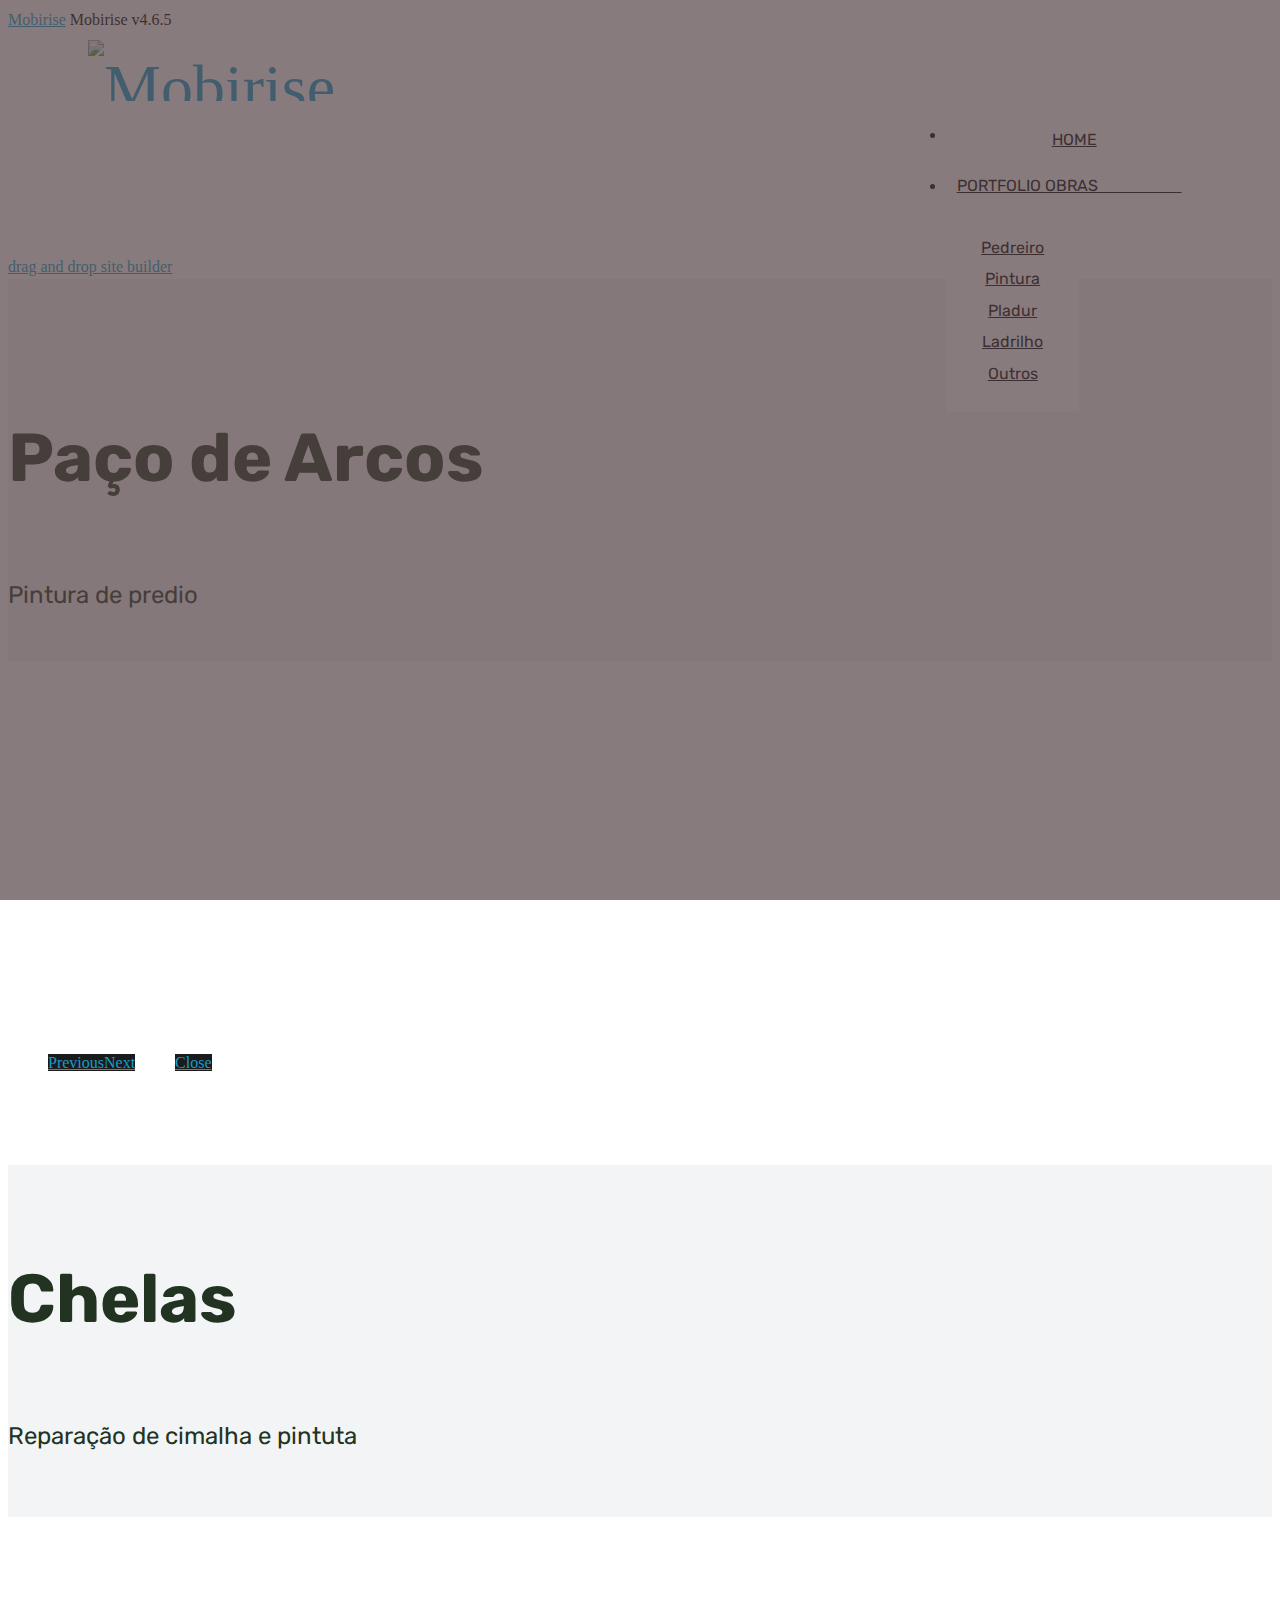
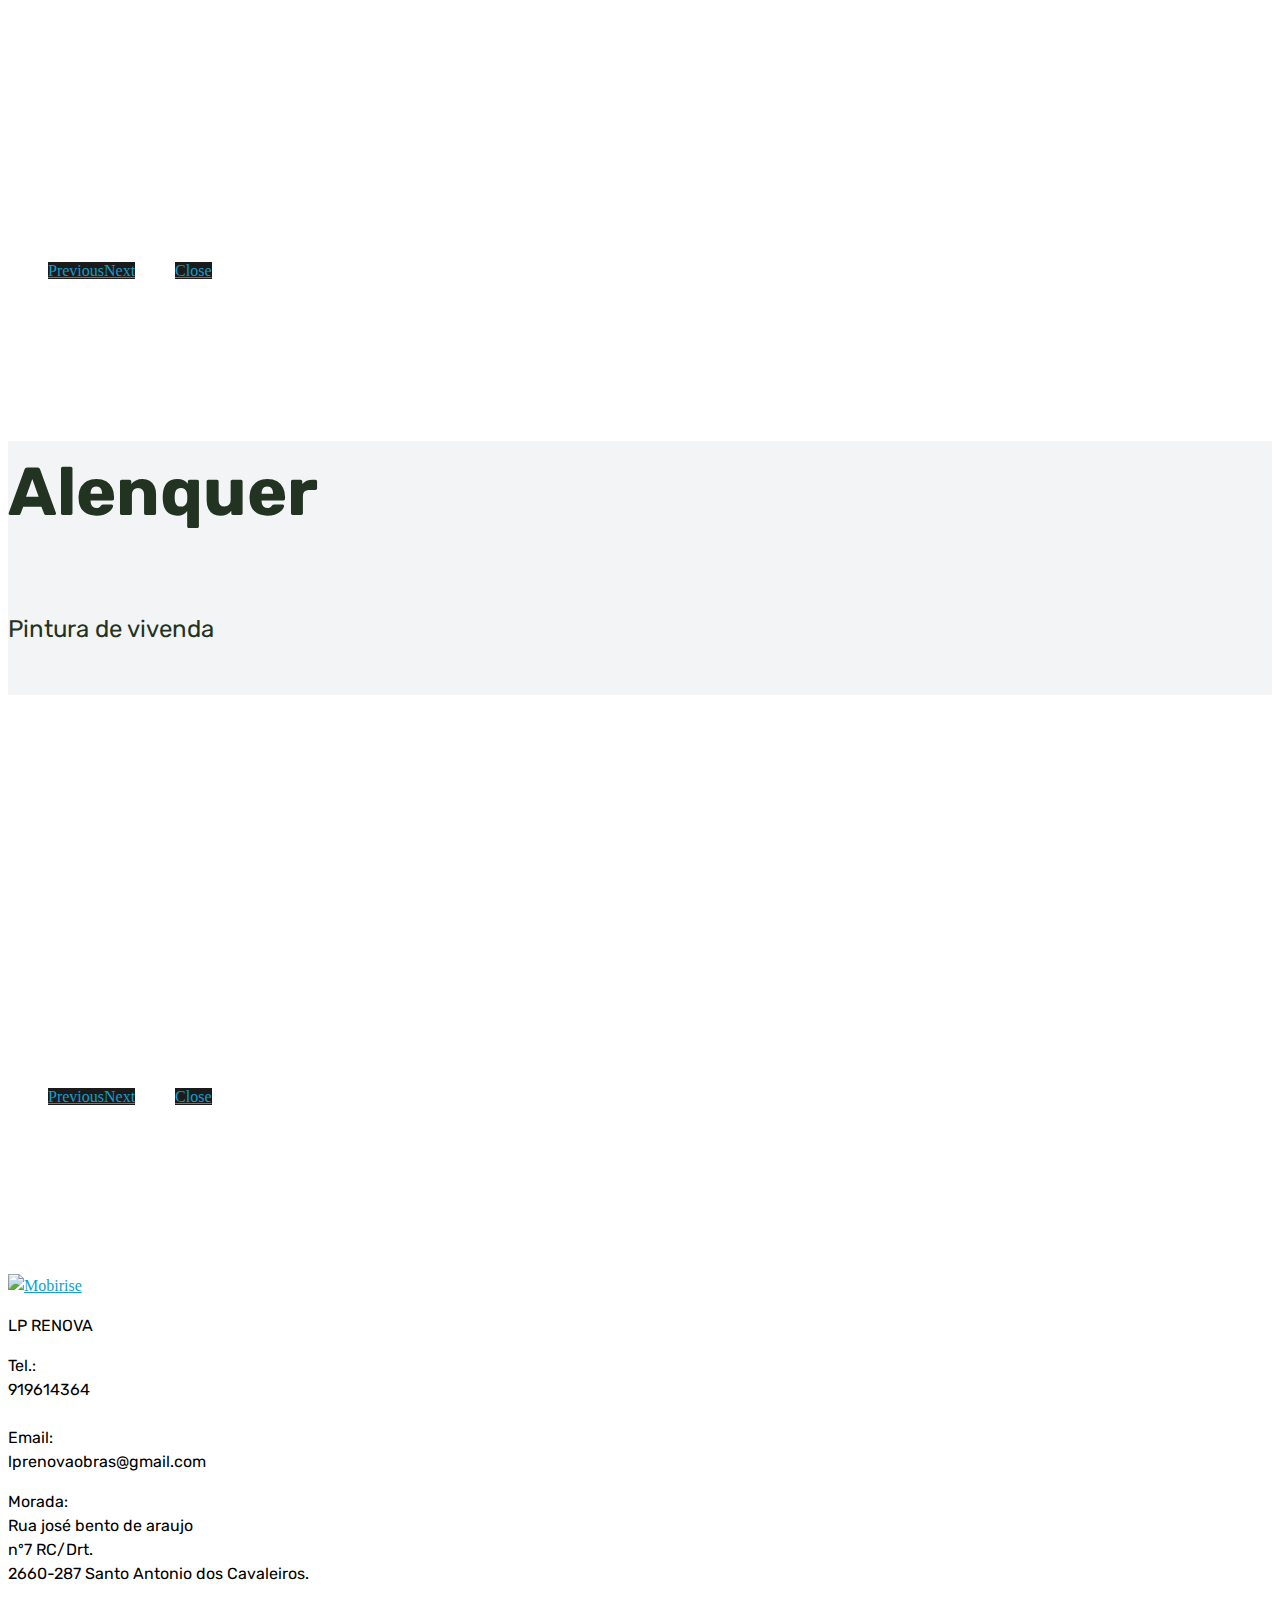
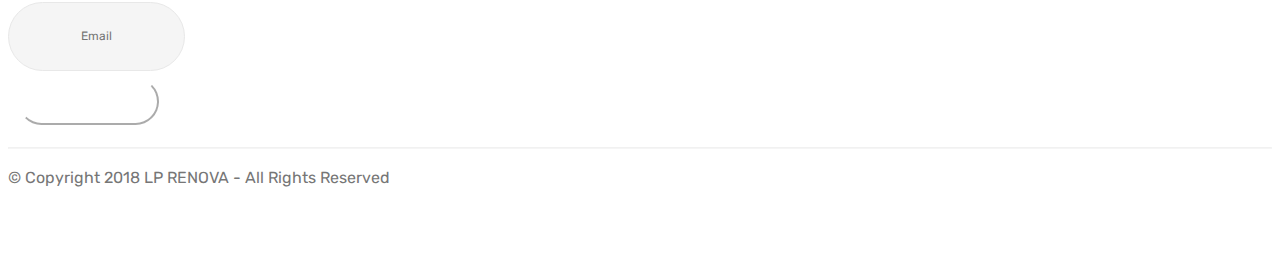
==== commit 79841bff: "create github pages" ====
--- a/page4.html
+++ b/page4.html
@@ -61,7 +61,7 @@
     </nav>
 </section>
 
-<section class="engine"><a href="https://mobirise.ws/i">build own website</a></section><section class="testimonials3 cid-r47x0DQgxy" id="testimonials3-31">
+<section class="engine"><a href="https://mobirise.ws/m">drag and drop site builder</a></section><section class="testimonials3 cid-r47x0DQgxy" id="testimonials3-31">
 
     
 
@@ -193,7 +193,7 @@
                     <div data-form-alert="" hidden="" class="align-center">Thanks for filling out the form!</div>
 
                     <form class="form-inline" action="https://mobirise.com/" method="post" data-form-title="Mobirise Form">
-                        <input type="hidden" value="Jx8LaXRAqzJve28HFauO1prW6DAFDgv8VfJ0BSKwe3DFRqFWD/Wtaq+NJefTs/dYV83F0/LWsALKi5JKG8HvWBeUDNeGxyreuFtJNL17lbq6D6aZVdSnmpPKw89LE7A1" data-form-email="true">
+                        <input type="hidden" value="ovQyuI64IzRm0hkQ74kZsUI1uX2w36YO739HeUK6B5BJ8CyrnNNuJmoKq93jnemFQxh4m43flVXHhUz+GB30lgcL/TyFTzGA0OxYxKsu8DMMzXRnhMLgxy6wiBYw5Cdy" data-form-email="true">
                         <div class="form-group">
                             <input type="email" class="form-control input-sm input-inverse my-2" name="email" required="" data-form-field="Email" placeholder="Email" id="email-footer3-2c">
                         </div>
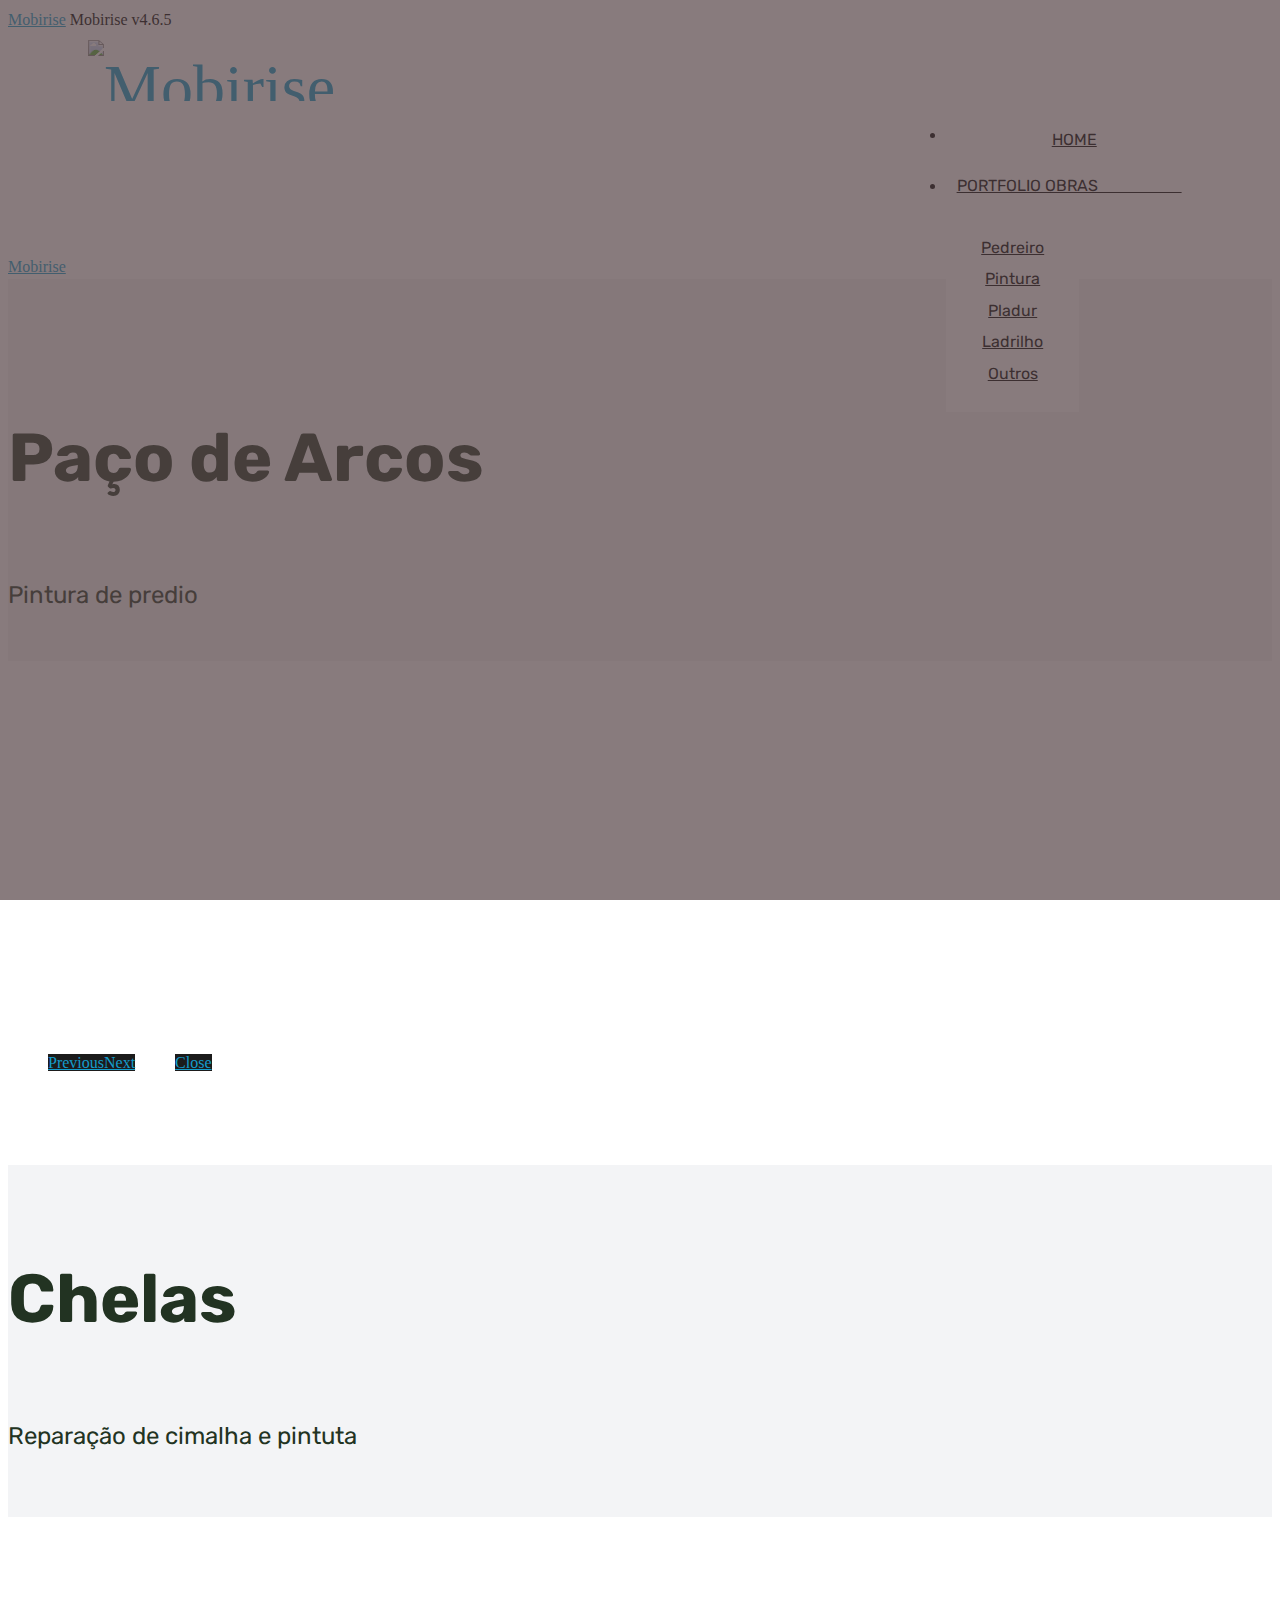
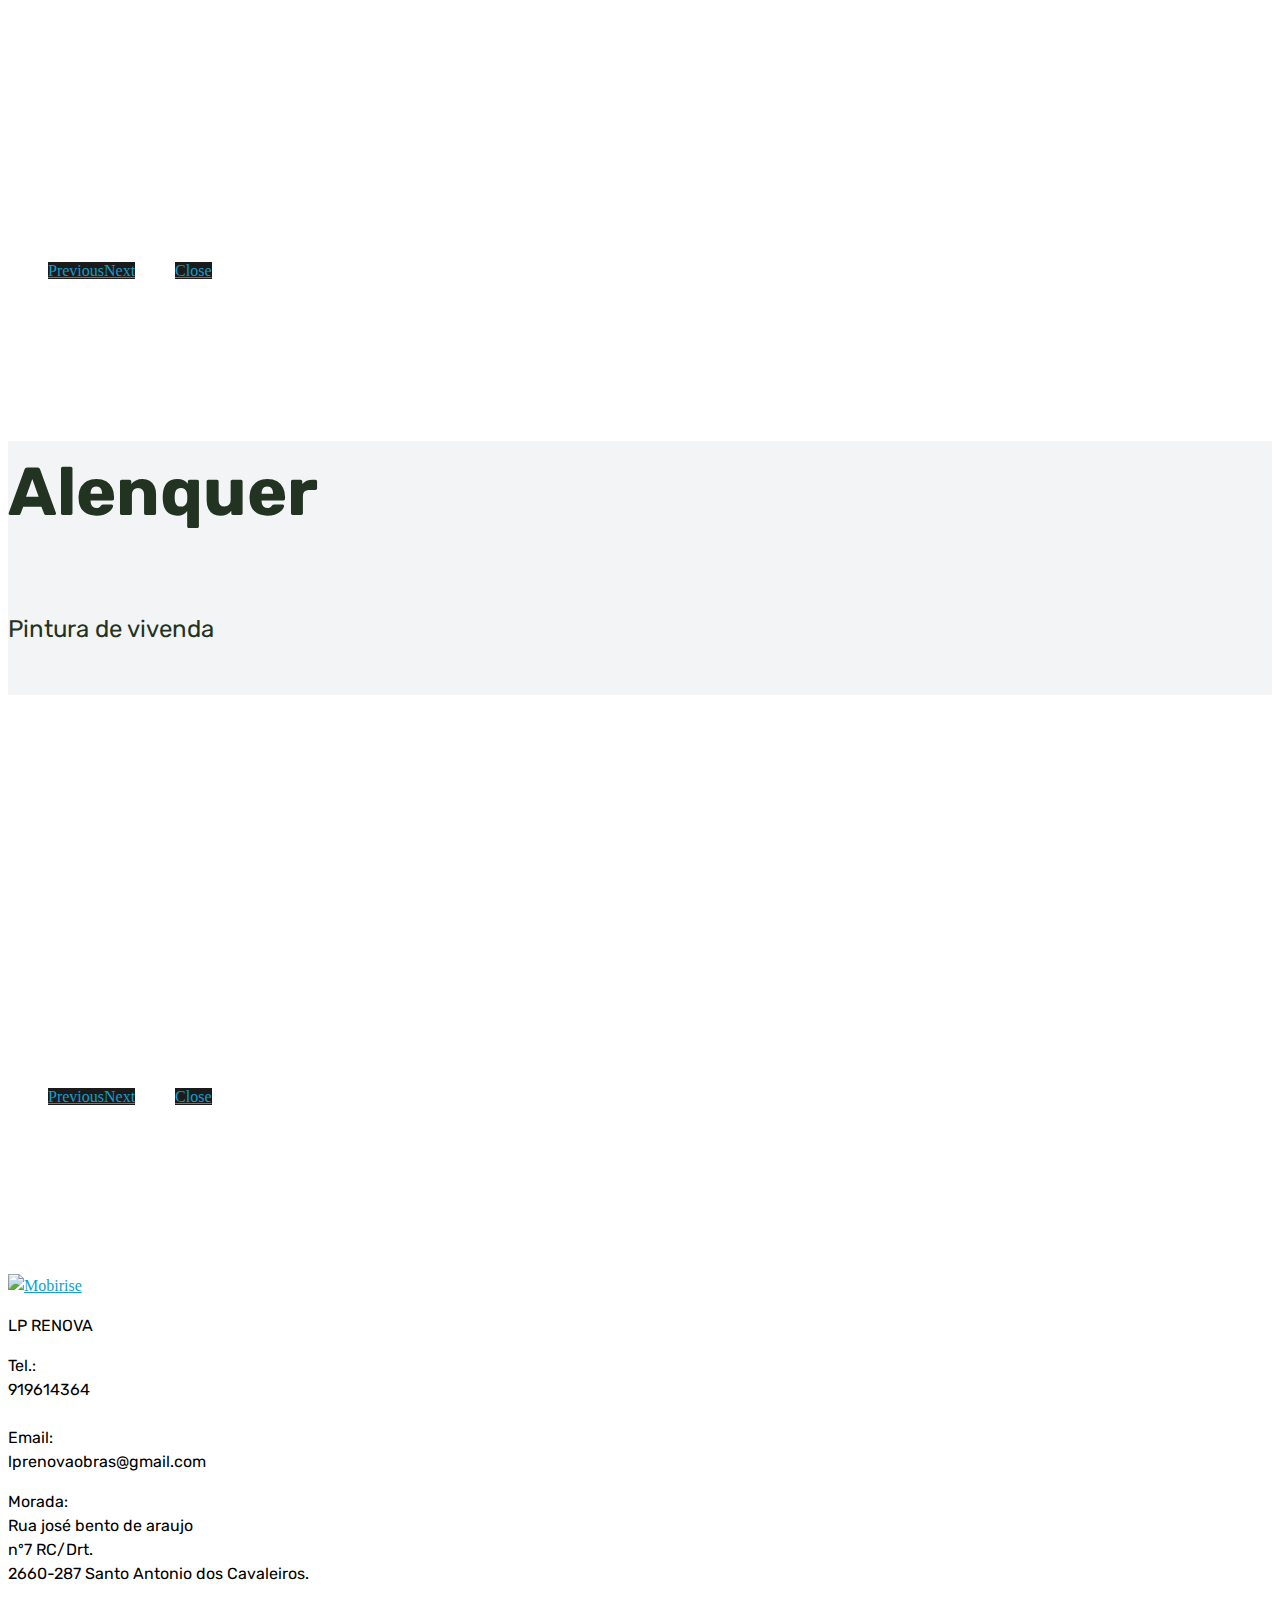
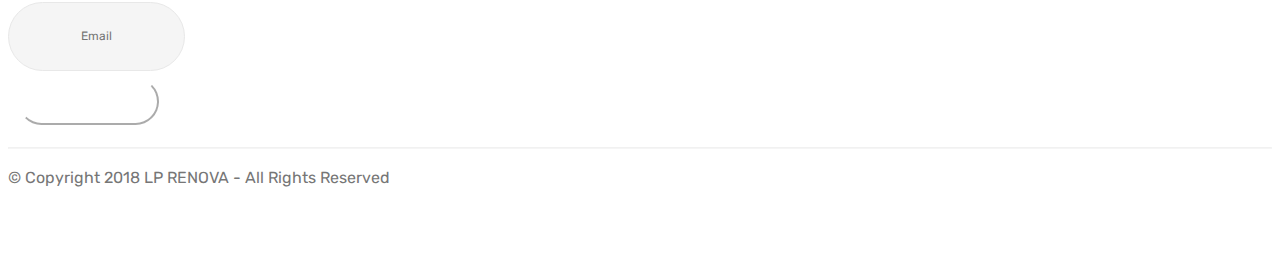
==== commit f30ab9ae: "create github pages" ====
--- a/page4.html
+++ b/page4.html
@@ -61,7 +61,7 @@
     </nav>
 </section>
 
-<section class="engine"><a href="https://mobirise.ws/m">drag and drop site builder</a></section><section class="testimonials3 cid-r47x0DQgxy" id="testimonials3-31">
+<section class="engine"><a href="https://mobirise.ws">Mobirise</a></section><section class="testimonials3 cid-r47x0DQgxy" id="testimonials3-31">
 
     
 
@@ -193,7 +193,7 @@
                     <div data-form-alert="" hidden="" class="align-center">Thanks for filling out the form!</div>
 
                     <form class="form-inline" action="https://mobirise.com/" method="post" data-form-title="Mobirise Form">
-                        <input type="hidden" value="ovQyuI64IzRm0hkQ74kZsUI1uX2w36YO739HeUK6B5BJ8CyrnNNuJmoKq93jnemFQxh4m43flVXHhUz+GB30lgcL/TyFTzGA0OxYxKsu8DMMzXRnhMLgxy6wiBYw5Cdy" data-form-email="true">
+                        <input type="hidden" value="BOX9v06P6XDB3YovkMuroz3hWnTcuHEZQ64bMjz1JiOd/A043Z8pZ3qiHCifY03Kc1UK/btBNu4D+eeu8fe0roeI0pHjAlqso2us1RtHS2cUATY6cxXO9bnHn/qWoTGa" data-form-email="true">
                         <div class="form-group">
                             <input type="email" class="form-control input-sm input-inverse my-2" name="email" required="" data-form-field="Email" placeholder="Email" id="email-footer3-2c">
                         </div>
